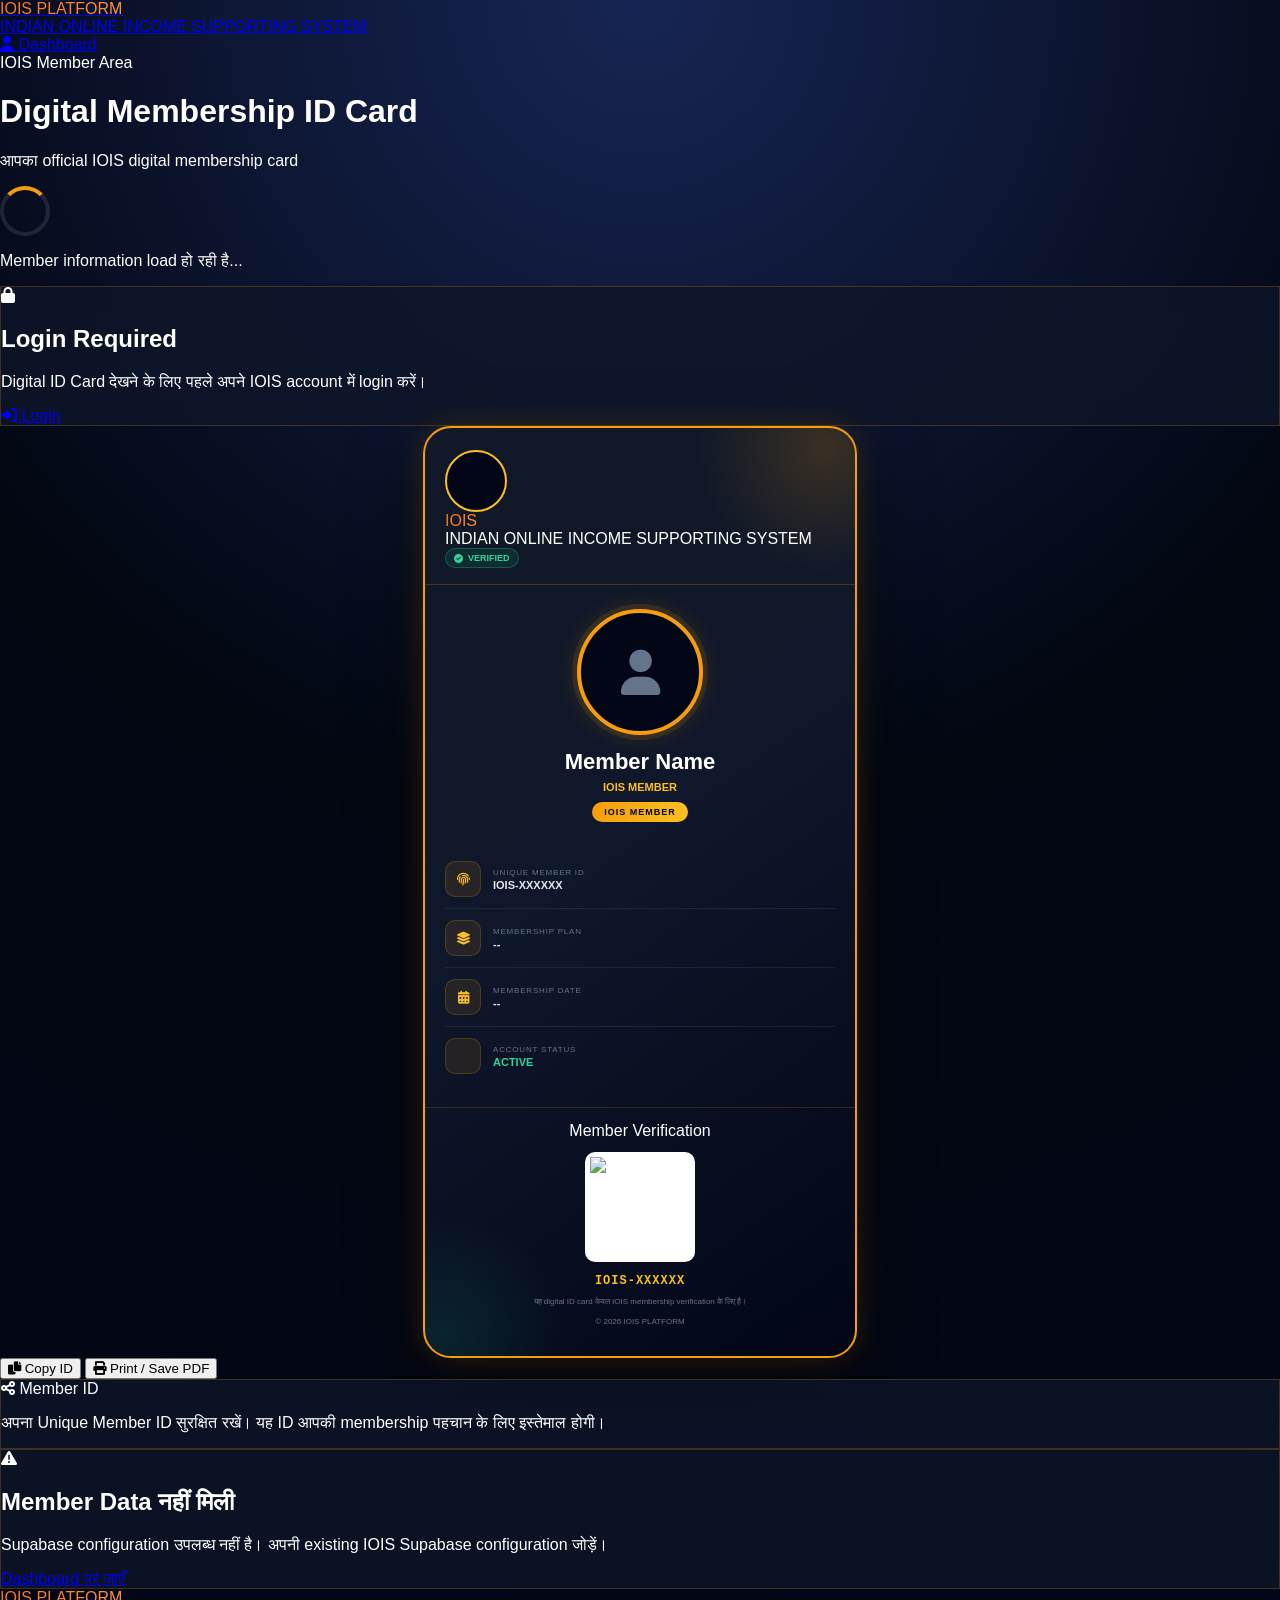
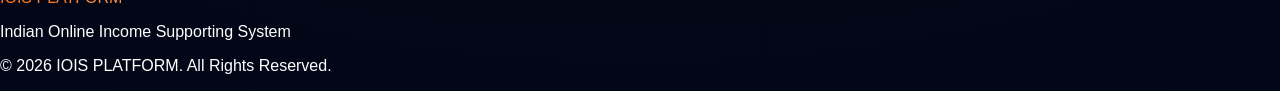
==== idcard.html @ e5605619 "Add files via upload" ====
<!DOCTYPE html>
<html lang="hi">
<head>
    <meta charset="UTF-8">
    <meta name="viewport"
          content="width=device-width, initial-scale=1.0">

    <title>IOIS Digital ID Card</title>

    <meta name="description"
          content="IOIS Platform Digital Membership ID Card">

    <meta name="theme-color"
          content="#030712">

    <!-- Tailwind -->
    <script src="https://cdn.tailwindcss.com"></script>

    <!-- Font Awesome -->
    <link
        rel="stylesheet"
        href="https://cdnjs.cloudflare.com/ajax/libs/font-awesome/6.0.0/css/all.min.css"
    >

    <!-- Supabase -->
    <script src="https://cdn.jsdelivr.net/npm/@supabase/supabase-js@2"></script>
<script src="supabase-config.js"></script>
<script src="iois-profile-fallback.js"></script>

    <style>

        html {
            scroll-behavior: smooth;
        }

        body {
            margin: 0;
            background:
                radial-gradient(
                    circle at top,
                    #172554 0%,
                    #030712 45%,
                    #020617 100%
                );
            color: white;
            min-height: 100vh;
            font-family:
                Arial,
                Helvetica,
                sans-serif;
        }

        .tiranga-text {
            background:
                linear-gradient(
                    90deg,
                    #f97316 0%,
                    #ffffff 48%,
                    #10b981 100%
                );

            -webkit-background-clip: text;
            -webkit-text-fill-color: transparent;
        }

        .glass {
            background: rgba(15, 23, 42, .78);
            border: 1px solid rgba(245, 158, 11, .22);
            backdrop-filter: blur(15px);
        }

        /* =========================================
           ID CARD
        ========================================= */

        .id-card-wrapper {
            width: 100%;
            display: flex;
            justify-content: center;
        }

        .iois-id-card {

            width: min(92vw, 430px);
            min-height: 650px;

            position: relative;
            overflow: hidden;

            border-radius: 28px;

            background:
                linear-gradient(
                    145deg,
                    #111827 0%,
                    #0f172a 45%,
                    #020617 100%
                );

            border: 2px solid #f59e0b;

            box-shadow:
                0 0 30px rgba(245,158,11,.18),
                0 25px 70px rgba(0,0,0,.65);
        }

        .id-card-wrapper.print-mode
        .iois-id-card {

            width: 430px;
            min-height: 650px;

            box-shadow: none;
        }

        .id-card-glow {

            position: absolute;

            width: 260px;
            height: 260px;

            border-radius: 50%;

            background:
                radial-gradient(
                    circle,
                    rgba(245,158,11,.18),
                    transparent 70%
                );

            top: -110px;
            right: -100px;

            pointer-events: none;
        }

        .id-card-glow-2 {

            position: absolute;

            width: 240px;
            height: 240px;

            border-radius: 50%;

            background:
                radial-gradient(
                    circle,
                    rgba(16,185,129,.13),
                    transparent 70%
                );

            bottom: -100px;
            left: -100px;

            pointer-events: none;
        }

        .id-header {

            position: relative;
            z-index: 2;

            padding: 22px 20px 16px;

            border-bottom:
                1px solid
                rgba(245,158,11,.22);
        }

        .logo-box {

            width: 58px;
            height: 58px;

            border-radius: 50%;

            border: 2px solid #fbbf24;

            overflow: hidden;

            background: #020617;

            display: flex;
            align-items: center;
            justify-content: center;
        }

        .logo-box img {

            width: 100%;
            height: 100%;

            object-fit: cover;
        }

        .verified {

            display: inline-flex;

            align-items: center;
            gap: 5px;

            padding: 4px 8px;

            border-radius: 999px;

            background:
                rgba(16,185,129,.12);

            border:
                1px solid
                rgba(16,185,129,.35);

            color: #34d399;

            font-size: 9px;
            font-weight: 900;

            text-transform: uppercase;
        }

        .profile-section {

            position: relative;
            z-index: 2;

            padding: 24px 20px 10px;

            text-align: center;
        }

        .profile-photo {

            width: 118px;
            height: 118px;

            margin: 0 auto;

            border-radius: 50%;

            overflow: hidden;

            border:
                4px solid
                #f59e0b;

            background: #020617;

            box-shadow:
                0 0 0 5px
                rgba(245,158,11,.10),
                0 0 25px
                rgba(245,158,11,.20);
        }

        .profile-photo img {

            width: 100%;
            height: 100%;

            object-fit: cover;
        }

        .profile-placeholder {

            width: 100%;
            height: 100%;

            display: flex;
            align-items: center;
            justify-content: center;

            font-size: 45px;

            color: #64748b;
        }

        .member-name {

            margin-top: 14px;

            font-size: 22px;

            font-weight: 900;

            color: #fff;

            word-break: break-word;
        }

        .member-plan {

            margin-top: 6px;

            color: #fbbf24;

            font-size: 11px;

            font-weight: 900;

            text-transform: uppercase;
        }

        .member-badge {

            display: inline-block;

            margin-top: 9px;

            padding: 5px 12px;

            border-radius: 999px;

            background:
                linear-gradient(
                    90deg,
                    #f59e0b,
                    #fbbf24
                );

            color: #020617;

            font-size: 9px;

            font-weight: 900;

            letter-spacing: 1px;
        }

        .details {

            position: relative;
            z-index: 2;

            padding: 18px 20px;
        }

        .detail-row {

            display: flex;

            align-items: center;

            gap: 12px;

            padding: 11px 0;

            border-bottom:
                1px solid
                rgba(148,163,184,.12);
        }

        .detail-row:last-child {
            border-bottom: none;
        }

        .detail-icon {

            width: 34px;
            height: 34px;

            flex-shrink: 0;

            border-radius: 10px;

            background:
                rgba(245,158,11,.10);

            border:
                1px solid
                rgba(245,158,11,.20);

            color: #fbbf24;

            display: flex;
            align-items: center;
            justify-content: center;

            font-size: 13px;
        }

        .detail-label {

            font-size: 8px;

            color: #64748b;

            text-transform: uppercase;

            letter-spacing: .8px;
        }

        .detail-value {

            margin-top: 2px;

            font-size: 11px;

            color: #e2e8f0;

            font-weight: 700;

            word-break: break-word;
        }

        .id-footer {

            position: relative;
            z-index: 2;

            margin-top: 4px;

            padding: 14px 20px 20px;

            border-top:
                1px solid
                rgba(245,158,11,.18);

            text-align: center;
        }

        .unique-id {

            font-family:
                monospace;

            color: #fbbf24;

            font-size: 12px;

            font-weight: 900;

            letter-spacing: 1px;

            word-break: break-all;
        }

        .qr-box {

            width: 100px;
            height: 100px;

            margin: 12px auto;

            padding: 5px;

            background: white;

            border-radius: 10px;
        }

        .qr-box img {

            width: 100%;
            height: 100%;

            object-fit: contain;
        }

        .card-note {

            font-size: 8px;

            color: #64748b;

            line-height: 1.5;
        }

        .status-active {

            color: #34d399;

            font-weight: 900;
        }

        .status-pending {

            color: #fbbf24;

            font-weight: 900;
        }

        .status-rejected {

            color: #f87171;

            font-weight: 900;
        }

        /* =========================================
           LOADER
        ========================================= */

        .loader {

            width: 42px;
            height: 42px;

            border-radius: 50%;

            border:
                4px solid
                rgba(255,255,255,.10);

            border-top-color:
                #f59e0b;

            animation:
                spin .8s linear infinite;
        }

        @keyframes spin {

            to {
                transform: rotate(360deg);
            }

        }

        /* =========================================
           MOBILE
        ========================================= */

        @media(max-width:480px) {

            .iois-id-card {
                min-height: 620px;
            }

            .member-name {
                font-size: 20px;
            }

            .profile-photo {
                width: 105px;
                height: 105px;
            }

        }

        /* =========================================
           PRINT
        ========================================= */

        @media print {

            body {
                background: white !important;
            }

            body * {
                visibility: hidden;
            }

            #id-card-print-area,
            #id-card-print-area * {
                visibility: visible;
            }

            #id-card-print-area {

                position: absolute;

                left: 0;
                top: 0;

                width: 100%;

                display: flex;

                justify-content: center;

                background: white;
            }

            .iois-id-card {

                box-shadow: none !important;

                width: 430px !important;
                min-height: 650px !important;
            }

            .no-print {
                display: none !important;
            }

        }

    </style>
</head>

<body>

<!-- =====================================================
     HEADER
===================================================== -->

<header class="sticky top-0 z-50
               bg-[#030712]/95
               backdrop-blur-xl
               border-b border-amber-500/20">

    <div class="max-w-7xl mx-auto
                px-4 py-3
                flex items-center
                justify-between">

        <a href="index.html"
           class="flex items-center gap-3">

            <div class="w-10 h-10
                        rounded-full overflow-hidden
                        border-2 border-amber-400">

                <img
                    src="assets/logo.png"
                    alt="IOIS Logo"
                    class="w-full h-full object-cover"
                    onerror="this.style.display='none'"
                >

            </div>

            <div>

                <div class="text-lg font-black
                            tiranga-text">

                    IOIS PLATFORM

                </div>

                <div class="text-[8px]
                            text-teal-400
                            font-bold
                            tracking-widest">

                    INDIAN ONLINE INCOME
                    SUPPORTING SYSTEM

                </div>

            </div>

        </a>


        <a href="dashboard.html"
           class="px-4 py-2
                  border border-amber-400
                  text-amber-400
                  rounded-xl
                  text-xs font-bold
                  hover:bg-amber-400
                  hover:text-gray-950
                  transition">

            <i class="fa-solid fa-user mr-1"></i>

            Dashboard

        </a>

    </div>

</header>


<!-- =====================================================
     MAIN
===================================================== -->

<main class="max-w-7xl mx-auto
             px-4 py-8">

    <div class="text-center mb-8">

        <span class="text-amber-400
                     text-xs font-black
                     uppercase tracking-widest">

            IOIS Member Area

        </span>

        <h1 class="text-3xl md:text-4xl
                   font-black mt-2">

            Digital Membership ID Card

        </h1>

        <p class="text-gray-400
                  text-xs mt-3">

            आपका official IOIS digital membership card

        </p>

    </div>


    <!-- =================================================
         LOADING
    ================================================== -->

    <div id="loading-state"
         class="flex flex-col
                items-center
                justify-center
                py-16">

        <div class="loader"></div>

        <p class="text-gray-400
                  text-xs mt-4">

            Member information
            load हो रही है...

        </p>

    </div>


    <!-- =================================================
         LOGIN REQUIRED
    ================================================== -->

    <div id="login-state"
         class="hidden
                max-w-md
                mx-auto
                glass
                rounded-3xl
                p-8
                text-center">

        <div class="w-16 h-16
                    mx-auto
                    rounded-2xl
                    bg-amber-400
                    text-gray-950
                    flex items-center
                    justify-center
                    text-2xl">

            <i class="fa-solid fa-lock"></i>

        </div>

        <h2 class="text-xl
                   font-black
                   mt-5">

            Login Required

        </h2>

        <p class="text-gray-400
                  text-xs leading-6
                  mt-3">

            Digital ID Card देखने के लिए
            पहले अपने IOIS account में login करें।

        </p>

        <a href="login.html"
           class="inline-block
                  mt-6
                  px-7 py-3
                  bg-amber-400
                  text-gray-950
                  rounded-xl
                  font-black
                  text-xs">

            <i class="fa-solid fa-right-to-bracket mr-2"></i>

            Login

        </a>

    </div>


    <!-- =================================================
         CARD AREA
    ================================================== -->

    <div id="card-section"
         class="hidden">

        <div id="id-card-print-area"
             class="id-card-wrapper">

            <div class="iois-id-card">

                <div class="id-card-glow"></div>

                <div class="id-card-glow-2"></div>


                <!-- HEADER -->

                <div class="id-header">

                    <div class="flex
                                items-center
                                justify-between">

                        <div class="flex
                                    items-center
                                    gap-3">

                            <div class="logo-box">

                                <img
                                    src="assets/logo.png"
                                    alt="IOIS"
                                    onerror="this.style.display='none'"
                                >

                            </div>

                            <div>

                                <div class="text-xl
                                            font-black
                                            tiranga-text">

                                    IOIS

                                </div>

                                <div class="text-[8px]
                                            text-gray-400
                                            font-bold">

                                    INDIAN ONLINE INCOME
                                    SUPPORTING SYSTEM

                                </div>

                            </div>

                        </div>


                        <span class="verified">

                            <i class="fa-solid
                                      fa-circle-check"></i>

                            Verified

                        </span>

                    </div>

                </div>


                <!-- PROFILE -->

                <div class="profile-section">

                    <div class="profile-photo">

                        <img
                            id="member-photo"
                            src=""
                            alt="Member Photo"
                            style="display:none"
                        >

                        <div id="photo-placeholder"
                             class="profile-placeholder">

                            <i class="fa-solid fa-user"></i>

                        </div>

                    </div>


                    <div id="member-name"
                         class="member-name">

                        Member Name

                    </div>


                    <div id="member-plan"
                         class="member-plan">

                        IOIS MEMBER

                    </div>


                    <div id="member-badge"
                         class="member-badge">

                        IOIS MEMBER

                    </div>

                </div>


                <!-- DETAILS -->

                <div class="details">


                    <!-- USER ID -->

                    <div class="detail-row">

                        <div class="detail-icon">

                            <i class="fa-solid
                                      fa-fingerprint"></i>

                        </div>

                        <div>

                            <div class="detail-label">
                                Unique Member ID
                            </div>

                            <div id="member-user-id"
                                 class="detail-value">

                                IOIS-XXXXXX

                            </div>

                        </div>

                    </div>


                    <!-- PLAN -->

                    <div class="detail-row">

                        <div class="detail-icon">

                            <i class="fa-solid
                                      fa-layer-group"></i>

                        </div>

                        <div>

                            <div class="detail-label">
                                Membership Plan
                            </div>

                            <div id="member-plan-detail"
                                 class="detail-value">

                                --

                            </div>

                        </div>

                    </div>


                    <!-- JOIN DATE -->

                    <div class="detail-row">

                        <div class="detail-icon">

                            <i class="fa-solid
                                      fa-calendar-days"></i>

                        </div>

                        <div>

                            <div class="detail-label">
                                Membership Date
                            </div>

                            <div id="member-join-date"
                                 class="detail-value">

                                --

                            </div>

                        </div>

                    </div>


                    <!-- STATUS -->

                    <div class="detail-row">

                        <div class="detail-icon">

                            <i class="fa-solid
                                      fa-shield-halved"></i>

                        </div>

                        <div>

                            <div class="detail-label">
                                Account Status
                            </div>

                            <div id="member-status"
                                 class="detail-value status-active">

                                ACTIVE

                            </div>

                        </div>

                    </div>


                </div>


                <!-- QR -->

                <div class="id-footer">

                    <div class="text-[9px]
                                text-gray-500
                                font-bold
                                uppercase">

                        Member Verification

                    </div>


                    <div class="qr-box">

                        <img
                            id="member-qr"
                            src=""
                            alt="Member QR Code"
                        >

                    </div>


                    <div id="member-unique-id"
                         class="unique-id">

                        IOIS-XXXXXX

                    </div>


                    <p class="card-note mt-3">

                        यह digital ID card केवल
                        IOIS membership verification
                        के लिए है।

                    </p>

                    <p class="card-note">

                        © 2026 IOIS PLATFORM

                    </p>

                </div>

            </div>

        </div>


        <!-- ACTION BUTTONS -->

        <div class="no-print
                    max-w-md
                    mx-auto
                    mt-7
                    grid grid-cols-2
                    gap-3">

            <button
                onclick="copyMemberID()"
                class="py-3
                       bg-amber-400
                       text-gray-950
                       rounded-xl
                       font-black
                       text-xs">

                <i class="fa-solid
                          fa-copy mr-1"></i>

                Copy ID

            </button>


            <button
                onclick="printIDCard()"
                class="py-3
                       border border-amber-400
                       text-amber-400
                       rounded-xl
                       font-black
                       text-xs">

                <i class="fa-solid
                          fa-print mr-1"></i>

                Print / Save PDF

            </button>

        </div>


        <!-- SHARE / VERIFICATION -->

        <div class="no-print
                    max-w-md
                    mx-auto
                    mt-4
                    glass
                    rounded-2xl
                    p-5
                    text-center">

            <div class="text-amber-400
                        text-xs
                        font-black">

                <i class="fa-solid
                          fa-share-nodes mr-1"></i>

                Member ID

            </div>

            <p class="text-gray-400
                      text-[10px]
                      mt-2">

                अपना Unique Member ID
                सुरक्षित रखें। यह ID
                आपकी membership पहचान के लिए
                इस्तेमाल होगी।

            </p>

        </div>

    </div>


    <!-- ERROR -->

    <div id="error-state"
         class="hidden
                max-w-md
                mx-auto
                glass
                rounded-3xl
                p-8
                text-center">

        <div class="w-16 h-16
                    mx-auto
                    rounded-2xl
                    bg-red-500/10
                    text-red-400
                    border border-red-500/20
                    flex items-center
                    justify-center
                    text-2xl">

            <i class="fa-solid fa-triangle-exclamation"></i>

        </div>

        <h2 class="text-xl
                   font-black
                   mt-5">

            Member Data नहीं मिली

        </h2>

        <p id="error-message"
           class="text-gray-400
                  text-xs leading-6
                  mt-3">

            कृपया दोबारा login करें।

        </p>

        <a href="dashboard.html"
           class="inline-block
                  mt-6
                  px-7 py-3
                  bg-amber-400
                  text-gray-950
                  rounded-xl
                  font-black
                  text-xs">

            Dashboard पर जाएँ

        </a>

    </div>

</main>


<!-- =====================================================
     FOOTER
===================================================== -->

<footer class="border-t
               border-gray-800
               mt-10
               py-6
               text-center">

    <div class="text-sm
                font-black
                tiranga-text">

        IOIS PLATFORM

    </div>

    <p class="text-[10px]
              text-gray-500
              mt-2">

        Indian Online Income Supporting System

    </p>

    <p class="text-[9px]
              text-gray-600
              mt-2">

        © 2026 IOIS PLATFORM.
        All Rights Reserved.

    </p>

</footer>


<script>

/* =====================================================
   IOIS ID CARD
   Supabase Integration
===================================================== */


/*
   IMPORTANT:

   यहाँ वही PUBLIC Supabase URL और
   ANON/PUBLISHABLE KEY रखें जो आपने
   अपनी existing IOIS frontend configuration
   में इस्तेमाल किया है।

   SERVICE ROLE KEY कभी यहाँ नहीं डालना है।
*/

const IOIS_SUPABASE_URL =
    window.IOIS_SUPABASE_URL ||
    "https://hrvwzviprlnpkhrgzdrc.supabase.co";

const IOIS_SUPABASE_ANON_KEY =
    window.IOIS_SUPABASE_ANON_KEY ||
    "sb_publishable_tXoFuC0rz0JeDOQvmpjz7w_ZAJhKOVF";


let supabaseClient = null;


/* =====================================================
   INITIALIZE
===================================================== */

function initializeSupabase() {

    if (!IOIS_SUPABASE_URL || !IOIS_SUPABASE_ANON_KEY ||
        typeof window.supabase === "undefined" ||
        typeof window.supabase.createClient !== "function") {
        console.warn("IOIS Supabase configuration not found.");
        return false;
    }


    supabaseClient =
        window.supabase.createClient(
            IOIS_SUPABASE_URL,
            IOIS_SUPABASE_ANON_KEY
        );

    return true;
}


/* =====================================================
   HELPERS
===================================================== */

function showOnly(id) {

    const ids = [
        "loading-state",
        "login-state",
        "card-section",
        "error-state"
    ];

    ids.forEach(item => {

        const element =
            document.getElementById(item);

        if (element) {

            element.classList.toggle(
                "hidden",
                item !== id
            );

        }

    });

}


function escapeHTML(value) {

    if (value === null ||
        value === undefined) {

        return "";
    }

    return String(value)
        .replaceAll("&", "&amp;")
        .replaceAll("<", "&lt;")
        .replaceAll(">", "&gt;")
        .replaceAll('"', "&quot;")
        .replaceAll("'", "&#039;");
}


/* =====================================================
   DATE FORMAT
===================================================== */

function formatDate(dateValue) {

    if (!dateValue) {
        return "--";
    }

    const date =
        new Date(dateValue);

    if (Number.isNaN(date.getTime())) {
        return "--";
    }

    return date.toLocaleDateString(
        "hi-IN",
        {
            day: "2-digit",
            month: "long",
            year: "numeric"
        }
    );
}


/* =====================================================
   STATUS
===================================================== */

function setStatus(status) {

    const element =
        document.getElementById(
            "member-status"
        );

    if (!element) {
        return;
    }

    const normalized =
        String(status || "active")
        .toLowerCase();

    element.className =
        "detail-value";


    if (
        normalized === "approved" ||
        normalized === "active" ||
        normalized === "verified"
    ) {

        element.textContent =
            "ACTIVE / VERIFIED";

        element.classList.add(
            "status-active"
        );

        return;
    }


    if (
        normalized === "pending" ||
        normalized === "review"
    ) {

        element.textContent =
            "PENDING VERIFICATION";

        element.classList.add(
            "status-pending"
        );

        return;
    }


    if (
        normalized === "rejected" ||
        normalized === "blocked"
    ) {

        element.textContent =
            "REJECTED / BLOCKED";

        element.classList.add(
            "status-rejected"
        );

        return;
    }


    element.textContent =
        String(status).toUpperCase();

}


/* =====================================================
   QR CODE
===================================================== */

function createMemberQR(userId) {

    const qr =
        document.getElementById(
            "member-qr"
        );

    if (!qr || !userId) {
        return;
    }


    const verificationURL =
        window.location.origin +
        "/verify.html?id=" +
        encodeURIComponent(userId);


    qr.src =
        "https://api.qrserver.com/v1/create-qr-code/?" +
        "size=200x200&data=" +
        encodeURIComponent(
            verificationURL
        );
}


/* =====================================================
   FIND PROFILE
===================================================== */

async function loadMemberProfile(user) {

    if (!supabaseClient) {

        throw new Error(
            "Supabase configuration missing."
        );

    }


    /*
       Existing IOIS project में profile table
       का नाम profiles माना गया है।

       User ID को frontend से edit नहीं किया जाता।
       Profile photo/name/email आदि database
       से पढ़े जाते हैं।
    */

    window.__ioisCurrentAuthUser = user;
    const data = await window.IOISProfile?.load(user.id, supabaseClient);
    if (!data) throw new Error("आपकी IOIS profile अभी उपलब्ध नहीं है।");
    return data;
}


/* =====================================================
   LOAD MEMBERSHIP
===================================================== */

async function loadMembership(userId) {

    /*
       Membership table अलग हो सकती है।
       इसलिए पहले common IOIS structure
       के अनुसार membership records पढ़े जाते हैं।
    */

    const { data, error } =
        await supabaseClient
        .from("memberships")
        .select("*")
        .eq("user_id", userId)
        .order("created_at", {
            ascending: false
        })
        .limit(1)
        .maybeSingle();


    if (error) {

        /*
           अगर membership table में record
           नहीं है तो ID card पूरी तरह fail
           नहीं किया जाएगा।
        */

        console.warn(
            "Membership lookup:",
            error.message
        );

        return null;
    }


    return data;
}


/* =====================================================
   RENDER CARD
===================================================== */

function renderIDCard(
    user,
    profile,
    membership
) {

    const name =
        profile.full_name ||
        profile.name ||
        user.user_metadata?.full_name ||
        user.email?.split("@")[0] ||
        "IOIS Member";


    const userId =
        profile.user_id ||
        profile.unique_user_id ||
        profile.member_id ||
        profile.iois_id ||
        membership?.user_id ||
        "IOIS-" +
        String(user.id)
        .substring(0, 8)
        .toUpperCase();


    const plan =
        membership?.plan_name ||
        membership?.membership_plan ||
        profile.plan_name ||
        profile.membership_plan ||
        "IOIS Member";


    const joinDate =
        membership?.created_at ||
        profile.created_at ||
        user.created_at;


    const status =
        membership?.status ||
        profile.status ||
        "active";


    const photo =
        profile.profile_photo_url ||
        profile.avatar_url ||
        profile.photo_url ||
        user.user_metadata?.avatar_url ||
        "";


    /* NAME */

    document.getElementById(
        "member-name"
    ).textContent = name;


    /* PLAN */

    document.getElementById(
        "member-plan"
    ).textContent = plan;


    document.getElementById(
        "member-plan-detail"
    ).textContent = plan;


    /* USER ID */

    document.getElementById(
        "member-user-id"
    ).textContent = userId;


    document.getElementById(
        "member-unique-id"
    ).textContent = userId;


    /* DATE */

    document.getElementById(
        "member-join-date"
    ).textContent =
        formatDate(joinDate);


    /* STATUS */

    setStatus(status);


    /* BADGE */

    document.getElementById(
        "member-badge"
    ).textContent =
        "IOIS " +
        String(plan)
        .substring(0, 25)
        .toUpperCase();


    /* PHOTO */

    if (photo) {

        const image =
            document.getElementById(
                "member-photo"
            );

        const placeholder =
            document.getElementById(
                "photo-placeholder"
            );

        image.src = photo;

        image.style.display =
            "block";

        placeholder.style.display =
            "none";

        image.onerror = function () {

            image.style.display =
                "none";

            placeholder.style.display =
                "flex";

        };

    }


    /* QR */

    createMemberQR(userId);


    /* SHOW CARD */

    showOnly("card-section");
}


/* =====================================================
   LOAD CURRENT USER
===================================================== */

async function loadCurrentMember() {

    showOnly("loading-state");


    if (!initializeSupabase()) {

        /*
           यदि configuration अभी existing
           global config file से आती है,
           तो उससे client initialize किया जा सकता है।
        */

        showOnly("error-state");

        document.getElementById(
            "error-message"
        ).textContent =
            "Supabase configuration उपलब्ध नहीं है। अपनी existing IOIS Supabase configuration जोड़ें।";

        return;
    }


    try {

        const {
            data: {
                session
            },
            error
        } =
            await supabaseClient
            .auth
            .getSession();


        if (error) {
            throw error;
        }


        if (
            !session ||
            !session.user
        ) {

            showOnly("login-state");

            return;
        }


        const user =
            session.user;


        const profile =
            await loadMemberProfile(
                user
            );


        const membership =
            await loadMembership(
                user.id
            );


        renderIDCard(
            user,
            profile,
            membership
        );

    }

    catch (error) {

        console.error(
            "IOIS ID Card Error:",
            error
        );


        showOnly("error-state");


        document.getElementById(
            "error-message"
        ).textContent =
            error.message ||
            "Member information load नहीं हो सकी।";
    }

}


/* =====================================================
   COPY MEMBER ID
===================================================== */

async function copyMemberID() {

    const element =
        document.getElementById(
            "member-unique-id"
        );


    if (!element) {
        return;
    }


    const userId =
        element.textContent.trim();


    try {

        await navigator.clipboard.writeText(
            userId
        );


        alert(
            "✅ IOIS Member ID copied:\n\n" +
            userId
        );

    }

    catch (error) {

        const textarea =
            document.createElement(
                "textarea"
            );

        textarea.value =
            userId;

        document.body.appendChild(
            textarea
        );

        textarea.select();

        document.execCommand(
            "copy"
        );

        textarea.remove();


        alert(
            "✅ IOIS Member ID copied:\n\n" +
            userId
        );

    }

}


/* =====================================================
   PRINT / SAVE PDF
===================================================== */

function printIDCard() {

    window.print();

}


/* =====================================================
   AUTH STATE
===================================================== */

function listenForAuthChanges() {

    if (!supabaseClient) {
        return;
    }


    supabaseClient
    .auth
    .onAuthStateChange(
        function (
            event,
            session
        ) {

            if (
                event === "SIGNED_OUT" ||
                !session
            ) {

                showOnly(
                    "login-state"
                );

                return;
            }


            if (
                event === "SIGNED_IN" ||
                event === "TOKEN_REFRESHED"
            ) {

                loadCurrentMember();

            }

        }
    );

}


/* =====================================================
   START
===================================================== */

document.addEventListener(
    "DOMContentLoaded",
    function () {

        loadCurrentMember();

    }
);

</script>

</body>
</html>
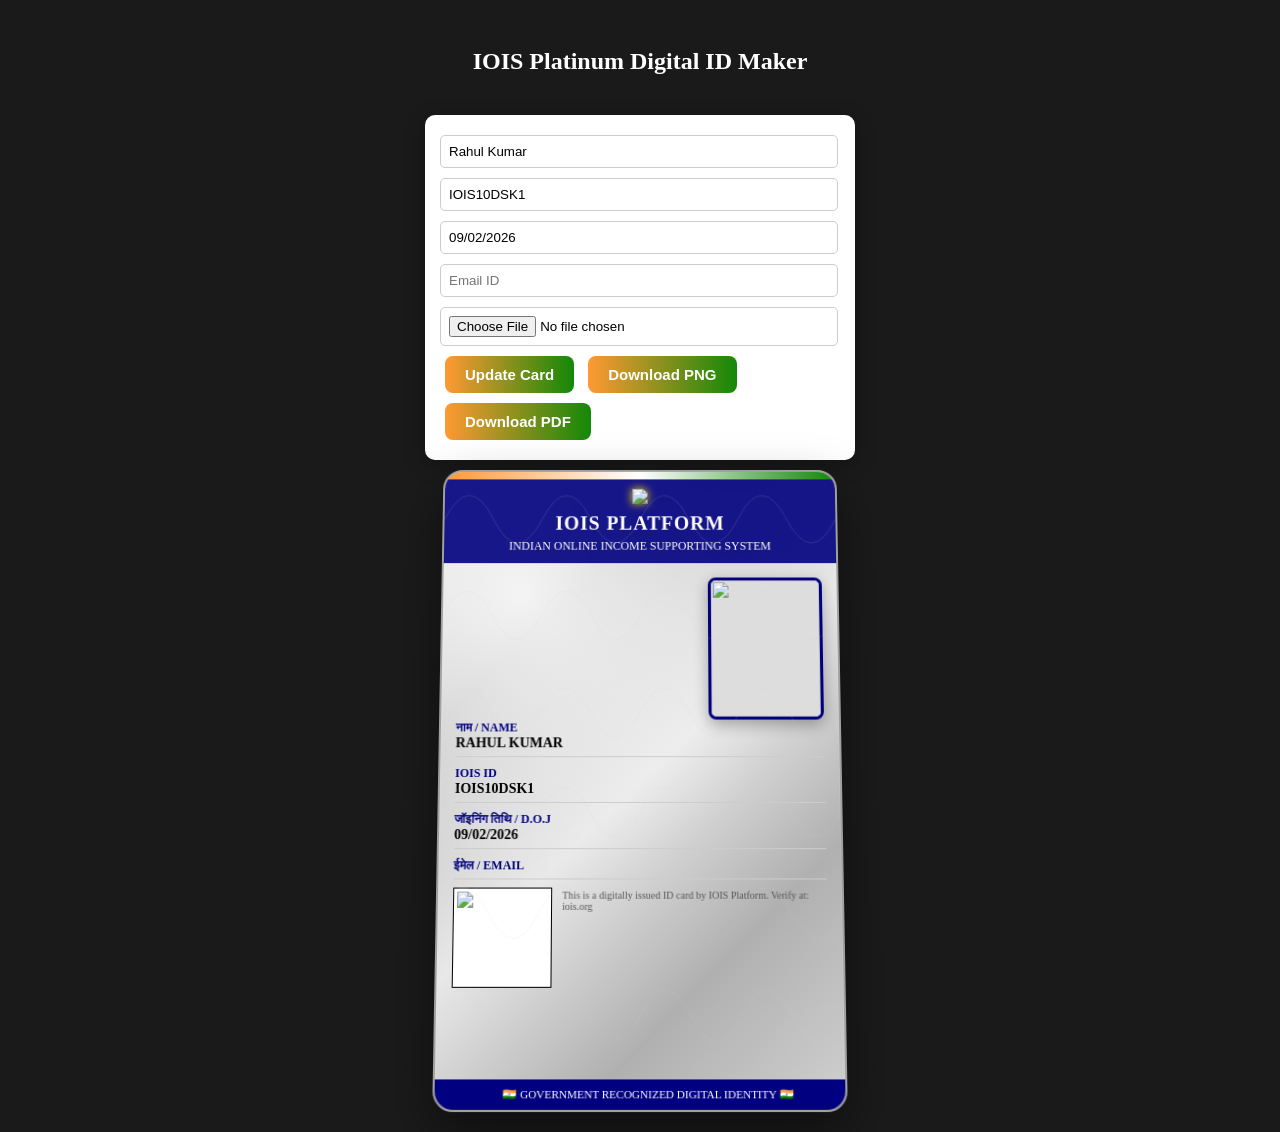
==== commit 666e10c6: "Update idcard.html" ====
--- a/idcard.html
+++ b/idcard.html
@@ -1,1996 +1,159 @@
 <!DOCTYPE html>
 <html lang="hi">
 <head>
-    <meta charset="UTF-8">
-    <meta name="viewport"
-          content="width=device-width, initial-scale=1.0">
+<meta charset="UTF-8">
+<title>IOIS Platinum Digital ID</title>
+<script src="https://cdnjs.cloudflare.com/ajax/libs/html2canvas/1.4.1/html2canvas.min.js"></script>
+<script src="https://cdnjs.cloudflare.com/ajax/libs/jspdf/2.5.1/jspdf.umd.min.js"></script>
+<style>
+  body { background:#1a1a1a; display:flex; flex-direction:column; align-items:center; padding:20px; font-family:'Segoe UI'; }
 
-    <title>IOIS Digital ID Card</title>
+  /* PLATINUM 3D CARD */
+ .card {
+    width: 400px; height: 640px; /* PVC Size */
+    background:
+      radial-gradient(circle at 20% 20%, rgba(255,255,255,0.8) 0%, transparent 50%),
+      linear-gradient(135deg, #E0E0E0 0%, #C0C0C0 25%, #E8E8E8 50%, #B0B0B0 75%, #D0D0D0 100%);
+    border-radius: 20px;
+    box-shadow:
+      0 20px 50px rgba(0,0,0,0.5),
+      inset 0 1px 1px rgba(255,255,255,0.8);
+    border: 2px solid #A0A0A0;
+    padding: 0;
+    position: relative;
+    overflow: hidden;
+    transform: perspective(1000px) rotateX(5deg);
+  }
 
-    <meta name="description"
-          content="IOIS Platform Digital Membership ID Card">
+  /* GOVERNMENT PATTERN */
+ .card::before {
+    content: "";
+    position: absolute;
+    top:0; left:0; right:0; bottom:0;
+    background-image: url("data:image/svg+xml,%3Csvg width='100' height='100' xmlns='http://www.w3.org/2000/svg'%3E%3Cpath d='M0 50 Q 25 0, 50 50 T 100 50' stroke='%23ccc' fill='none' stroke-width='0.5'/%3E%3C/svg%3E");
+    opacity: 0.3;
+  }
 
-    <meta name="theme-color"
-          content="#030712">
+ .top-bar { background: linear-gradient(90deg, #FF9933, #FFFFFF, #138808); height: 8px; }
+ .header { text-align:center; padding:10px; background: rgba(0,0,128,0.9); color:white; }
+ .logo { width:60px; filter: drop-shadow(0 0 5px gold); }
+  h1 { margin:5px 0; font-size:20px; letter-spacing:1px; }
 
-    <!-- Tailwind -->
-    <script src="https://cdn.tailwindcss.com"></script>
+ .content { padding:15px; color:#000; }
+ .photo-box {
+    width:110px; height:140px;
+    border:3px solid #000080; border-radius:8px;
+    float:right; margin-left:10px; background:#ddd; overflow:hidden;
+    box-shadow: 0 5px 15px rgba(0,0,0,0.3);
+  }
+ .photo-box img { width:100%; height:100%; object-fit:cover; }
 
-    <!-- Font Awesome -->
-    <link
-        rel="stylesheet"
-        href="https://cdnjs.cloudflare.com/ajax/libs/font-awesome/6.0.0/css/all.min.css"
-    >
+ .details { clear:both; margin-top:10px; }
+ .details p {
+    margin:8px 0; font-size:14px;
+    border-bottom:1px solid #ccc; padding-bottom:5px;
+    font-weight:600;
+  }
+ .label { color:#000080; font-size:12px; }
 
-    <!-- Supabase -->
-    <script src="https://cdn.jsdelivr.net/npm/@supabase/supabase-js@2"></script>
-<script src="supabase-config.js"></script>
-<script src="iois-profile-fallback.js"></script>
+ .qr { width:90px; height:90px; background:white; padding:3px; border:1px solid #000; float:left; margin-right:10px; }
 
-    <style>
+ .footer { text-align:center; padding:8px; background:#000080; color:white; font-size:11px; position:absolute; bottom:0; width:100%; }
 
-        html {
-            scroll-behavior: smooth;
-        }
-
-        body {
-            margin: 0;
-            background:
-                radial-gradient(
-                    circle at top,
-                    #172554 0%,
-                    #030712 45%,
-                    #020617 100%
-                );
-            color: white;
-            min-height: 100vh;
-            font-family:
-                Arial,
-                Helvetica,
-                sans-serif;
-        }
-
-        .tiranga-text {
-            background:
-                linear-gradient(
-                    90deg,
-                    #f97316 0%,
-                    #ffffff 48%,
-                    #10b981 100%
-                );
-
-            -webkit-background-clip: text;
-            -webkit-text-fill-color: transparent;
-        }
-
-        .glass {
-            background: rgba(15, 23, 42, .78);
-            border: 1px solid rgba(245, 158, 11, .22);
-            backdrop-filter: blur(15px);
-        }
-
-        /* =========================================
-           ID CARD
-        ========================================= */
-
-        .id-card-wrapper {
-            width: 100%;
-            display: flex;
-            justify-content: center;
-        }
-
-        .iois-id-card {
-
-            width: min(92vw, 430px);
-            min-height: 650px;
-
-            position: relative;
-            overflow: hidden;
-
-            border-radius: 28px;
-
-            background:
-                linear-gradient(
-                    145deg,
-                    #111827 0%,
-                    #0f172a 45%,
-                    #020617 100%
-                );
-
-            border: 2px solid #f59e0b;
-
-            box-shadow:
-                0 0 30px rgba(245,158,11,.18),
-                0 25px 70px rgba(0,0,0,.65);
-        }
-
-        .id-card-wrapper.print-mode
-        .iois-id-card {
-
-            width: 430px;
-            min-height: 650px;
-
-            box-shadow: none;
-        }
-
-        .id-card-glow {
-
-            position: absolute;
-
-            width: 260px;
-            height: 260px;
-
-            border-radius: 50%;
-
-            background:
-                radial-gradient(
-                    circle,
-                    rgba(245,158,11,.18),
-                    transparent 70%
-                );
-
-            top: -110px;
-            right: -100px;
-
-            pointer-events: none;
-        }
-
-        .id-card-glow-2 {
-
-            position: absolute;
-
-            width: 240px;
-            height: 240px;
-
-            border-radius: 50%;
-
-            background:
-                radial-gradient(
-                    circle,
-                    rgba(16,185,129,.13),
-                    transparent 70%
-                );
-
-            bottom: -100px;
-            left: -100px;
-
-            pointer-events: none;
-        }
-
-        .id-header {
-
-            position: relative;
-            z-index: 2;
-
-            padding: 22px 20px 16px;
-
-            border-bottom:
-                1px solid
-                rgba(245,158,11,.22);
-        }
-
-        .logo-box {
-
-            width: 58px;
-            height: 58px;
-
-            border-radius: 50%;
-
-            border: 2px solid #fbbf24;
-
-            overflow: hidden;
-
-            background: #020617;
-
-            display: flex;
-            align-items: center;
-            justify-content: center;
-        }
-
-        .logo-box img {
-
-            width: 100%;
-            height: 100%;
-
-            object-fit: cover;
-        }
-
-        .verified {
-
-            display: inline-flex;
-
-            align-items: center;
-            gap: 5px;
-
-            padding: 4px 8px;
-
-            border-radius: 999px;
-
-            background:
-                rgba(16,185,129,.12);
-
-            border:
-                1px solid
-                rgba(16,185,129,.35);
-
-            color: #34d399;
-
-            font-size: 9px;
-            font-weight: 900;
-
-            text-transform: uppercase;
-        }
-
-        .profile-section {
-
-            position: relative;
-            z-index: 2;
-
-            padding: 24px 20px 10px;
-
-            text-align: center;
-        }
-
-        .profile-photo {
-
-            width: 118px;
-            height: 118px;
-
-            margin: 0 auto;
-
-            border-radius: 50%;
-
-            overflow: hidden;
-
-            border:
-                4px solid
-                #f59e0b;
-
-            background: #020617;
-
-            box-shadow:
-                0 0 0 5px
-                rgba(245,158,11,.10),
-                0 0 25px
-                rgba(245,158,11,.20);
-        }
-
-        .profile-photo img {
-
-            width: 100%;
-            height: 100%;
-
-            object-fit: cover;
-        }
-
-        .profile-placeholder {
-
-            width: 100%;
-            height: 100%;
-
-            display: flex;
-            align-items: center;
-            justify-content: center;
-
-            font-size: 45px;
-
-            color: #64748b;
-        }
-
-        .member-name {
-
-            margin-top: 14px;
-
-            font-size: 22px;
-
-            font-weight: 900;
-
-            color: #fff;
-
-            word-break: break-word;
-        }
-
-        .member-plan {
-
-            margin-top: 6px;
-
-            color: #fbbf24;
-
-            font-size: 11px;
-
-            font-weight: 900;
-
-            text-transform: uppercase;
-        }
-
-        .member-badge {
-
-            display: inline-block;
-
-            margin-top: 9px;
-
-            padding: 5px 12px;
-
-            border-radius: 999px;
-
-            background:
-                linear-gradient(
-                    90deg,
-                    #f59e0b,
-                    #fbbf24
-                );
-
-            color: #020617;
-
-            font-size: 9px;
-
-            font-weight: 900;
-
-            letter-spacing: 1px;
-        }
-
-        .details {
-
-            position: relative;
-            z-index: 2;
-
-            padding: 18px 20px;
-        }
-
-        .detail-row {
-
-            display: flex;
-
-            align-items: center;
-
-            gap: 12px;
-
-            padding: 11px 0;
-
-            border-bottom:
-                1px solid
-                rgba(148,163,184,.12);
-        }
-
-        .detail-row:last-child {
-            border-bottom: none;
-        }
-
-        .detail-icon {
-
-            width: 34px;
-            height: 34px;
-
-            flex-shrink: 0;
-
-            border-radius: 10px;
-
-            background:
-                rgba(245,158,11,.10);
-
-            border:
-                1px solid
-                rgba(245,158,11,.20);
-
-            color: #fbbf24;
-
-            display: flex;
-            align-items: center;
-            justify-content: center;
-
-            font-size: 13px;
-        }
-
-        .detail-label {
-
-            font-size: 8px;
-
-            color: #64748b;
-
-            text-transform: uppercase;
-
-            letter-spacing: .8px;
-        }
-
-        .detail-value {
-
-            margin-top: 2px;
-
-            font-size: 11px;
-
-            color: #e2e8f0;
-
-            font-weight: 700;
-
-            word-break: break-word;
-        }
-
-        .id-footer {
-
-            position: relative;
-            z-index: 2;
-
-            margin-top: 4px;
-
-            padding: 14px 20px 20px;
-
-            border-top:
-                1px solid
-                rgba(245,158,11,.18);
-
-            text-align: center;
-        }
-
-        .unique-id {
-
-            font-family:
-                monospace;
-
-            color: #fbbf24;
-
-            font-size: 12px;
-
-            font-weight: 900;
-
-            letter-spacing: 1px;
-
-            word-break: break-all;
-        }
-
-        .qr-box {
-
-            width: 100px;
-            height: 100px;
-
-            margin: 12px auto;
-
-            padding: 5px;
-
-            background: white;
-
-            border-radius: 10px;
-        }
-
-        .qr-box img {
-
-            width: 100%;
-            height: 100%;
-
-            object-fit: contain;
-        }
-
-        .card-note {
-
-            font-size: 8px;
-
-            color: #64748b;
-
-            line-height: 1.5;
-        }
-
-        .status-active {
-
-            color: #34d399;
-
-            font-weight: 900;
-        }
-
-        .status-pending {
-
-            color: #fbbf24;
-
-            font-weight: 900;
-        }
-
-        .status-rejected {
-
-            color: #f87171;
-
-            font-weight: 900;
-        }
-
-        /* =========================================
-           LOADER
-        ========================================= */
-
-        .loader {
-
-            width: 42px;
-            height: 42px;
-
-            border-radius: 50%;
-
-            border:
-                4px solid
-                rgba(255,255,255,.10);
-
-            border-top-color:
-                #f59e0b;
-
-            animation:
-                spin .8s linear infinite;
-        }
-
-        @keyframes spin {
-
-            to {
-                transform: rotate(360deg);
-            }
-
-        }
-
-        /* =========================================
-           MOBILE
-        ========================================= */
-
-        @media(max-width:480px) {
-
-            .iois-id-card {
-                min-height: 620px;
-            }
-
-            .member-name {
-                font-size: 20px;
-            }
-
-            .profile-photo {
-                width: 105px;
-                height: 105px;
-            }
-
-        }
-
-        /* =========================================
-           PRINT
-        ========================================= */
-
-        @media print {
-
-            body {
-                background: white !important;
-            }
-
-            body * {
-                visibility: hidden;
-            }
-
-            #id-card-print-area,
-            #id-card-print-area * {
-                visibility: visible;
-            }
-
-            #id-card-print-area {
-
-                position: absolute;
-
-                left: 0;
-                top: 0;
-
-                width: 100%;
-
-                display: flex;
-
-                justify-content: center;
-
-                background: white;
-            }
-
-            .iois-id-card {
-
-                box-shadow: none !important;
-
-                width: 430px !important;
-                min-height: 650px !important;
-            }
-
-            .no-print {
-                display: none !important;
-            }
-
-        }
-
-    </style>
+  /* FORM */
+ .form { margin-top:20px; background:#fff; padding:15px; border-radius:10px; color:#000; width:400px; box-shadow:0 5px 20px rgba(0,0,0,0.3); }
+ .form input { width:95%; padding:8px; margin:5px 0; border-radius:5px; border:1px solid #ccc; }
+ .btn { margin:5px; padding:10px 20px; background: linear-gradient(90deg, #FF9933, #138808); color:white; border:none; border-radius:8px; font-size:15px; cursor:pointer; font-weight:bold; }
+</style>
 </head>
-
 <body>
 
-<!-- =====================================================
-     HEADER
-===================================================== -->
+<h2 style="color:white;">IOIS Platinum Digital ID Maker</h2>
 
-<header class="sticky top-0 z-50
-               bg-[#030712]/95
-               backdrop-blur-xl
-               border-b border-amber-500/20">
+<!-- FORM -->
+<div class="form">
+  <input type="text" id="name" placeholder="नाम / Full Name" value="Rahul Kumar">
+  <input type="text" id="ioisid" placeholder="IOIS ID" value="IOIS10DSK1">
+  <input type="text" id="jdate" placeholder="Date of Joining" value="09/02/2026">
+  <input type="email" id="email" placeholder="Email ID">
+  <input type="file" id="photoUpload" accept="image/*">
+  <br>
+  <button class="btn" onclick="updateCard()">Update Card</button>
+  <button class="btn" onclick="downloadPNG()">Download PNG</button>
+  <button class="btn" onclick="downloadPDF()">Download PDF</button>
+</div>
 
-    <div class="max-w-7xl mx-auto
-                px-4 py-3
-                flex items-center
-                justify-between">
+<!-- CARD -->
+<div class="card" id="idcard">
+  <div class="top-bar"></div>
+  <div class="header">
+    <img src="IOIS_LOGO.png" class="logo">
+    <h1>IOIS PLATFORM</h1>
+    <p style="margin:0; font-size:12px;">INDIAN ONLINE INCOME SUPPORTING SYSTEM</p>
+  </div>
 
-        <a href="index.html"
-           class="flex items-center gap-3">
-
-            <div class="w-10 h-10
-                        rounded-full overflow-hidden
-                        border-2 border-amber-400">
-
-                <img
-                    src="assets/logo.png"
-                    alt="IOIS Logo"
-                    class="w-full h-full object-cover"
-                    onerror="this.style.display='none'"
-                >
-
-            </div>
-
-            <div>
-
-                <div class="text-lg font-black
-                            tiranga-text">
-
-                    IOIS PLATFORM
-
-                </div>
-
-                <div class="text-[8px]
-                            text-teal-400
-                            font-bold
-                            tracking-widest">
-
-                    INDIAN ONLINE INCOME
-                    SUPPORTING SYSTEM
-
-                </div>
-
-            </div>
-
-        </a>
-
-
-        <a href="dashboard.html"
-           class="px-4 py-2
-                  border border-amber-400
-                  text-amber-400
-                  rounded-xl
-                  text-xs font-bold
-                  hover:bg-amber-400
-                  hover:text-gray-950
-                  transition">
-
-            <i class="fa-solid fa-user mr-1"></i>
-
-            Dashboard
-
-        </a>
-
+  <div class="content">
+    <div class="photo-box">
+      <img id="userPhoto" src="https://via.placeholder.com/110x140.png?text=PHOTO">
     </div>
 
-</header>
-
-
-<!-- =====================================================
-     MAIN
-===================================================== -->
-
-<main class="max-w-7xl mx-auto
-             px-4 py-8">
-
-    <div class="text-center mb-8">
-
-        <span class="text-amber-400
-                     text-xs font-black
-                     uppercase tracking-widest">
-
-            IOIS Member Area
-
-        </span>
-
-        <h1 class="text-3xl md:text-4xl
-                   font-black mt-2">
-
-            Digital Membership ID Card
-
-        </h1>
-
-        <p class="text-gray-400
-                  text-xs mt-3">
-
-            आपका official IOIS digital membership card
-
-        </p>
-
+    <div class="details">
+      <p><span class="label">नाम / NAME</span><br><span id="cname">RAHUL KUMAR</span></p>
+      <p><span class="label">IOIS ID</span><br><span id="cid">IOIS10DSK1</span></p>
+      <p><span class="label">जॉइनिंग तिथि / D.O.J</span><br><span id="cdate">09/02/2026</span></p>
+      <p><span class="label">ईमेल / EMAIL</span><br><span id="cemail">-</span></p>
     </div>
 
+    <div class="qr">
+      <img id="qrCode" src="" width="90">
+    </div>
+    <p style="font-size:10px; color:#555;">This is a digitally issued ID card by IOIS Platform. Verify at: iois.org</p>
+  </div>
 
-    <!-- =================================================
-         LOADING
-    ================================================== -->
-
-    <div id="loading-state"
-         class="flex flex-col
-                items-center
-                justify-center
-                py-16">
-
-        <div class="loader"></div>
-
-        <p class="text-gray-400
-                  text-xs mt-4">
-
-            Member information
-            load हो रही है...
-
-        </p>
-
-    </div>
-
-
-    <!-- =================================================
-         LOGIN REQUIRED
-    ================================================== -->
-
-    <div id="login-state"
-         class="hidden
-                max-w-md
-                mx-auto
-                glass
-                rounded-3xl
-                p-8
-                text-center">
-
-        <div class="w-16 h-16
-                    mx-auto
-                    rounded-2xl
-                    bg-amber-400
-                    text-gray-950
-                    flex items-center
-                    justify-center
-                    text-2xl">
-
-            <i class="fa-solid fa-lock"></i>
-
-        </div>
-
-        <h2 class="text-xl
-                   font-black
-                   mt-5">
-
-            Login Required
-
-        </h2>
-
-        <p class="text-gray-400
-                  text-xs leading-6
-                  mt-3">
-
-            Digital ID Card देखने के लिए
-            पहले अपने IOIS account में login करें।
-
-        </p>
-
-        <a href="login.html"
-           class="inline-block
-                  mt-6
-                  px-7 py-3
-                  bg-amber-400
-                  text-gray-950
-                  rounded-xl
-                  font-black
-                  text-xs">
-
-            <i class="fa-solid fa-right-to-bracket mr-2"></i>
-
-            Login
-
-        </a>
-
-    </div>
-
-
-    <!-- =================================================
-         CARD AREA
-    ================================================== -->
-
-    <div id="card-section"
-         class="hidden">
-
-        <div id="id-card-print-area"
-             class="id-card-wrapper">
-
-            <div class="iois-id-card">
-
-                <div class="id-card-glow"></div>
-
-                <div class="id-card-glow-2"></div>
-
-
-                <!-- HEADER -->
-
-                <div class="id-header">
-
-                    <div class="flex
-                                items-center
-                                justify-between">
-
-                        <div class="flex
-                                    items-center
-                                    gap-3">
-
-                            <div class="logo-box">
-
-                                <img
-                                    src="assets/logo.png"
-                                    alt="IOIS"
-                                    onerror="this.style.display='none'"
-                                >
-
-                            </div>
-
-                            <div>
-
-                                <div class="text-xl
-                                            font-black
-                                            tiranga-text">
-
-                                    IOIS
-
-                                </div>
-
-                                <div class="text-[8px]
-                                            text-gray-400
-                                            font-bold">
-
-                                    INDIAN ONLINE INCOME
-                                    SUPPORTING SYSTEM
-
-                                </div>
-
-                            </div>
-
-                        </div>
-
-
-                        <span class="verified">
-
-                            <i class="fa-solid
-                                      fa-circle-check"></i>
-
-                            Verified
-
-                        </span>
-
-                    </div>
-
-                </div>
-
-
-                <!-- PROFILE -->
-
-                <div class="profile-section">
-
-                    <div class="profile-photo">
-
-                        <img
-                            id="member-photo"
-                            src=""
-                            alt="Member Photo"
-                            style="display:none"
-                        >
-
-                        <div id="photo-placeholder"
-                             class="profile-placeholder">
-
-                            <i class="fa-solid fa-user"></i>
-
-                        </div>
-
-                    </div>
-
-
-                    <div id="member-name"
-                         class="member-name">
-
-                        Member Name
-
-                    </div>
-
-
-                    <div id="member-plan"
-                         class="member-plan">
-
-                        IOIS MEMBER
-
-                    </div>
-
-
-                    <div id="member-badge"
-                         class="member-badge">
-
-                        IOIS MEMBER
-
-                    </div>
-
-                </div>
-
-
-                <!-- DETAILS -->
-
-                <div class="details">
-
-
-                    <!-- USER ID -->
-
-                    <div class="detail-row">
-
-                        <div class="detail-icon">
-
-                            <i class="fa-solid
-                                      fa-fingerprint"></i>
-
-                        </div>
-
-                        <div>
-
-                            <div class="detail-label">
-                                Unique Member ID
-                            </div>
-
-                            <div id="member-user-id"
-                                 class="detail-value">
-
-                                IOIS-XXXXXX
-
-                            </div>
-
-                        </div>
-
-                    </div>
-
-
-                    <!-- PLAN -->
-
-                    <div class="detail-row">
-
-                        <div class="detail-icon">
-
-                            <i class="fa-solid
-                                      fa-layer-group"></i>
-
-                        </div>
-
-                        <div>
-
-                            <div class="detail-label">
-                                Membership Plan
-                            </div>
-
-                            <div id="member-plan-detail"
-                                 class="detail-value">
-
-                                --
-
-                            </div>
-
-                        </div>
-
-                    </div>
-
-
-                    <!-- JOIN DATE -->
-
-                    <div class="detail-row">
-
-                        <div class="detail-icon">
-
-                            <i class="fa-solid
-                                      fa-calendar-days"></i>
-
-                        </div>
-
-                        <div>
-
-                            <div class="detail-label">
-                                Membership Date
-                            </div>
-
-                            <div id="member-join-date"
-                                 class="detail-value">
-
-                                --
-
-                            </div>
-
-                        </div>
-
-                    </div>
-
-
-                    <!-- STATUS -->
-
-                    <div class="detail-row">
-
-                        <div class="detail-icon">
-
-                            <i class="fa-solid
-                                      fa-shield-halved"></i>
-
-                        </div>
-
-                        <div>
-
-                            <div class="detail-label">
-                                Account Status
-                            </div>
-
-                            <div id="member-status"
-                                 class="detail-value status-active">
-
-                                ACTIVE
-
-                            </div>
-
-                        </div>
-
-                    </div>
-
-
-                </div>
-
-
-                <!-- QR -->
-
-                <div class="id-footer">
-
-                    <div class="text-[9px]
-                                text-gray-500
-                                font-bold
-                                uppercase">
-
-                        Member Verification
-
-                    </div>
-
-
-                    <div class="qr-box">
-
-                        <img
-                            id="member-qr"
-                            src=""
-                            alt="Member QR Code"
-                        >
-
-                    </div>
-
-
-                    <div id="member-unique-id"
-                         class="unique-id">
-
-                        IOIS-XXXXXX
-
-                    </div>
-
-
-                    <p class="card-note mt-3">
-
-                        यह digital ID card केवल
-                        IOIS membership verification
-                        के लिए है।
-
-                    </p>
-
-                    <p class="card-note">
-
-                        © 2026 IOIS PLATFORM
-
-                    </p>
-
-                </div>
-
-            </div>
-
-        </div>
-
-
-        <!-- ACTION BUTTONS -->
-
-        <div class="no-print
-                    max-w-md
-                    mx-auto
-                    mt-7
-                    grid grid-cols-2
-                    gap-3">
-
-            <button
-                onclick="copyMemberID()"
-                class="py-3
-                       bg-amber-400
-                       text-gray-950
-                       rounded-xl
-                       font-black
-                       text-xs">
-
-                <i class="fa-solid
-                          fa-copy mr-1"></i>
-
-                Copy ID
-
-            </button>
-
-
-            <button
-                onclick="printIDCard()"
-                class="py-3
-                       border border-amber-400
-                       text-amber-400
-                       rounded-xl
-                       font-black
-                       text-xs">
-
-                <i class="fa-solid
-                          fa-print mr-1"></i>
-
-                Print / Save PDF
-
-            </button>
-
-        </div>
-
-
-        <!-- SHARE / VERIFICATION -->
-
-        <div class="no-print
-                    max-w-md
-                    mx-auto
-                    mt-4
-                    glass
-                    rounded-2xl
-                    p-5
-                    text-center">
-
-            <div class="text-amber-400
-                        text-xs
-                        font-black">
-
-                <i class="fa-solid
-                          fa-share-nodes mr-1"></i>
-
-                Member ID
-
-            </div>
-
-            <p class="text-gray-400
-                      text-[10px]
-                      mt-2">
-
-                अपना Unique Member ID
-                सुरक्षित रखें। यह ID
-                आपकी membership पहचान के लिए
-                इस्तेमाल होगी।
-
-            </p>
-
-        </div>
-
-    </div>
-
-
-    <!-- ERROR -->
-
-    <div id="error-state"
-         class="hidden
-                max-w-md
-                mx-auto
-                glass
-                rounded-3xl
-                p-8
-                text-center">
-
-        <div class="w-16 h-16
-                    mx-auto
-                    rounded-2xl
-                    bg-red-500/10
-                    text-red-400
-                    border border-red-500/20
-                    flex items-center
-                    justify-center
-                    text-2xl">
-
-            <i class="fa-solid fa-triangle-exclamation"></i>
-
-        </div>
-
-        <h2 class="text-xl
-                   font-black
-                   mt-5">
-
-            Member Data नहीं मिली
-
-        </h2>
-
-        <p id="error-message"
-           class="text-gray-400
-                  text-xs leading-6
-                  mt-3">
-
-            कृपया दोबारा login करें।
-
-        </p>
-
-        <a href="dashboard.html"
-           class="inline-block
-                  mt-6
-                  px-7 py-3
-                  bg-amber-400
-                  text-gray-950
-                  rounded-xl
-                  font-black
-                  text-xs">
-
-            Dashboard पर जाएँ
-
-        </a>
-
-    </div>
-
-</main>
-
-
-<!-- =====================================================
-     FOOTER
-===================================================== -->
-
-<footer class="border-t
-               border-gray-800
-               mt-10
-               py-6
-               text-center">
-
-    <div class="text-sm
-                font-black
-                tiranga-text">
-
-        IOIS PLATFORM
-
-    </div>
-
-    <p class="text-[10px]
-              text-gray-500
-              mt-2">
-
-        Indian Online Income Supporting System
-
-    </p>
-
-    <p class="text-[9px]
-              text-gray-600
-              mt-2">
-
-        © 2026 IOIS PLATFORM.
-        All Rights Reserved.
-
-    </p>
-
-</footer>
-
+  <div class="footer">
+    🇮🇳 GOVERNMENT RECOGNIZED DIGITAL IDENTITY 🇮🇳
+  </div>
+</div>
 
 <script>
+function updateCard(){
+  document.getElementById('cname').innerText = document.getElementById('name').value.toUpperCase();
+  document.getElementById('cid').innerText = document.getElementById('ioisid').value;
+  document.getElementById('cdate').innerText = document.getElementById('jdate').value;
+  document.getElementById('cemail').innerText = document.getElementById('email').value;
 
-/* =====================================================
-   IOIS ID CARD
-   Supabase Integration
-===================================================== */
-
-
-/*
-   IMPORTANT:
-
-   यहाँ वही PUBLIC Supabase URL और
-   ANON/PUBLISHABLE KEY रखें जो आपने
-   अपनी existing IOIS frontend configuration
-   में इस्तेमाल किया है।
-
-   SERVICE ROLE KEY कभी यहाँ नहीं डालना है।
-*/
-
-const IOIS_SUPABASE_URL =
-    window.IOIS_SUPABASE_URL ||
-    "https://hrvwzviprlnpkhrgzdrc.supabase.co";
-
-const IOIS_SUPABASE_ANON_KEY =
-    window.IOIS_SUPABASE_ANON_KEY ||
-    "sb_publishable_tXoFuC0rz0JeDOQvmpjz7w_ZAJhKOVF";
-
-
-let supabaseClient = null;
-
-
-/* =====================================================
-   INITIALIZE
-===================================================== */
-
-function initializeSupabase() {
-
-    if (!IOIS_SUPABASE_URL || !IOIS_SUPABASE_ANON_KEY ||
-        typeof window.supabase === "undefined" ||
-        typeof window.supabase.createClient !== "function") {
-        console.warn("IOIS Supabase configuration not found.");
-        return false;
-    }
-
-
-    supabaseClient =
-        window.supabase.createClient(
-            IOIS_SUPABASE_URL,
-            IOIS_SUPABASE_ANON_KEY
-        );
-
-    return true;
+  let qrData = document.getElementById('ioisid').value;
+  document.getElementById('qrCode').src = `https://api.qrserver.com/v1/create-qr-code/?size=90x90&data=${qrData}`;
 }
 
-
-/* =====================================================
-   HELPERS
-===================================================== */
-
-function showOnly(id) {
-
-    const ids = [
-        "loading-state",
-        "login-state",
-        "card-section",
-        "error-state"
-    ];
-
-    ids.forEach(item => {
-
-        const element =
-            document.getElementById(item);
-
-        if (element) {
-
-            element.classList.toggle(
-                "hidden",
-                item !== id
-            );
-
-        }
-
-    });
-
+document.getElementById('photoUpload').onchange = function(e){
+  let reader = new FileReader();
+  reader.onload = function(event){
+    document.getElementById('userPhoto').src = event.target.result;
+  }
+  reader.readAsDataURL(e.target.files[0]);
 }
 
-
-function escapeHTML(value) {
-
-    if (value === null ||
-        value === undefined) {
-
-        return "";
-    }
-
-    return String(value)
-        .replaceAll("&", "&amp;")
-        .replaceAll("<", "&lt;")
-        .replaceAll(">", "&gt;")
-        .replaceAll('"', "&quot;")
-        .replaceAll("'", "&#039;");
+async function downloadPNG(){
+  const card = document.getElementById('idcard');
+  const canvas = await html2canvas(card, {scale: 3});
+  let link = document.createElement('a');
+  link.download = 'IOIS_Platinum_ID.png';
+  link.href = canvas.toDataURL();
+  link.click();
 }
 
-
-/* =====================================================
-   DATE FORMAT
-===================================================== */
-
-function formatDate(dateValue) {
-
-    if (!dateValue) {
-        return "--";
-    }
-
-    const date =
-        new Date(dateValue);
-
-    if (Number.isNaN(date.getTime())) {
-        return "--";
-    }
-
-    return date.toLocaleDateString(
-        "hi-IN",
-        {
-            day: "2-digit",
-            month: "long",
-            year: "numeric"
-        }
-    );
+async function downloadPDF(){
+  const card = document.getElementById('idcard');
+  const canvas = await html2canvas(card, {scale: 3});
+  const imgData = canvas.toDataURL('image/png');
+  const { jsPDF } = window.jspdf;
+  const pdf = new jsPDF('p', 'mm', [85.6, 54]); // Credit Card Size
+  pdf.addImage(imgData, 'PNG', 0, 0, 85.6, 54);
+  pdf.save('IOIS_Platinum_ID.pdf');
 }
 
-
-/* =====================================================
-   STATUS
-===================================================== */
-
-function setStatus(status) {
-
-    const element =
-        document.getElementById(
-            "member-status"
-        );
-
-    if (!element) {
-        return;
-    }
-
-    const normalized =
-        String(status || "active")
-        .toLowerCase();
-
-    element.className =
-        "detail-value";
-
-
-    if (
-        normalized === "approved" ||
-        normalized === "active" ||
-        normalized === "verified"
-    ) {
-
-        element.textContent =
-            "ACTIVE / VERIFIED";
-
-        element.classList.add(
-            "status-active"
-        );
-
-        return;
-    }
-
-
-    if (
-        normalized === "pending" ||
-        normalized === "review"
-    ) {
-
-        element.textContent =
-            "PENDING VERIFICATION";
-
-        element.classList.add(
-            "status-pending"
-        );
-
-        return;
-    }
-
-
-    if (
-        normalized === "rejected" ||
-        normalized === "blocked"
-    ) {
-
-        element.textContent =
-            "REJECTED / BLOCKED";
-
-        element.classList.add(
-            "status-rejected"
-        );
-
-        return;
-    }
-
-
-    element.textContent =
-        String(status).toUpperCase();
-
-}
-
-
-/* =====================================================
-   QR CODE
-===================================================== */
-
-function createMemberQR(userId) {
-
-    const qr =
-        document.getElementById(
-            "member-qr"
-        );
-
-    if (!qr || !userId) {
-        return;
-    }
-
-
-    const verificationURL =
-        window.location.origin +
-        "/verify.html?id=" +
-        encodeURIComponent(userId);
-
-
-    qr.src =
-        "https://api.qrserver.com/v1/create-qr-code/?" +
-        "size=200x200&data=" +
-        encodeURIComponent(
-            verificationURL
-        );
-}
-
-
-/* =====================================================
-   FIND PROFILE
-===================================================== */
-
-async function loadMemberProfile(user) {
-
-    if (!supabaseClient) {
-
-        throw new Error(
-            "Supabase configuration missing."
-        );
-
-    }
-
-
-    /*
-       Existing IOIS project में profile table
-       का नाम profiles माना गया है।
-
-       User ID को frontend से edit नहीं किया जाता।
-       Profile photo/name/email आदि database
-       से पढ़े जाते हैं।
-    */
-
-    window.__ioisCurrentAuthUser = user;
-    const data = await window.IOISProfile?.load(user.id, supabaseClient);
-    if (!data) throw new Error("आपकी IOIS profile अभी उपलब्ध नहीं है।");
-    return data;
-}
-
-
-/* =====================================================
-   LOAD MEMBERSHIP
-===================================================== */
-
-async function loadMembership(userId) {
-
-    /*
-       Membership table अलग हो सकती है।
-       इसलिए पहले common IOIS structure
-       के अनुसार membership records पढ़े जाते हैं।
-    */
-
-    const { data, error } =
-        await supabaseClient
-        .from("memberships")
-        .select("*")
-        .eq("user_id", userId)
-        .order("created_at", {
-            ascending: false
-        })
-        .limit(1)
-        .maybeSingle();
-
-
-    if (error) {
-
-        /*
-           अगर membership table में record
-           नहीं है तो ID card पूरी तरह fail
-           नहीं किया जाएगा।
-        */
-
-        console.warn(
-            "Membership lookup:",
-            error.message
-        );
-
-        return null;
-    }
-
-
-    return data;
-}
-
-
-/* =====================================================
-   RENDER CARD
-===================================================== */
-
-function renderIDCard(
-    user,
-    profile,
-    membership
-) {
-
-    const name =
-        profile.full_name ||
-        profile.name ||
-        user.user_metadata?.full_name ||
-        user.email?.split("@")[0] ||
-        "IOIS Member";
-
-
-    const userId =
-        profile.user_id ||
-        profile.unique_user_id ||
-        profile.member_id ||
-        profile.iois_id ||
-        membership?.user_id ||
-        "IOIS-" +
-        String(user.id)
-        .substring(0, 8)
-        .toUpperCase();
-
-
-    const plan =
-        membership?.plan_name ||
-        membership?.membership_plan ||
-        profile.plan_name ||
-        profile.membership_plan ||
-        "IOIS Member";
-
-
-    const joinDate =
-        membership?.created_at ||
-        profile.created_at ||
-        user.created_at;
-
-
-    const status =
-        membership?.status ||
-        profile.status ||
-        "active";
-
-
-    const photo =
-        profile.profile_photo_url ||
-        profile.avatar_url ||
-        profile.photo_url ||
-        user.user_metadata?.avatar_url ||
-        "";
-
-
-    /* NAME */
-
-    document.getElementById(
-        "member-name"
-    ).textContent = name;
-
-
-    /* PLAN */
-
-    document.getElementById(
-        "member-plan"
-    ).textContent = plan;
-
-
-    document.getElementById(
-        "member-plan-detail"
-    ).textContent = plan;
-
-
-    /* USER ID */
-
-    document.getElementById(
-        "member-user-id"
-    ).textContent = userId;
-
-
-    document.getElementById(
-        "member-unique-id"
-    ).textContent = userId;
-
-
-    /* DATE */
-
-    document.getElementById(
-        "member-join-date"
-    ).textContent =
-        formatDate(joinDate);
-
-
-    /* STATUS */
-
-    setStatus(status);
-
-
-    /* BADGE */
-
-    document.getElementById(
-        "member-badge"
-    ).textContent =
-        "IOIS " +
-        String(plan)
-        .substring(0, 25)
-        .toUpperCase();
-
-
-    /* PHOTO */
-
-    if (photo) {
-
-        const image =
-            document.getElementById(
-                "member-photo"
-            );
-
-        const placeholder =
-            document.getElementById(
-                "photo-placeholder"
-            );
-
-        image.src = photo;
-
-        image.style.display =
-            "block";
-
-        placeholder.style.display =
-            "none";
-
-        image.onerror = function () {
-
-            image.style.display =
-                "none";
-
-            placeholder.style.display =
-                "flex";
-
-        };
-
-    }
-
-
-    /* QR */
-
-    createMemberQR(userId);
-
-
-    /* SHOW CARD */
-
-    showOnly("card-section");
-}
-
-
-/* =====================================================
-   LOAD CURRENT USER
-===================================================== */
-
-async function loadCurrentMember() {
-
-    showOnly("loading-state");
-
-
-    if (!initializeSupabase()) {
-
-        /*
-           यदि configuration अभी existing
-           global config file से आती है,
-           तो उससे client initialize किया जा सकता है।
-        */
-
-        showOnly("error-state");
-
-        document.getElementById(
-            "error-message"
-        ).textContent =
-            "Supabase configuration उपलब्ध नहीं है। अपनी existing IOIS Supabase configuration जोड़ें।";
-
-        return;
-    }
-
-
-    try {
-
-        const {
-            data: {
-                session
-            },
-            error
-        } =
-            await supabaseClient
-            .auth
-            .getSession();
-
-
-        if (error) {
-            throw error;
-        }
-
-
-        if (
-            !session ||
-            !session.user
-        ) {
-
-            showOnly("login-state");
-
-            return;
-        }
-
-
-        const user =
-            session.user;
-
-
-        const profile =
-            await loadMemberProfile(
-                user
-            );
-
-
-        const membership =
-            await loadMembership(
-                user.id
-            );
-
-
-        renderIDCard(
-            user,
-            profile,
-            membership
-        );
-
-    }
-
-    catch (error) {
-
-        console.error(
-            "IOIS ID Card Error:",
-            error
-        );
-
-
-        showOnly("error-state");
-
-
-        document.getElementById(
-            "error-message"
-        ).textContent =
-            error.message ||
-            "Member information load नहीं हो सकी।";
-    }
-
-}
-
-
-/* =====================================================
-   COPY MEMBER ID
-===================================================== */
-
-async function copyMemberID() {
-
-    const element =
-        document.getElementById(
-            "member-unique-id"
-        );
-
-
-    if (!element) {
-        return;
-    }
-
-
-    const userId =
-        element.textContent.trim();
-
-
-    try {
-
-        await navigator.clipboard.writeText(
-            userId
-        );
-
-
-        alert(
-            "✅ IOIS Member ID copied:\n\n" +
-            userId
-        );
-
-    }
-
-    catch (error) {
-
-        const textarea =
-            document.createElement(
-                "textarea"
-            );
-
-        textarea.value =
-            userId;
-
-        document.body.appendChild(
-            textarea
-        );
-
-        textarea.select();
-
-        document.execCommand(
-            "copy"
-        );
-
-        textarea.remove();
-
-
-        alert(
-            "✅ IOIS Member ID copied:\n\n" +
-            userId
-        );
-
-    }
-
-}
-
-
-/* =====================================================
-   PRINT / SAVE PDF
-===================================================== */
-
-function printIDCard() {
-
-    window.print();
-
-}
-
-
-/* =====================================================
-   AUTH STATE
-===================================================== */
-
-function listenForAuthChanges() {
-
-    if (!supabaseClient) {
-        return;
-    }
-
-
-    supabaseClient
-    .auth
-    .onAuthStateChange(
-        function (
-            event,
-            session
-        ) {
-
-            if (
-                event === "SIGNED_OUT" ||
-                !session
-            ) {
-
-                showOnly(
-                    "login-state"
-                );
-
-                return;
-            }
-
-
-            if (
-                event === "SIGNED_IN" ||
-                event === "TOKEN_REFRESHED"
-            ) {
-
-                loadCurrentMember();
-
-            }
-
-        }
-    );
-
-}
-
-
-/* =====================================================
-   START
-===================================================== */
-
-document.addEventListener(
-    "DOMContentLoaded",
-    function () {
-
-        loadCurrentMember();
-
-    }
-);
-
+updateCard();
 </script>
 
 </body>
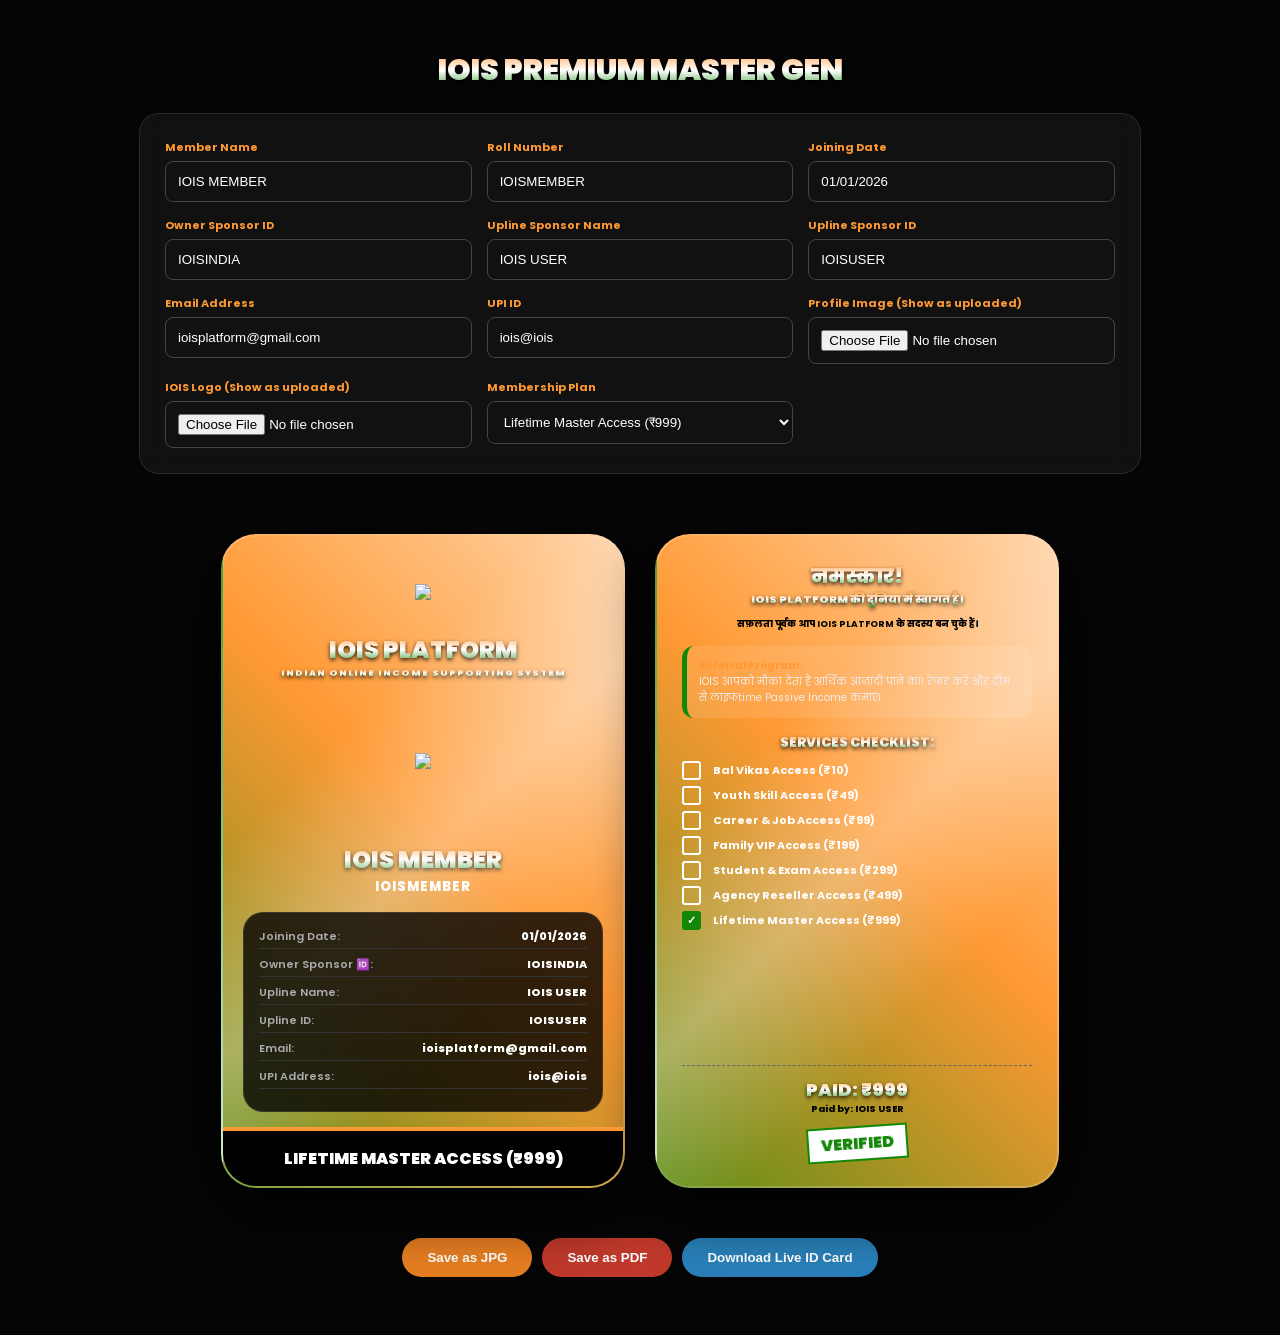
==== commit eda2d3a5: "Update idcard.html" ====
--- a/idcard.html
+++ b/idcard.html
@@ -1,160 +1,266 @@
 <!DOCTYPE html>
 <html lang="hi">
 <head>
-<meta charset="UTF-8">
-<title>IOIS Platinum Digital ID</title>
-<script src="https://cdnjs.cloudflare.com/ajax/libs/html2canvas/1.4.1/html2canvas.min.js"></script>
-<script src="https://cdnjs.cloudflare.com/ajax/libs/jspdf/2.5.1/jspdf.umd.min.js"></script>
-<style>
-  body { background:#1a1a1a; display:flex; flex-direction:column; align-items:center; padding:20px; font-family:'Segoe UI'; }
-
-  /* PLATINUM 3D CARD */
- .card {
-    width: 400px; height: 640px; /* PVC Size */
-    background:
-      radial-gradient(circle at 20% 20%, rgba(255,255,255,0.8) 0%, transparent 50%),
-      linear-gradient(135deg, #E0E0E0 0%, #C0C0C0 25%, #E8E8E8 50%, #B0B0B0 75%, #D0D0D0 100%);
-    border-radius: 20px;
-    box-shadow:
-      0 20px 50px rgba(0,0,0,0.5),
-      inset 0 1px 1px rgba(255,255,255,0.8);
-    border: 2px solid #A0A0A0;
-    padding: 0;
-    position: relative;
-    overflow: hidden;
-    transform: perspective(1000px) rotateX(5deg);
-  }
-
-  /* GOVERNMENT PATTERN */
- .card::before {
-    content: "";
-    position: absolute;
-    top:0; left:0; right:0; bottom:0;
-    background-image: url("data:image/svg+xml,%3Csvg width='100' height='100' xmlns='http://www.w3.org/2000/svg'%3E%3Cpath d='M0 50 Q 25 0, 50 50 T 100 50' stroke='%23ccc' fill='none' stroke-width='0.5'/%3E%3C/svg%3E");
-    opacity: 0.3;
-  }
-
- .top-bar { background: linear-gradient(90deg, #FF9933, #FFFFFF, #138808); height: 8px; }
- .header { text-align:center; padding:10px; background: rgba(0,0,128,0.9); color:white; }
- .logo { width:60px; filter: drop-shadow(0 0 5px gold); }
-  h1 { margin:5px 0; font-size:20px; letter-spacing:1px; }
-
- .content { padding:15px; color:#000; }
- .photo-box {
-    width:110px; height:140px;
-    border:3px solid #000080; border-radius:8px;
-    float:right; margin-left:10px; background:#ddd; overflow:hidden;
-    box-shadow: 0 5px 15px rgba(0,0,0,0.3);
-  }
- .photo-box img { width:100%; height:100%; object-fit:cover; }
-
- .details { clear:both; margin-top:10px; }
- .details p {
-    margin:8px 0; font-size:14px;
-    border-bottom:1px solid #ccc; padding-bottom:5px;
-    font-weight:600;
-  }
- .label { color:#000080; font-size:12px; }
-
- .qr { width:90px; height:90px; background:white; padding:3px; border:1px solid #000; float:left; margin-right:10px; }
-
- .footer { text-align:center; padding:8px; background:#000080; color:white; font-size:11px; position:absolute; bottom:0; width:100%; }
-
-  /* FORM */
- .form { margin-top:20px; background:#fff; padding:15px; border-radius:10px; color:#000; width:400px; box-shadow:0 5px 20px rgba(0,0,0,0.3); }
- .form input { width:95%; padding:8px; margin:5px 0; border-radius:5px; border:1px solid #ccc; }
- .btn { margin:5px; padding:10px 20px; background: linear-gradient(90deg, #FF9933, #138808); color:white; border:none; border-radius:8px; font-size:15px; cursor:pointer; font-weight:bold; }
-</style>
+    <meta charset="UTF-8">
+    <meta name="viewport" content="width=device-width, initial-scale=1.0">
+    <title>IOIS Premium Card - Original Image Mode</title>
+    
+    <!-- Libraries for Download -->
+    <script src="https://cdnjs.cloudflare.com/ajax/libs/html2canvas/1.4.1/html2canvas.min.js"></script>
+    <script src="https://cdnjs.cloudflare.com/ajax/libs/jspdf/2.5.1/jspdf.umd.min.js"></script>
+    
+    <style>
+        @import url('https://fonts.googleapis.com/css2?family=Montserrat:wght@900&family=Poppins:wght@400;700;800&display=swap');
+
+        :root {
+            --tiranga: linear-gradient(to bottom, #FF9933 0%, #FFFFFF 50%, #138808 100%);
+            --rainbow: linear-gradient(45deg, #ff9933, #ffffff, #138808, #ff9933, #ffffff, #138808);
+        }
+
+        body { font-family: 'Poppins', sans-serif; background: #050505; color: #fff; display: flex; flex-direction: column; align-items: center; padding: 20px; }
+
+        /* Input Controls */
+        .admin-panel {
+            background: rgba(255, 255, 255, 0.05); backdrop-filter: blur(15px);
+            padding: 25px; border-radius: 20px; width: 100%; max-width: 950px;
+            display: grid; grid-template-columns: repeat(auto-fit, minmax(280px, 1fr));
+            gap: 15px; border: 1px solid rgba(255,255,255,0.1); margin-bottom: 40px;
+        }
+        .input-group { display: flex; flex-direction: column; }
+        .input-group label { font-size: 11px; font-weight: bold; color: #FF9933; margin-bottom: 5px; }
+        .input-group input, .input-group select { padding: 12px; border-radius: 8px; border: 1px solid #444; background: #111; color: #fff; }
+
+        /* Card CSS */
+        #captureArea { display: flex; gap: 30px; flex-wrap: wrap; justify-content: center; padding: 20px; }
+
+        .pvc-card {
+            width: 400px; height: 650px; border-radius: 35px; position: relative;
+            background: var(--rainbow); background-size: 400% 400%;
+            animation: rainbowMove 8s linear infinite; overflow: hidden;
+            border: 2px solid rgba(255,255,255,0.2); box-shadow: 0 20px 60px rgba(0,0,0,1);
+            display: flex; flex-direction: column;
+        }
+
+        @keyframes rainbowMove { 0%{background-position:0% 50%} 50%{background-position:100% 50%} 100%{background-position:0% 50%} }
+
+        /* Glossy Shine Animation */
+        .pvc-card::before {
+            content: ''; position: absolute; top: -150%; left: -150%; width: 400%; height: 400%;
+            background: linear-gradient(135deg, rgba(255,255,255,0) 45%, rgba(255,255,255,0.3) 50%, rgba(255,255,255,0) 55%);
+            animation: shine 6s infinite; pointer-events: none; z-index: 20;
+        }
+        @keyframes shine { 0%{transform:rotate(0deg)} 100%{transform:rotate(360deg)} }
+
+        /* LOGO BOX - No Circle, No Outline */
+        .logo-box {
+            width: 100%; height: 90px;
+            margin: 20px auto 5px;
+            display: flex; align-items: center; justify-content: center;
+            z-index: 25;
+        }
+        .logo-box img { max-width: 80%; max-height: 100%; object-fit: contain; }
+
+        /* PROFILE BOX - No Circle, No Outline */
+        .profile-container {
+            width: 100%; height: 180px;
+            margin: 10px auto;
+            display: flex; align-items: center; justify-content: center;
+            z-index: 25;
+        }
+        .profile-container img { max-width: 90%; max-height: 100%; object-fit: contain; }
+
+        /* Tiranga Gradient Fonts */
+        .tiranga-font {
+            background: var(--tiranga); -webkit-background-clip: text; -webkit-text-fill-color: transparent;
+            font-weight: 900; text-transform: uppercase; text-align: center; filter: drop-shadow(0 2px 2px rgba(0,0,0,0.8));
+        }
+
+        .details-box { background: rgba(0, 0, 0, 0.8); margin: 15px 20px; padding: 15px; border-radius: 20px; border: 1px solid rgba(255,255,255,0.1); z-index: 25; }
+        .row { display: flex; justify-content: space-between; margin-bottom: 7px; font-size: 11px; border-bottom: 1px solid #333; padding-bottom: 3px; }
+        .val { font-weight: 800; color: #fff; }
+        .lbl { color: #aaa; font-weight: 600; }
+
+        .plan-footer { background: #000; color: #fff; text-align: center; padding: 15px; font-weight: 900; font-size: 16px; border-top: 4px solid #FF9933; margin-top: auto; z-index: 25; }
+
+        /* Back Side Details */
+        .back-content { padding: 25px; display: flex; flex-direction: column; height: 100%; box-sizing: border-box; z-index: 25; }
+        .ref-box { background: rgba(255,255,255,0.1); padding: 12px; border-radius: 12px; border-left: 5px solid #138808; font-size: 10px; margin: 15px 0; color: #eee; }
+        .check-item { display: flex; align-items: center; font-size: 11px; margin-bottom: 6px; font-weight: 700; color: #fff; }
+        .box { width: 15px; height: 15px; border: 2px solid #fff; margin-right: 12px; border-radius: 3px; display: flex; align-items: center; justify-content: center; }
+        .box.active { background: #138808; border-color: #138808; }
+
+        /* Action Buttons */
+        .btn-group { display: flex; gap: 10px; flex-wrap: wrap; justify-content: center; margin: 30px 0; }
+        .btn { padding: 12px 25px; border-radius: 50px; border: none; font-weight: 800; cursor: pointer; color: #fff; transition: 0.2s; }
+        .btn-jpg { background: #e67e22; } .btn-pdf { background: #c0392b; } .btn-live { background: #2980b9; }
+    </style>
 </head>
 <body>
 
-<h2 style="color:white;">IOIS Platinum Digital ID Maker</h2>
-
-<!-- FORM -->
-<div class="form">
-  <input type="text" id="name" placeholder="नाम / Full Name" value="Rahul Kumar">
-  <input type="text" id="ioisid" placeholder="IOIS ID" value="IOIS10DSK1">
-  <input type="text" id="jdate" placeholder="Date of Joining" value="09/02/2026">
-  <input type="email" id="email" placeholder="Email ID">
-  <input type="file" id="photoUpload" accept="image/*">
-  <br>
-  <button class="btn" onclick="updateCard()">Update Card</button>
-  <button class="btn" onclick="downloadPNG()">Download PNG</button>
-  <button class="btn" onclick="downloadPDF()">Download PDF</button>
-</div>
-
-<!-- CARD -->
-<div class="card" id="idcard">
-  <div class="top-bar"></div>
-  <div class="header">
-    <img src="IOIS_LOGO.png" class="logo">
-    <h1>IOIS PLATFORM</h1>
-    <p style="margin:0; font-size:12px;">INDIAN ONLINE INCOME SUPPORTING SYSTEM</p>
-  </div>
-
-  <div class="content">
-    <div class="photo-box">
-      <img id="userPhoto" src="https://via.placeholder.com/110x140.png?text=PHOTO">
+    <h1 class="tiranga-font" style="font-size: 30px;">IOIS PREMIUM MASTER GEN</h1>
+
+    <!-- FORM -->
+    <div class="admin-panel">
+        <div class="input-group"><label>Member Name</label><input type="text" id="inName" value="IOIS MEMBER" oninput="update()"></div>
+        <div class="input-group"><label>Roll Number</label><input type="text" id="inCode" value="IOISMEMBER" oninput="update()"></div>
+        <div class="input-group"><label>Joining Date</label><input type="text" id="inDate" value="01/01/2026" oninput="update()"></div>
+        <div class="input-group"><label>Owner Sponsor ID</label><input type="text" id="inOwner" value="IOISINDIA" oninput="update()"></div>
+        <div class="input-group"><label>Upline Sponsor Name</label><input type="text" id="inUpName" value="IOIS USER" oninput="update()"></div>
+        <div class="input-group"><label>Upline Sponsor ID</label><input type="text" id="inUpID" value="IOISUSER" oninput="update()"></div>
+        <div class="input-group"><label>Email Address</label><input type="text" id="inEmail" value="ioisplatform@gmail.com" oninput="update()"></div>
+        <div class="input-group"><label>UPI ID</label><input type="text" id="inUPI" value="iois@iois" oninput="update()"></div>
+        <div class="input-group"><label>Profile Image (Show as uploaded)</label><input type="file" id="fProfile" accept="image/*"></div>
+        <div class="input-group"><label>IOIS Logo (Show as uploaded)</label><input type="file" id="fLogo" accept="image/*"></div>
+        <div class="input-group">
+            <label>Membership Plan</label>
+            <select id="inPlan" onchange="update()">
+                <option value="1">Bal Vikas Access (₹10)</option>
+                <option value="2">Youth Skill Access (₹49)</option>
+                <option value="3">Career & Job Access (₹99)</option>
+                <option value="4">Family VIP Access (₹199)</option>
+                <option value="5">Student & Exam Access (₹299)</option>
+                <option value="6">Agency Reseller Access (₹499)</option>
+                <option value="7" selected>Lifetime Master Access (₹999)</option>
+            </select>
+        </div>
     </div>
 
-    <div class="details">
-      <p><span class="label">नाम / NAME</span><br><span id="cname">RAHUL KUMAR</span></p>
-      <p><span class="label">IOIS ID</span><br><span id="cid">IOIS10DSK1</span></p>
-      <p><span class="label">जॉइनिंग तिथि / D.O.J</span><br><span id="cdate">09/02/2026</span></p>
-      <p><span class="label">ईमेल / EMAIL</span><br><span id="cemail">-</span></p>
+    <!-- CARDS AREA -->
+    <div id="captureArea">
+        <!-- FRONT -->
+        <div class="pvc-card" id="frontCard">
+            <div class="logo-box"><img id="viewLogo" src="https://via.placeholder.com/150x50?text=LOGO"></div>
+            <div class="tiranga-font" style="font-size: 24px;">IOIS PLATFORM</div>
+            <div class="tiranga-font" style="font-size: 9px; letter-spacing: 1px;">Indian Online Income Supporting System</div>
+            
+            <div class="profile-container"><img id="viewProfile" src="https://via.placeholder.com/150x150?text=Profile+Pic"></div>
+            
+            <div class="tiranga-font" id="viewName" style="font-size: 24px;">IOIS MEMBER</div>
+            <div id="viewCode" style="text-align:center; font-weight:800; letter-spacing:1px; font-size:13px; color: #fff;">IOISMEMBER</div>
+
+            <div class="details-box">
+                <div class="row"><span class="lbl">Joining Date:</span><span class="val" id="viewDate">01/01/2026</span></div>
+                <div class="row"><span class="lbl">Owner Sponsor 🆔:</span><span class="val" id="viewOwner">IOISINDIA</span></div>
+                <div class="row"><span class="lbl">Upline Name:</span><span class="val" id="viewUpName">IOIS USER</span></div>
+                <div class="row"><span class="lbl">Upline ID:</span><span class="val" id="viewUpID">IOISUSER</span></div>
+                <div class="row"><span class="lbl">Email:</span><span class="val" id="viewEmail">iois@gmail.com</span></div>
+                <div class="row"><span class="lbl">UPI Address:</span><span class="val" id="viewUPI">iois@iois</span></div>
+            </div>
+            <div class="plan-footer" id="viewPlan">LIFETIME MASTER ACCESS</div>
+        </div>
+
+        <!-- BACK -->
+        <div class="pvc-card" id="backCard">
+            <div class="back-content">
+                <div class="tiranga-font" style="font-size: 20px;">नमस्कार!</div>
+                <div class="tiranga-font" style="font-size: 11px;">IOIS PLATFORM की दुनिया में स्वागत है।</div>
+                
+                <div style="font-size: 9px; color:#000; text-align:center; font-weight:800; margin-top:10px;">
+                    सफ़लता पूर्वक आप <b>IOIS PLATFORM</b> के सदस्य बन चुके हैं।
+                </div>
+
+                <div class="ref-box">
+                    <b style="color: #FF9933;">Referral Program:</b><br>
+                    IOIS आपको मौका देता है आर्थिक आजादी पाने का। रेफर करें और टीम से लाइफtime Passive Income कमाएं।
+                </div>
+
+                <div class="tiranga-font" style="font-size: 13px; margin-bottom: 8px;">Services Checklist:</div>
+                <ul id="checklist" style="list-style:none; padding:0; margin:0;"></ul>
+
+                <div style="margin-top:auto; text-align:center; border-top:1px dashed #666; padding-top:10px;">
+                    <div class="tiranga-font" style="font-size: 18px;">PAID: <span id="viewPrice">₹999</span></div>
+                    <div style="font-size: 9px; color:#000; font-weight:800;">Paid by: <span id="viewPaidBy">IOIS USER</span></div>
+                    <div style="display:inline-block; border:2px solid #138808; color:#138808; padding:3px 12px; font-weight:900; text-transform:uppercase; transform:rotate(-4deg); margin-top:10px; background:#fff;">Verified</div>
+                </div>
+            </div>
+        </div>
     </div>
 
-    <div class="qr">
-      <img id="qrCode" src="" width="90">
+    <!-- ACTIONS -->
+    <div class="btn-group">
+        <button class="btn btn-jpg" onclick="downloadJPG()">Save as JPG</button>
+        <button class="btn btn-pdf" onclick="downloadPDF()">Save as PDF</button>
+        <button class="btn btn-live" onclick="downloadLive()">Download Live ID Card</button>
     </div>
-    <p style="font-size:10px; color:#555;">This is a digitally issued ID card by IOIS Platform. Verify at: iois.org</p>
-  </div>
-
-  <div class="footer">
-    🇮🇳 GOVERNMENT RECOGNIZED DIGITAL IDENTITY 🇮🇳
-  </div>
-</div>
-
-<script>
-function updateCard(){
-  document.getElementById('cname').innerText = document.getElementById('name').value.toUpperCase();
-  document.getElementById('cid').innerText = document.getElementById('ioisid').value;
-  document.getElementById('cdate').innerText = document.getElementById('jdate').value;
-  document.getElementById('cemail').innerText = document.getElementById('email').value;
-
-  let qrData = document.getElementById('ioisid').value;
-  document.getElementById('qrCode').src = `https://api.qrserver.com/v1/create-qr-code/?size=90x90&data=${qrData}`;
-}
-
-document.getElementById('photoUpload').onchange = function(e){
-  let reader = new FileReader();
-  reader.onload = function(event){
-    document.getElementById('userPhoto').src = event.target.result;
-  }
-  reader.readAsDataURL(e.target.files[0]);
-}
-
-async function downloadPNG(){
-  const card = document.getElementById('idcard');
-  const canvas = await html2canvas(card, {scale: 3});
-  let link = document.createElement('a');
-  link.download = 'IOIS_Platinum_ID.png';
-  link.href = canvas.toDataURL();
-  link.click();
-}
-
-async function downloadPDF(){
-  const card = document.getElementById('idcard');
-  const canvas = await html2canvas(card, {scale: 3});
-  const imgData = canvas.toDataURL('image/png');
-  const { jsPDF } = window.jspdf;
-  const pdf = new jsPDF('p', 'mm', [85.6, 54]); // Credit Card Size
-  pdf.addImage(imgData, 'PNG', 0, 0, 85.6, 54);
-  pdf.save('IOIS_Platinum_ID.pdf');
-}
-
-updateCard();
-</script>
-
+
+    <script>
+        const plans = [
+            {id: "1", t: "Bal Vikas Access (₹10)", p: "₹10"},
+            {id: "2", t: "Youth Skill Access (₹49)", p: "₹49"},
+            {id: "3", t: "Career & Job Access (₹99)", p: "₹99"},
+            {id: "4", t: "Family VIP Access (₹199)", p: "₹199"},
+            {id: "5", t: "Student & Exam Access (₹299)", p: "₹299"},
+            {id: "6", t: "Agency Reseller Access (₹499)", p: "₹499"},
+            {id: "7", t: "Lifetime Master Access (₹999)", p: "₹999"}
+        ];
+
+        function update() {
+            document.getElementById('viewName').innerText = document.getElementById('inName').value.toUpperCase();
+            document.getElementById('viewCode').innerText = document.getElementById('inCode').value.toUpperCase();
+            document.getElementById('viewDate').innerText = document.getElementById('inDate').value;
+            document.getElementById('viewOwner').innerText = document.getElementById('inOwner').value;
+            document.getElementById('viewUpName').innerText = document.getElementById('inUpName').value;
+            document.getElementById('viewUpID').innerText = document.getElementById('inUpID').value;
+            document.getElementById('viewEmail').innerText = document.getElementById('inEmail').value;
+            document.getElementById('viewUPI').innerText = document.getElementById('inUPI').value;
+            document.getElementById('viewPaidBy').innerText = document.getElementById('inUpName').value;
+
+            const sid = document.getElementById('inPlan').value;
+            const sel = plans.find(x => x.id === sid);
+            document.getElementById('viewPlan').innerText = sel.t.toUpperCase();
+            document.getElementById('viewPrice').innerText = sel.p;
+
+            let h = "";
+            plans.forEach(x => {
+                let active = x.id === sid ? "active" : "";
+                let tick = x.id === sid ? "✓" : "";
+                h += `<li class="check-item"><div class="box ${active}">${tick}</div> ${x.t}</li>`;
+            });
+            document.getElementById('checklist').innerHTML = h;
+        }
+
+        // Raw Image Uploading
+        document.getElementById('fProfile').onchange = e => {
+            const r = new FileReader();
+            r.onload = () => document.getElementById('viewProfile').src = r.result;
+            r.readAsDataURL(e.target.files[0]);
+        };
+        document.getElementById('fLogo').onchange = e => {
+            const r = new FileReader();
+            r.onload = () => document.getElementById('viewLogo').src = r.result;
+            r.readAsDataURL(e.target.files[0]);
+        };
+
+        // DOWNLOAD JPG
+        async function downloadJPG() {
+            const canvas = await html2canvas(document.getElementById('captureArea'), { scale: 3, useCORS: true });
+            const link = document.createElement('a');
+            link.download = 'IOIS-Identity-Card.jpg';
+            link.href = canvas.toDataURL("image/jpeg", 0.9);
+            link.click();
+        }
+
+        // DOWNLOAD PDF
+        async function downloadPDF() {
+            const { jsPDF } = window.jspdf;
+            const canvas = await html2canvas(document.getElementById('captureArea'), { scale: 2 });
+            const imgData = canvas.toDataURL('image/png');
+            const pdf = new jsPDF('l', 'mm', 'a4');
+            pdf.addImage(imgData, 'PNG', 10, 10, 280, 180);
+            pdf.save("IOIS-Identity-Card.pdf");
+        }
+
+        // DOWNLOAD LIVE ID CARD (HTML)
+        function downloadLive() {
+            const htmlContent = `<!DOCTYPE html><html><head><title>IOIS Live ID Card</title></head><body style="background:#000; display:flex; justify-content:center; align-items:center; height:100vh; margin:0;"><div style="transform: scale(0.85);">${document.getElementById('captureArea').innerHTML}</div><style>${document.querySelector('style').innerHTML}.pvc-card { margin: 10px; }</style></body></html>`;
+            const blob = new Blob([htmlContent], { type: 'text/html' });
+            const link = document.createElement('a');
+            link.href = URL.createObjectURL(blob);
+            link.download = "IOIS-Live-Card.html";
+            link.click();
+        }
+
+        update();
+    </script>
 </body>
 </html>
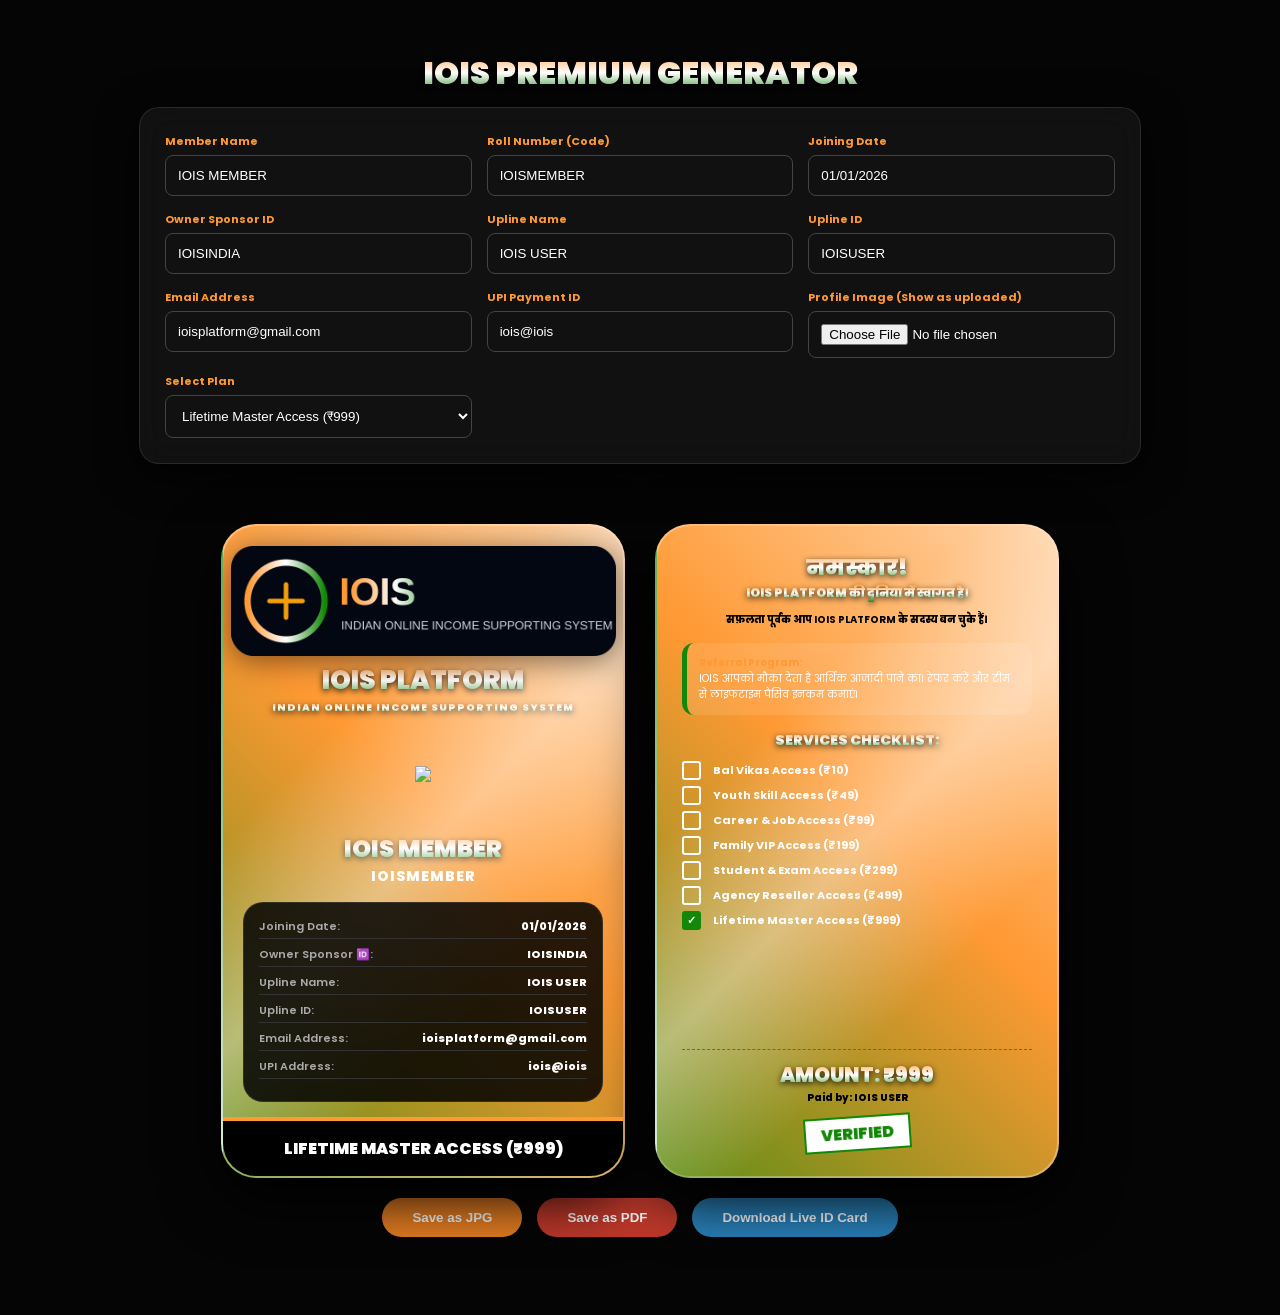
==== commit 281048ea: "Update idcard.html" ====
--- a/idcard.html
+++ b/idcard.html
@@ -3,9 +3,9 @@
 <head>
     <meta charset="UTF-8">
     <meta name="viewport" content="width=device-width, initial-scale=1.0">
-    <title>IOIS Premium Card - Original Image Mode</title>
+    <title>IOIS Premium Card Generator - Fixed Logo</title>
     
-    <!-- Libraries for Download -->
+    <!-- External Libraries -->
     <script src="https://cdnjs.cloudflare.com/ajax/libs/html2canvas/1.4.1/html2canvas.min.js"></script>
     <script src="https://cdnjs.cloudflare.com/ajax/libs/jspdf/2.5.1/jspdf.umd.min.js"></script>
     
@@ -19,48 +19,52 @@
 
         body { font-family: 'Poppins', sans-serif; background: #050505; color: #fff; display: flex; flex-direction: column; align-items: center; padding: 20px; }
 
-        /* Input Controls */
+        /* Admin Panel */
         .admin-panel {
             background: rgba(255, 255, 255, 0.05); backdrop-filter: blur(15px);
             padding: 25px; border-radius: 20px; width: 100%; max-width: 950px;
             display: grid; grid-template-columns: repeat(auto-fit, minmax(280px, 1fr));
             gap: 15px; border: 1px solid rgba(255,255,255,0.1); margin-bottom: 40px;
+            box-shadow: 0 10px 40px rgba(0,0,0,0.8);
         }
         .input-group { display: flex; flex-direction: column; }
         .input-group label { font-size: 11px; font-weight: bold; color: #FF9933; margin-bottom: 5px; }
         .input-group input, .input-group select { padding: 12px; border-radius: 8px; border: 1px solid #444; background: #111; color: #fff; }
 
-        /* Card CSS */
+        /* Card Section */
         #captureArea { display: flex; gap: 30px; flex-wrap: wrap; justify-content: center; padding: 20px; }
 
         .pvc-card {
             width: 400px; height: 650px; border-radius: 35px; position: relative;
             background: var(--rainbow); background-size: 400% 400%;
             animation: rainbowMove 8s linear infinite; overflow: hidden;
-            border: 2px solid rgba(255,255,255,0.2); box-shadow: 0 20px 60px rgba(0,0,0,1);
+            border: 2px solid rgba(255,255,255,0.3); box-shadow: 0 20px 60px rgba(0,0,0,1);
             display: flex; flex-direction: column;
         }
 
         @keyframes rainbowMove { 0%{background-position:0% 50%} 50%{background-position:100% 50%} 100%{background-position:0% 50%} }
 
-        /* Glossy Shine Animation */
+        /* 3D Shine Effect */
         .pvc-card::before {
             content: ''; position: absolute; top: -150%; left: -150%; width: 400%; height: 400%;
-            background: linear-gradient(135deg, rgba(255,255,255,0) 45%, rgba(255,255,255,0.3) 50%, rgba(255,255,255,0) 55%);
+            background: linear-gradient(135deg, rgba(255,255,255,0) 45%, rgba(255,255,255,0.4) 50%, rgba(255,255,255,0) 55%);
             animation: shine 6s infinite; pointer-events: none; z-index: 20;
         }
         @keyframes shine { 0%{transform:rotate(0deg)} 100%{transform:rotate(360deg)} }
 
-        /* LOGO BOX - No Circle, No Outline */
+        /* FIXED LOGO STYLE */
         .logo-box {
-            width: 100%; height: 90px;
+            width: 100%; height: 110px;
             margin: 20px auto 5px;
             display: flex; align-items: center; justify-content: center;
             z-index: 25;
         }
-        .logo-box img { max-width: 80%; max-height: 100%; object-fit: contain; }
-
-        /* PROFILE BOX - No Circle, No Outline */
+        .logo-box img { 
+            max-height: 100%; 
+            filter: drop-shadow(0 5px 15px rgba(0,0,0,0.5));
+        }
+
+        /* PROFILE PIC - No Border, No Clipping */
         .profile-container {
             width: 100%; height: 180px;
             margin: 10px auto;
@@ -72,47 +76,55 @@
         /* Tiranga Gradient Fonts */
         .tiranga-font {
             background: var(--tiranga); -webkit-background-clip: text; -webkit-text-fill-color: transparent;
-            font-weight: 900; text-transform: uppercase; text-align: center; filter: drop-shadow(0 2px 2px rgba(0,0,0,0.8));
-        }
-
-        .details-box { background: rgba(0, 0, 0, 0.8); margin: 15px 20px; padding: 15px; border-radius: 20px; border: 1px solid rgba(255,255,255,0.1); z-index: 25; }
+            font-weight: 900; text-transform: uppercase; text-align: center; 
+            filter: drop-shadow(0 2px 3px rgba(0,0,0,0.8));
+        }
+
+        .details-box { 
+            background: rgba(0, 0, 0, 0.85); margin: 15px 20px; padding: 15px; 
+            border-radius: 20px; border: 1px solid rgba(255,255,255,0.1); z-index: 25; 
+        }
         .row { display: flex; justify-content: space-between; margin-bottom: 7px; font-size: 11px; border-bottom: 1px solid #333; padding-bottom: 3px; }
         .val { font-weight: 800; color: #fff; }
         .lbl { color: #aaa; font-weight: 600; }
 
-        .plan-footer { background: #000; color: #fff; text-align: center; padding: 15px; font-weight: 900; font-size: 16px; border-top: 4px solid #FF9933; margin-top: auto; z-index: 25; }
-
-        /* Back Side Details */
+        .plan-footer { 
+            background: #000; color: #fff; text-align: center; padding: 15px; 
+            font-weight: 900; font-size: 16px; border-top: 4px solid #FF9933; 
+            margin-top: auto; z-index: 25; 
+        }
+
+        /* Back Content */
         .back-content { padding: 25px; display: flex; flex-direction: column; height: 100%; box-sizing: border-box; z-index: 25; }
-        .ref-box { background: rgba(255,255,255,0.1); padding: 12px; border-radius: 12px; border-left: 5px solid #138808; font-size: 10px; margin: 15px 0; color: #eee; }
-        .check-item { display: flex; align-items: center; font-size: 11px; margin-bottom: 6px; font-weight: 700; color: #fff; }
+        .ref-box { background: rgba(255,255,255,0.1); padding: 12px; border-radius: 12px; border-left: 5px solid #138808; font-size: 10px; margin: 15px 0; }
+        .check-item { display: flex; align-items: center; font-size: 11px; margin-bottom: 6px; font-weight: 700; }
         .box { width: 15px; height: 15px; border: 2px solid #fff; margin-right: 12px; border-radius: 3px; display: flex; align-items: center; justify-content: center; }
         .box.active { background: #138808; border-color: #138808; }
 
         /* Action Buttons */
-        .btn-group { display: flex; gap: 10px; flex-wrap: wrap; justify-content: center; margin: 30px 0; }
-        .btn { padding: 12px 25px; border-radius: 50px; border: none; font-weight: 800; cursor: pointer; color: #fff; transition: 0.2s; }
+        .btn-group { display: flex; gap: 15px; flex-wrap: wrap; justify-content: center; margin-bottom: 50px; }
+        .btn { padding: 12px 30px; border-radius: 50px; border: none; font-weight: 800; cursor: pointer; color: #fff; transition: 0.3s; }
         .btn-jpg { background: #e67e22; } .btn-pdf { background: #c0392b; } .btn-live { background: #2980b9; }
+
     </style>
 </head>
 <body>
 
-    <h1 class="tiranga-font" style="font-size: 30px;">IOIS PREMIUM MASTER GEN</h1>
-
-    <!-- FORM -->
+    <h1 class="tiranga-font" style="font-size: 32px; margin-bottom: 10px;">IOIS PREMIUM GENERATOR</h1>
+
+    <!-- FORM (Logo Upload Removed) -->
     <div class="admin-panel">
         <div class="input-group"><label>Member Name</label><input type="text" id="inName" value="IOIS MEMBER" oninput="update()"></div>
-        <div class="input-group"><label>Roll Number</label><input type="text" id="inCode" value="IOISMEMBER" oninput="update()"></div>
+        <div class="input-group"><label>Roll Number (Code)</label><input type="text" id="inCode" value="IOISMEMBER" oninput="update()"></div>
         <div class="input-group"><label>Joining Date</label><input type="text" id="inDate" value="01/01/2026" oninput="update()"></div>
         <div class="input-group"><label>Owner Sponsor ID</label><input type="text" id="inOwner" value="IOISINDIA" oninput="update()"></div>
-        <div class="input-group"><label>Upline Sponsor Name</label><input type="text" id="inUpName" value="IOIS USER" oninput="update()"></div>
-        <div class="input-group"><label>Upline Sponsor ID</label><input type="text" id="inUpID" value="IOISUSER" oninput="update()"></div>
+        <div class="input-group"><label>Upline Name</label><input type="text" id="inUpName" value="IOIS USER" oninput="update()"></div>
+        <div class="input-group"><label>Upline ID</label><input type="text" id="inUpID" value="IOISUSER" oninput="update()"></div>
         <div class="input-group"><label>Email Address</label><input type="text" id="inEmail" value="ioisplatform@gmail.com" oninput="update()"></div>
-        <div class="input-group"><label>UPI ID</label><input type="text" id="inUPI" value="iois@iois" oninput="update()"></div>
+        <div class="input-group"><label>UPI Payment ID</label><input type="text" id="inUPI" value="iois@iois" oninput="update()"></div>
         <div class="input-group"><label>Profile Image (Show as uploaded)</label><input type="file" id="fProfile" accept="image/*"></div>
-        <div class="input-group"><label>IOIS Logo (Show as uploaded)</label><input type="file" id="fLogo" accept="image/*"></div>
         <div class="input-group">
-            <label>Membership Plan</label>
+            <label>Select Plan</label>
             <select id="inPlan" onchange="update()">
                 <option value="1">Bal Vikas Access (₹10)</option>
                 <option value="2">Youth Skill Access (₹49)</option>
@@ -125,58 +137,64 @@
         </div>
     </div>
 
-    <!-- CARDS AREA -->
+    <!-- PREVIEW -->
     <div id="captureArea">
-        <!-- FRONT -->
+        <!-- FRONT SIDE -->
         <div class="pvc-card" id="frontCard">
-            <div class="logo-box"><img id="viewLogo" src="https://via.placeholder.com/150x50?text=LOGO"></div>
-            <div class="tiranga-font" style="font-size: 24px;">IOIS PLATFORM</div>
-            <div class="tiranga-font" style="font-size: 9px; letter-spacing: 1px;">Indian Online Income Supporting System</div>
+            <!-- FIXED LOGO -->
+            <div class="logo-box">
+                <img src="logo.png" alt="IOIS Logo">
+            </div>
             
-            <div class="profile-container"><img id="viewProfile" src="https://via.placeholder.com/150x150?text=Profile+Pic"></div>
+            <div class="tiranga-font" style="font-size: 26px;">IOIS PLATFORM</div>
+            <div class="tiranga-font" style="font-size: 10px; letter-spacing: 1px;">Indian Online Income Supporting System</div>
+            
+            <div class="profile-container">
+                <img id="viewProfile" src="https://via.placeholder.com/150?text=Upload+Profile">
+            </div>
             
             <div class="tiranga-font" id="viewName" style="font-size: 24px;">IOIS MEMBER</div>
-            <div id="viewCode" style="text-align:center; font-weight:800; letter-spacing:1px; font-size:13px; color: #fff;">IOISMEMBER</div>
+            <div id="viewCode" style="text-align:center; font-weight:800; letter-spacing:1px; font-size:14px; color:#fff;">IOISMEMBER</div>
 
             <div class="details-box">
                 <div class="row"><span class="lbl">Joining Date:</span><span class="val" id="viewDate">01/01/2026</span></div>
                 <div class="row"><span class="lbl">Owner Sponsor 🆔:</span><span class="val" id="viewOwner">IOISINDIA</span></div>
                 <div class="row"><span class="lbl">Upline Name:</span><span class="val" id="viewUpName">IOIS USER</span></div>
                 <div class="row"><span class="lbl">Upline ID:</span><span class="val" id="viewUpID">IOISUSER</span></div>
-                <div class="row"><span class="lbl">Email:</span><span class="val" id="viewEmail">iois@gmail.com</span></div>
+                <div class="row"><span class="lbl">Email Address:</span><span class="val" id="viewEmail">iois@gmail.com</span></div>
                 <div class="row"><span class="lbl">UPI Address:</span><span class="val" id="viewUPI">iois@iois</span></div>
             </div>
             <div class="plan-footer" id="viewPlan">LIFETIME MASTER ACCESS</div>
         </div>
 
-        <!-- BACK -->
+        <!-- BACK SIDE -->
         <div class="pvc-card" id="backCard">
             <div class="back-content">
-                <div class="tiranga-font" style="font-size: 20px;">नमस्कार!</div>
-                <div class="tiranga-font" style="font-size: 11px;">IOIS PLATFORM की दुनिया में स्वागत है।</div>
+                <div class="tiranga-font" style="font-size: 22px;">नमस्कार!</div>
+                <div class="tiranga-font" style="font-size: 12px;">IOIS PLATFORM की दुनिया में स्वागत है।</div>
                 
-                <div style="font-size: 9px; color:#000; text-align:center; font-weight:800; margin-top:10px;">
+                <div style="font-size: 10px; color:#000; text-align:center; font-weight:800; margin-top:10px;">
                     सफ़लता पूर्वक आप <b>IOIS PLATFORM</b> के सदस्य बन चुके हैं।
                 </div>
 
                 <div class="ref-box">
                     <b style="color: #FF9933;">Referral Program:</b><br>
-                    IOIS आपको मौका देता है आर्थिक आजादी पाने का। रेफर करें और टीम से लाइफtime Passive Income कमाएं।
+                    IOIS आपको मौका देता है आर्थिक आजादी पाने का। रेफर करें और टीम से लाइफटाइम पैसिव इनकम कमाएं।
                 </div>
 
-                <div class="tiranga-font" style="font-size: 13px; margin-bottom: 8px;">Services Checklist:</div>
+                <div class="tiranga-font" style="font-size: 14px; margin-bottom: 10px;">Services Checklist:</div>
                 <ul id="checklist" style="list-style:none; padding:0; margin:0;"></ul>
 
                 <div style="margin-top:auto; text-align:center; border-top:1px dashed #666; padding-top:10px;">
-                    <div class="tiranga-font" style="font-size: 18px;">PAID: <span id="viewPrice">₹999</span></div>
-                    <div style="font-size: 9px; color:#000; font-weight:800;">Paid by: <span id="viewPaidBy">IOIS USER</span></div>
-                    <div style="display:inline-block; border:2px solid #138808; color:#138808; padding:3px 12px; font-weight:900; text-transform:uppercase; transform:rotate(-4deg); margin-top:10px; background:#fff;">Verified</div>
+                    <div class="tiranga-font" style="font-size: 20px;">Amount: <span id="viewPrice">₹999</span></div>
+                    <div style="font-size: 10px; color:#000; font-weight:800;">Paid by: <span id="viewPaidBy">IOIS USER</span></div>
+                    <div style="display:inline-block; border:2px solid #138808; color:#138808; padding:3px 15px; font-weight:900; text-transform:uppercase; transform:rotate(-4deg); margin-top:10px; background:#fff;">Verified</div>
                 </div>
             </div>
         </div>
     </div>
 
-    <!-- ACTIONS -->
+    <!-- ACTION BUTTONS -->
     <div class="btn-group">
         <button class="btn btn-jpg" onclick="downloadJPG()">Save as JPG</button>
         <button class="btn btn-pdf" onclick="downloadPDF()">Save as PDF</button>
@@ -219,15 +237,10 @@
             document.getElementById('checklist').innerHTML = h;
         }
 
-        // Raw Image Uploading
+        // Profile Upload
         document.getElementById('fProfile').onchange = e => {
             const r = new FileReader();
             r.onload = () => document.getElementById('viewProfile').src = r.result;
-            r.readAsDataURL(e.target.files[0]);
-        };
-        document.getElementById('fLogo').onchange = e => {
-            const r = new FileReader();
-            r.onload = () => document.getElementById('viewLogo').src = r.result;
             r.readAsDataURL(e.target.files[0]);
         };
 
@@ -244,15 +257,14 @@
         async function downloadPDF() {
             const { jsPDF } = window.jspdf;
             const canvas = await html2canvas(document.getElementById('captureArea'), { scale: 2 });
-            const imgData = canvas.toDataURL('image/png');
             const pdf = new jsPDF('l', 'mm', 'a4');
-            pdf.addImage(imgData, 'PNG', 10, 10, 280, 180);
-            pdf.save("IOIS-Identity-Card.pdf");
-        }
-
-        // DOWNLOAD LIVE ID CARD (HTML)
+            pdf.addImage(canvas.toDataURL('image/png'), 'PNG', 10, 10, 280, 180);
+            pdf.save("IOIS-Member-Card.pdf");
+        }
+
+        // DOWNLOAD LIVE ID CARD
         function downloadLive() {
-            const htmlContent = `<!DOCTYPE html><html><head><title>IOIS Live ID Card</title></head><body style="background:#000; display:flex; justify-content:center; align-items:center; height:100vh; margin:0;"><div style="transform: scale(0.85);">${document.getElementById('captureArea').innerHTML}</div><style>${document.querySelector('style').innerHTML}.pvc-card { margin: 10px; }</style></body></html>`;
+            const htmlContent = `<!DOCTYPE html><html><head><title>IOIS Live Card</title></head><body style="background:#000; display:flex; justify-content:center; align-items:center; height:100vh; margin:0;"><div style="transform: scale(0.8);">${document.getElementById('captureArea').innerHTML}</div><style>${document.querySelector('style').innerHTML}.pvc-card{margin:10px;}</style></body></html>`;
             const blob = new Blob([htmlContent], { type: 'text/html' });
             const link = document.createElement('a');
             link.href = URL.createObjectURL(blob);
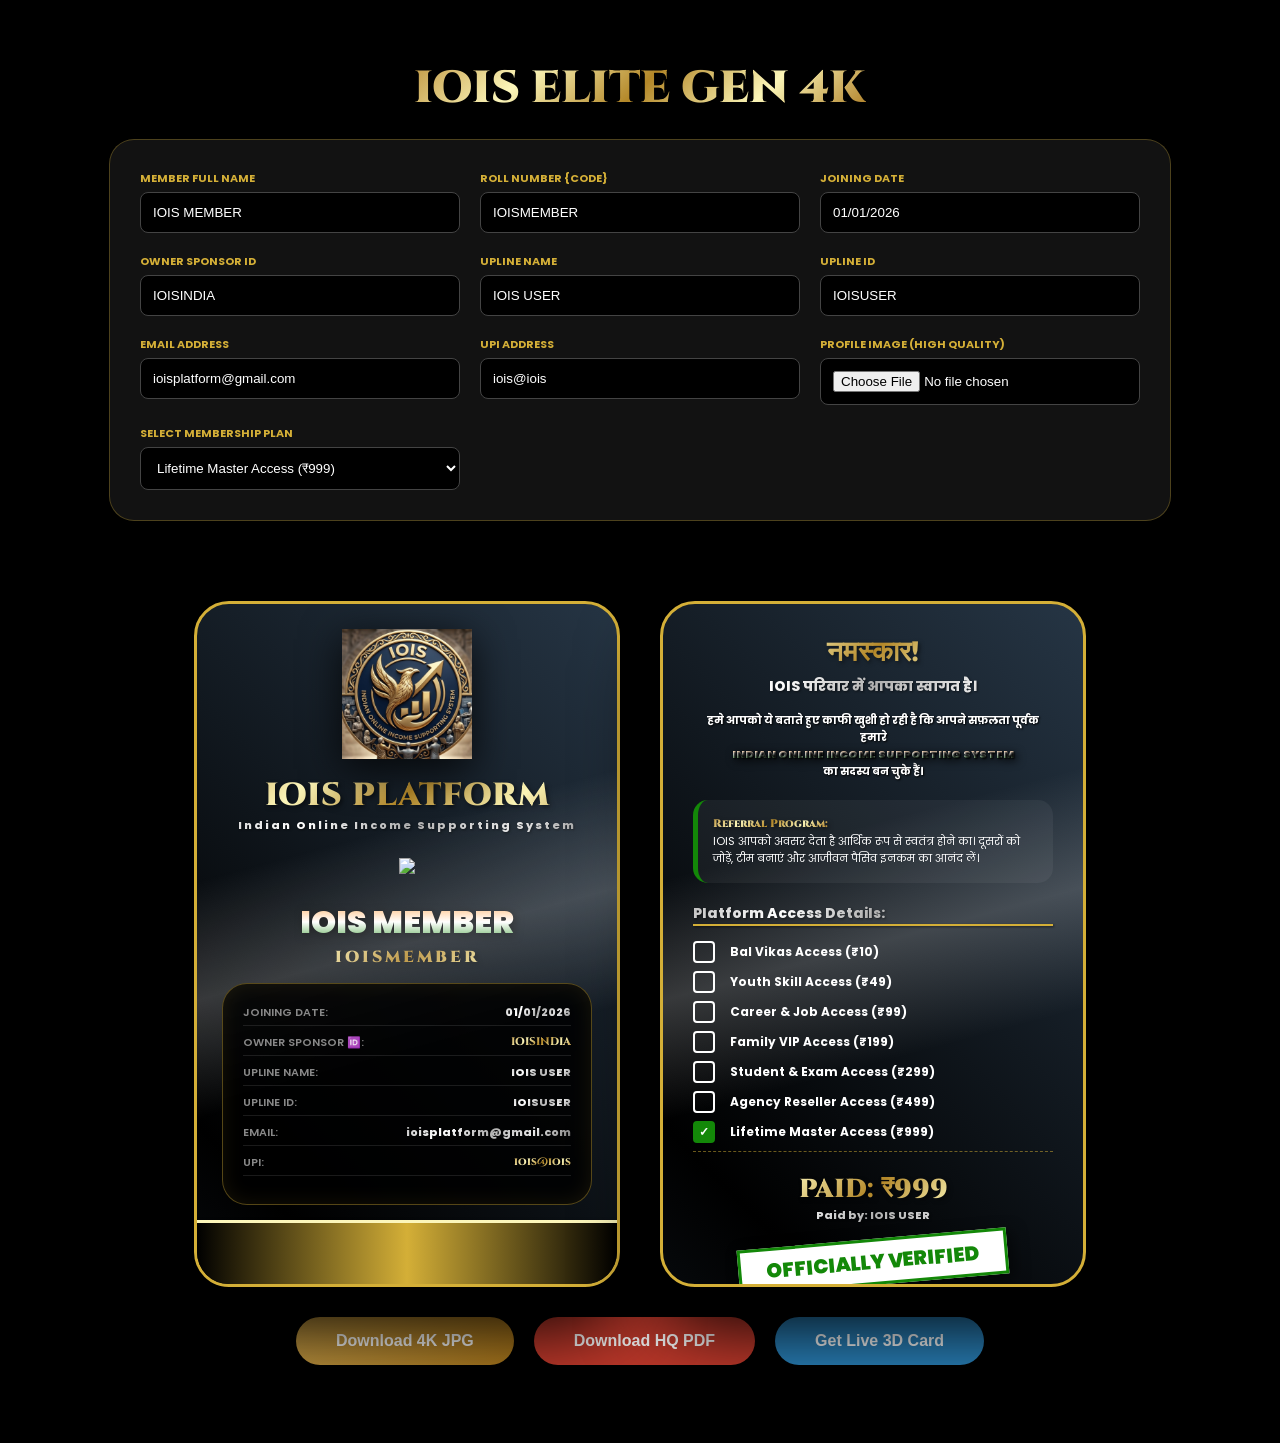
==== commit 4692506c: "Update idcard.html" ====
--- a/idcard.html
+++ b/idcard.html
@@ -3,128 +3,141 @@
 <head>
     <meta charset="UTF-8">
     <meta name="viewport" content="width=device-width, initial-scale=1.0">
-    <title>IOIS Premium Card Generator - Fixed Logo</title>
+    <title>IOIS 3D Premium Master Card</title>
     
-    <!-- External Libraries -->
+    <!-- Libraries -->
     <script src="https://cdnjs.cloudflare.com/ajax/libs/html2canvas/1.4.1/html2canvas.min.js"></script>
     <script src="https://cdnjs.cloudflare.com/ajax/libs/jspdf/2.5.1/jspdf.umd.min.js"></script>
     
     <style>
-        @import url('https://fonts.googleapis.com/css2?family=Montserrat:wght@900&family=Poppins:wght@400;700;800&display=swap');
+        @import url('https://fonts.googleapis.com/css2?family=Cinzel:wght@700;900&family=Montserrat:wght@900&family=Poppins:wght@400;700;800&display=swap');
 
         :root {
-            --tiranga: linear-gradient(to bottom, #FF9933 0%, #FFFFFF 50%, #138808 100%);
-            --rainbow: linear-gradient(45deg, #ff9933, #ffffff, #138808, #ff9933, #ffffff, #138808);
-        }
-
-        body { font-family: 'Poppins', sans-serif; background: #050505; color: #fff; display: flex; flex-direction: column; align-items: center; padding: 20px; }
-
-        /* Admin Panel */
+            --gold: linear-gradient(135deg, #BF953F, #FCF6BA, #B38728, #FBF5B7, #AA771C);
+            --silver: linear-gradient(135deg, #C0C0C0, #FFFFFF, #B0B0B0, #E8E8E8, #707070);
+            --tiranga-gradient: linear-gradient(to bottom, #FF9933 0%, #FFFFFF 50%, #138808 100%);
+            --rainbow-animate: linear-gradient(45deg, #1a1a1a, #2c3e50, #000000, #2c3e50, #1a1a1a);
+        }
+
+        body { font-family: 'Poppins', sans-serif; background: #000; color: #fff; display: flex; flex-direction: column; align-items: center; padding: 20px; }
+
+        /* Admin Controls */
         .admin-panel {
-            background: rgba(255, 255, 255, 0.05); backdrop-filter: blur(15px);
-            padding: 25px; border-radius: 20px; width: 100%; max-width: 950px;
-            display: grid; grid-template-columns: repeat(auto-fit, minmax(280px, 1fr));
-            gap: 15px; border: 1px solid rgba(255,255,255,0.1); margin-bottom: 40px;
-            box-shadow: 0 10px 40px rgba(0,0,0,0.8);
-        }
-        .input-group { display: flex; flex-direction: column; }
-        .input-group label { font-size: 11px; font-weight: bold; color: #FF9933; margin-bottom: 5px; }
-        .input-group input, .input-group select { padding: 12px; border-radius: 8px; border: 1px solid #444; background: #111; color: #fff; }
+            background: rgba(255, 255, 255, 0.07); backdrop-filter: blur(20px);
+            padding: 30px; border-radius: 25px; width: 100%; max-width: 1000px;
+            display: grid; grid-template-columns: repeat(auto-fit, minmax(300px, 1fr));
+            gap: 20px; border: 1px solid rgba(212, 175, 55, 0.3); margin-bottom: 50px;
+            box-shadow: 0 15px 45px rgba(0,0,0,0.9);
+        }
+        .input-group label { font-size: 11px; font-weight: bold; color: #D4AF37; text-transform: uppercase; margin-bottom: 5px; display: block; }
+        .input-group input, .input-group select { width: 100%; padding: 12px; border-radius: 8px; border: 1px solid #444; background: #000; color: #fff; box-sizing: border-box; }
 
         /* Card Section */
-        #captureArea { display: flex; gap: 30px; flex-wrap: wrap; justify-content: center; padding: 20px; }
+        #captureArea { display: flex; gap: 40px; flex-wrap: wrap; justify-content: center; padding: 30px; background: transparent; }
 
         .pvc-card {
-            width: 400px; height: 650px; border-radius: 35px; position: relative;
-            background: var(--rainbow); background-size: 400% 400%;
-            animation: rainbowMove 8s linear infinite; overflow: hidden;
-            border: 2px solid rgba(255,255,255,0.3); box-shadow: 0 20px 60px rgba(0,0,0,1);
+            width: 420px; height: 680px; border-radius: 35px; position: relative;
+            background: var(--rainbow-animate); background-size: 400% 400%;
+            animation: bgShift 10s infinite alternate; overflow: hidden;
+            border: 3px solid #D4AF37; box-shadow: 0 40px 80px rgba(0,0,0,1);
             display: flex; flex-direction: column;
         }
 
-        @keyframes rainbowMove { 0%{background-position:0% 50%} 50%{background-position:100% 50%} 100%{background-position:0% 50%} }
-
-        /* 3D Shine Effect */
-        .pvc-card::before {
-            content: ''; position: absolute; top: -150%; left: -150%; width: 400%; height: 400%;
-            background: linear-gradient(135deg, rgba(255,255,255,0) 45%, rgba(255,255,255,0.4) 50%, rgba(255,255,255,0) 55%);
-            animation: shine 6s infinite; pointer-events: none; z-index: 20;
-        }
-        @keyframes shine { 0%{transform:rotate(0deg)} 100%{transform:rotate(360deg)} }
-
-        /* FIXED LOGO STYLE */
-        .logo-box {
-            width: 100%; height: 110px;
-            margin: 20px auto 5px;
-            display: flex; align-items: center; justify-content: center;
-            z-index: 25;
-        }
-        .logo-box img { 
-            max-height: 100%; 
-            filter: drop-shadow(0 5px 15px rgba(0,0,0,0.5));
-        }
-
-        /* PROFILE PIC - No Border, No Clipping */
-        .profile-container {
-            width: 100%; height: 180px;
-            margin: 10px auto;
-            display: flex; align-items: center; justify-content: center;
-            z-index: 25;
-        }
-        .profile-container img { max-width: 90%; max-height: 100%; object-fit: contain; }
-
-        /* Tiranga Gradient Fonts */
-        .tiranga-font {
-            background: var(--tiranga); -webkit-background-clip: text; -webkit-text-fill-color: transparent;
-            font-weight: 900; text-transform: uppercase; text-align: center; 
-            filter: drop-shadow(0 2px 3px rgba(0,0,0,0.8));
-        }
-
-        .details-box { 
-            background: rgba(0, 0, 0, 0.85); margin: 15px 20px; padding: 15px; 
-            border-radius: 20px; border: 1px solid rgba(255,255,255,0.1); z-index: 25; 
-        }
-        .row { display: flex; justify-content: space-between; margin-bottom: 7px; font-size: 11px; border-bottom: 1px solid #333; padding-bottom: 3px; }
-        .val { font-weight: 800; color: #fff; }
-        .lbl { color: #aaa; font-weight: 600; }
-
-        .plan-footer { 
-            background: #000; color: #fff; text-align: center; padding: 15px; 
-            font-weight: 900; font-size: 16px; border-top: 4px solid #FF9933; 
-            margin-top: auto; z-index: 25; 
-        }
-
-        /* Back Content */
-        .back-content { padding: 25px; display: flex; flex-direction: column; height: 100%; box-sizing: border-box; z-index: 25; }
-        .ref-box { background: rgba(255,255,255,0.1); padding: 12px; border-radius: 12px; border-left: 5px solid #138808; font-size: 10px; margin: 15px 0; }
-        .check-item { display: flex; align-items: center; font-size: 11px; margin-bottom: 6px; font-weight: 700; }
-        .box { width: 15px; height: 15px; border: 2px solid #fff; margin-right: 12px; border-radius: 3px; display: flex; align-items: center; justify-content: center; }
-        .box.active { background: #138808; border-color: #138808; }
-
-        /* Action Buttons */
-        .btn-group { display: flex; gap: 15px; flex-wrap: wrap; justify-content: center; margin-bottom: 50px; }
-        .btn { padding: 12px 30px; border-radius: 50px; border: none; font-weight: 800; cursor: pointer; color: #fff; transition: 0.3s; }
-        .btn-jpg { background: #e67e22; } .btn-pdf { background: #c0392b; } .btn-live { background: #2980b9; }
+        @keyframes bgShift { 0% { background-position: 0% 50%; } 100% { background-position: 100% 50%; } }
+
+        /* 3D Realistic Shine Overlay */
+        .pvc-card::after {
+            content: ''; position: absolute; top: -100%; left: -100%; width: 300%; height: 300%;
+            background: linear-gradient(135deg, rgba(255,255,255,0) 45%, rgba(255,255,255,0.2) 50%, rgba(255,255,255,0) 55%);
+            transform: rotate(30deg); animation: gloss 5s infinite; pointer-events: none; z-index: 50;
+        }
+        @keyframes gloss { 0% { transform: translate(-10%, -10%) rotate(30deg); } 100% { transform: translate(20%, 20%) rotate(30deg); } }
+
+        /* METALLIC FONTS */
+        .font-gold {
+            background: var(--gold); -webkit-background-clip: text; -webkit-text-fill-color: transparent;
+            font-family: 'Cinzel', serif; font-weight: 900; filter: drop-shadow(2px 2px 2px rgba(0,0,0,0.5));
+        }
+        .font-silver {
+            background: var(--silver); -webkit-background-clip: text; -webkit-text-fill-color: transparent;
+            font-weight: 800; filter: drop-shadow(1px 1px 1px rgba(0,0,0,0.5));
+        }
+        .font-tiranga {
+            background: var(--tiranga-gradient); -webkit-background-clip: text; -webkit-text-fill-color: transparent;
+            font-weight: 900; filter: drop-shadow(2px 2px 4px rgba(0,0,0,0.8));
+        }
+
+        /* HEADER AREA */
+        .logo-box { width: 100%; height: 130px; margin: 25px 0 10px; display: flex; justify-content: center; z-index: 60; }
+        .logo-box img { max-height: 100%; filter: drop-shadow(0 10px 20px rgba(0,0,0,0.8)); }
+
+        .header-title { font-size: 32px; text-align: center; letter-spacing: 1px; margin-top: 5px; }
+        .header-subtitle { font-size: 11px; text-align: center; letter-spacing: 2px; font-weight: 800; }
+
+        /* PROFILE */
+        .profile-box { width: 100%; height: 200px; display: flex; justify-content: center; align-items: center; margin: 15px 0; z-index: 60; }
+        .profile-box img { max-width: 90%; max-height: 100%; object-fit: contain; }
+
+        /* DETAILS BOX */
+        .glass-details {
+            background: rgba(0, 0, 0, 0.85); margin: 15px 25px; padding: 20px;
+            border-radius: 25px; border: 1px solid rgba(212, 175, 55, 0.4);
+            box-shadow: inset 0 0 20px rgba(212, 175, 55, 0.1); z-index: 60;
+        }
+        .row { display: flex; justify-content: space-between; margin-bottom: 8px; font-size: 11px; border-bottom: 1px solid rgba(255,255,255,0.1); padding-bottom: 4px; }
+        .val { font-weight: 800; }
+        .lbl { color: #888; font-weight: 600; text-transform: uppercase; }
+
+        .footer-plan {
+            background: linear-gradient(90deg, #000, #D4AF37, #000);
+            color: #000; font-weight: 900; text-align: center; padding: 18px;
+            font-size: 18px; margin-top: auto; border-top: 3px solid #FCF6BA;
+        }
+
+        /* BACK SIDE */
+        .back-padding { padding: 30px; display: flex; flex-direction: column; height: 100%; box-sizing: border-box; z-index: 60; }
+        .ref-box { background: rgba(255,255,255,0.05); padding: 15px; border-radius: 15px; border-left: 5px solid #138808; font-size: 11px; line-height: 1.6; margin: 20px 0; }
+        
+        .checklist-title { font-size: 14px; margin-bottom: 15px; border-bottom: 2px solid #D4AF37; display: inline-block; }
+        .service-item { display: flex; align-items: center; font-size: 12px; margin-bottom: 8px; font-weight: 700; }
+        .chk { width: 18px; height: 18px; border: 2px solid #fff; margin-right: 15px; border-radius: 4px; display: flex; align-items: center; justify-content: center; }
+        .chk.active { background: #138808; border-color: #138808; }
+
+        .back-footer { margin-top: auto; text-align: center; border-top: 1px dashed rgba(212,175,55,0.5); padding-top: 20px; }
+        .stamp {
+            display: inline-block; border: 3px solid #138808; color: #138808;
+            padding: 5px 25px; font-weight: 900; text-transform: uppercase;
+            transform: rotate(-5deg); margin-top: 15px; font-size: 20px; background: #fff;
+            box-shadow: 5px 5px 15px rgba(0,0,0,0.5);
+        }
+
+        /* Buttons */
+        .btn-group { display: flex; gap: 20px; margin-bottom: 50px; }
+        .btn { padding: 15px 40px; border-radius: 50px; border: none; font-weight: 900; cursor: pointer; color: #fff; font-size: 16px; box-shadow: 0 10px 20px rgba(0,0,0,0.5); transition: 0.3s; }
+        .btn-jpg { background: linear-gradient(to right, #BF953F, #AA771C); }
+        .btn-pdf { background: #c0392b; }
+        .btn-live { background: #2980b9; }
+        .btn:hover { transform: scale(1.05); filter: brightness(1.2); }
 
     </style>
 </head>
 <body>
 
-    <h1 class="tiranga-font" style="font-size: 32px; margin-bottom: 10px;">IOIS PREMIUM GENERATOR</h1>
-
-    <!-- FORM (Logo Upload Removed) -->
+    <h1 class="font-gold" style="font-size: 45px; margin-bottom: 20px;">IOIS ELITE GEN 4K</h1>
+
+    <!-- FORM -->
     <div class="admin-panel">
-        <div class="input-group"><label>Member Name</label><input type="text" id="inName" value="IOIS MEMBER" oninput="update()"></div>
-        <div class="input-group"><label>Roll Number (Code)</label><input type="text" id="inCode" value="IOISMEMBER" oninput="update()"></div>
+        <div class="input-group"><label>Member Full Name</label><input type="text" id="inName" value="IOIS MEMBER" oninput="update()"></div>
+        <div class="input-group"><label>Roll Number {Code}</label><input type="text" id="inCode" value="IOISMEMBER" oninput="update()"></div>
         <div class="input-group"><label>Joining Date</label><input type="text" id="inDate" value="01/01/2026" oninput="update()"></div>
         <div class="input-group"><label>Owner Sponsor ID</label><input type="text" id="inOwner" value="IOISINDIA" oninput="update()"></div>
         <div class="input-group"><label>Upline Name</label><input type="text" id="inUpName" value="IOIS USER" oninput="update()"></div>
         <div class="input-group"><label>Upline ID</label><input type="text" id="inUpID" value="IOISUSER" oninput="update()"></div>
         <div class="input-group"><label>Email Address</label><input type="text" id="inEmail" value="ioisplatform@gmail.com" oninput="update()"></div>
-        <div class="input-group"><label>UPI Payment ID</label><input type="text" id="inUPI" value="iois@iois" oninput="update()"></div>
-        <div class="input-group"><label>Profile Image (Show as uploaded)</label><input type="file" id="fProfile" accept="image/*"></div>
+        <div class="input-group"><label>UPI Address</label><input type="text" id="inUPI" value="iois@iois" oninput="update()"></div>
+        <div class="input-group"><label>Profile Image (High Quality)</label><input type="file" id="fProfile" accept="image/*"></div>
         <div class="input-group">
-            <label>Select Plan</label>
+            <label>Select Membership Plan</label>
             <select id="inPlan" onchange="update()">
                 <option value="1">Bal Vikas Access (₹10)</option>
                 <option value="2">Youth Skill Access (₹49)</option>
@@ -137,68 +150,66 @@
         </div>
     </div>
 
-    <!-- PREVIEW -->
+    <!-- PREVIEW AREA -->
     <div id="captureArea">
-        <!-- FRONT SIDE -->
+        <!-- FRONT -->
         <div class="pvc-card" id="frontCard">
-            <!-- FIXED LOGO -->
-            <div class="logo-box">
-                <img src="logo.png" alt="IOIS Logo">
+            <div class="logo-box"><img src="logo.png" alt="IOIS Logo"></div>
+            <div class="header-title font-gold">IOIS PLATFORM</div>
+            <div class="header-subtitle font-silver">Indian Online Income Supporting System</div>
+
+            <div class="profile-box"><img id="viewProfile" src="https://via.placeholder.com/200?text=Upload+High+Res+Photo"></div>
+
+            <div style="text-align:center;">
+                <h2 class="font-tiranga" id="viewName" style="margin:0; font-size:32px;">IOIS MEMBER</h2>
+                <div class="font-gold" id="viewCode" style="font-size:16px; letter-spacing:3px;">IOISMEMBER</div>
             </div>
-            
-            <div class="tiranga-font" style="font-size: 26px;">IOIS PLATFORM</div>
-            <div class="tiranga-font" style="font-size: 10px; letter-spacing: 1px;">Indian Online Income Supporting System</div>
-            
-            <div class="profile-container">
-                <img id="viewProfile" src="https://via.placeholder.com/150?text=Upload+Profile">
+
+            <div class="glass-details">
+                <div class="row"><span class="lbl">Joining Date:</span><span class="val font-silver" id="viewDate">01/01/2026</span></div>
+                <div class="row"><span class="lbl">Owner Sponsor 🆔:</span><span class="val font-gold" id="viewOwner">IOISINDIA</span></div>
+                <div class="row"><span class="lbl">Upline Name:</span><span class="val font-silver" id="viewUpName">IOIS USER</span></div>
+                <div class="row"><span class="lbl">Upline ID:</span><span class="val font-silver" id="viewUpID">IOISUSER</span></div>
+                <div class="row"><span class="lbl">Email:</span><span class="val font-silver" id="viewEmail">iois@gmail.com</span></div>
+                <div class="row"><span class="lbl">UPI:</span><span class="val font-gold" id="viewUPI">iois@iois</span></div>
             </div>
-            
-            <div class="tiranga-font" id="viewName" style="font-size: 24px;">IOIS MEMBER</div>
-            <div id="viewCode" style="text-align:center; font-weight:800; letter-spacing:1px; font-size:14px; color:#fff;">IOISMEMBER</div>
-
-            <div class="details-box">
-                <div class="row"><span class="lbl">Joining Date:</span><span class="val" id="viewDate">01/01/2026</span></div>
-                <div class="row"><span class="lbl">Owner Sponsor 🆔:</span><span class="val" id="viewOwner">IOISINDIA</span></div>
-                <div class="row"><span class="lbl">Upline Name:</span><span class="val" id="viewUpName">IOIS USER</span></div>
-                <div class="row"><span class="lbl">Upline ID:</span><span class="val" id="viewUpID">IOISUSER</span></div>
-                <div class="row"><span class="lbl">Email Address:</span><span class="val" id="viewEmail">iois@gmail.com</span></div>
-                <div class="row"><span class="lbl">UPI Address:</span><span class="val" id="viewUPI">iois@iois</span></div>
-            </div>
-            <div class="plan-footer" id="viewPlan">LIFETIME MASTER ACCESS</div>
+            <div class="footer-plan font-gold" id="viewPlan">LIFETIME MASTER ACCESS</div>
         </div>
 
-        <!-- BACK SIDE -->
+        <!-- BACK -->
         <div class="pvc-card" id="backCard">
-            <div class="back-content">
-                <div class="tiranga-font" style="font-size: 22px;">नमस्कार!</div>
-                <div class="tiranga-font" style="font-size: 12px;">IOIS PLATFORM की दुनिया में स्वागत है।</div>
-                
-                <div style="font-size: 10px; color:#000; text-align:center; font-weight:800; margin-top:10px;">
-                    सफ़लता पूर्वक आप <b>IOIS PLATFORM</b> के सदस्य बन चुके हैं।
+            <div class="back-padding">
+                <div style="text-align:center;">
+                    <h3 class="font-gold" style="font-size:28px; margin:0;">नमस्कार!</h3>
+                    <div class="font-silver" style="font-size:14px; margin-top:5px;">IOIS परिवार में आपका स्वागत है।</div>
+                </div>
+
+                <div style="font-size:11px; text-align:center; color:#fff; font-weight:700; margin-top:15px; text-shadow: 1px 1px 2px #000;">
+                    हमे आपको ये बताते हुए काफी खुशी हो रही है कि आपने सफ़लता पूर्वक हमारे <br><b class="font-tiranga">INDIAN ONLINE INCOME SUPPORTING SYSTEM</b> <br>का सदस्य बन चुके हैं।
                 </div>
 
                 <div class="ref-box">
-                    <b style="color: #FF9933;">Referral Program:</b><br>
-                    IOIS आपको मौका देता है आर्थिक आजादी पाने का। रेफर करें और टीम से लाइफटाइम पैसिव इनकम कमाएं।
-                </div>
-
-                <div class="tiranga-font" style="font-size: 14px; margin-bottom: 10px;">Services Checklist:</div>
+                    <b class="font-gold">Referral Program:</b><br>
+                    IOIS आपको अवसर देता है आर्थिक रूप से स्वतंत्र होने का। दूसरों को जोड़ें, टीम बनाएं और आजीवन पैसिव इनकम का आनंद लें।
+                </div>
+
+                <div class="checklist-title font-silver">Platform Access Details:</div>
                 <ul id="checklist" style="list-style:none; padding:0; margin:0;"></ul>
 
-                <div style="margin-top:auto; text-align:center; border-top:1px dashed #666; padding-top:10px;">
-                    <div class="tiranga-font" style="font-size: 20px;">Amount: <span id="viewPrice">₹999</span></div>
-                    <div style="font-size: 10px; color:#000; font-weight:800;">Paid by: <span id="viewPaidBy">IOIS USER</span></div>
-                    <div style="display:inline-block; border:2px solid #138808; color:#138808; padding:3px 15px; font-weight:900; text-transform:uppercase; transform:rotate(-4deg); margin-top:10px; background:#fff;">Verified</div>
+                <div class="back-footer">
+                    <div class="font-gold" style="font-size:26px;">PAID: <span id="viewPrice">₹999</span></div>
+                    <div class="font-silver" style="font-size:11px;">Paid by: <span id="viewPaidBy">IOIS USER</span></div>
+                    <div class="stamp">Officially Verified</div>
                 </div>
             </div>
         </div>
     </div>
 
-    <!-- ACTION BUTTONS -->
+    <!-- ACTIONS -->
     <div class="btn-group">
-        <button class="btn btn-jpg" onclick="downloadJPG()">Save as JPG</button>
-        <button class="btn btn-pdf" onclick="downloadPDF()">Save as PDF</button>
-        <button class="btn btn-live" onclick="downloadLive()">Download Live ID Card</button>
+        <button class="btn btn-jpg" onclick="downloadJPG()">Download 4K JPG</button>
+        <button class="btn btn-pdf" onclick="downloadPDF()">Download HQ PDF</button>
+        <button class="btn btn-live" onclick="downloadLive()">Get Live 3D Card</button>
     </div>
 
     <script>
@@ -232,43 +243,46 @@
             plans.forEach(x => {
                 let active = x.id === sid ? "active" : "";
                 let tick = x.id === sid ? "✓" : "";
-                h += `<li class="check-item"><div class="box ${active}">${tick}</div> ${x.t}</li>`;
+                h += `<li class="service-item"><div class="chk ${active}">${tick}</div> ${x.t}</li>`;
             });
             document.getElementById('checklist').innerHTML = h;
         }
 
-        // Profile Upload
         document.getElementById('fProfile').onchange = e => {
             const r = new FileReader();
             r.onload = () => document.getElementById('viewProfile').src = r.result;
             r.readAsDataURL(e.target.files[0]);
         };
 
-        // DOWNLOAD JPG
+        // 4K DOWNLOAD LOGIC
         async function downloadJPG() {
-            const canvas = await html2canvas(document.getElementById('captureArea'), { scale: 3, useCORS: true });
+            const canvas = await html2canvas(document.getElementById('captureArea'), { 
+                scale: 4, // Higher scale for 4K quality
+                useCORS: true,
+                backgroundColor: null,
+                logging: false
+            });
             const link = document.createElement('a');
-            link.download = 'IOIS-Identity-Card.jpg';
-            link.href = canvas.toDataURL("image/jpeg", 0.9);
+            link.download = `IOIS-ELITE-4K-${Date.now()}.jpg`;
+            link.href = canvas.toDataURL("image/jpeg", 1.0); // Maximum quality
             link.click();
         }
 
-        // DOWNLOAD PDF
         async function downloadPDF() {
             const { jsPDF } = window.jspdf;
-            const canvas = await html2canvas(document.getElementById('captureArea'), { scale: 2 });
+            const canvas = await html2canvas(document.getElementById('captureArea'), { scale: 3 });
+            const imgData = canvas.toDataURL('image/png');
             const pdf = new jsPDF('l', 'mm', 'a4');
-            pdf.addImage(canvas.toDataURL('image/png'), 'PNG', 10, 10, 280, 180);
-            pdf.save("IOIS-Member-Card.pdf");
-        }
-
-        // DOWNLOAD LIVE ID CARD
+            pdf.addImage(imgData, 'PNG', 10, 10, 280, 180);
+            pdf.save("IOIS-Elite-Card.pdf");
+        }
+
         function downloadLive() {
-            const htmlContent = `<!DOCTYPE html><html><head><title>IOIS Live Card</title></head><body style="background:#000; display:flex; justify-content:center; align-items:center; height:100vh; margin:0;"><div style="transform: scale(0.8);">${document.getElementById('captureArea').innerHTML}</div><style>${document.querySelector('style').innerHTML}.pvc-card{margin:10px;}</style></body></html>`;
+            const htmlContent = `<!DOCTYPE html><html><head><title>Live IOIS 3D Card</title></head><body style="background:#000; display:flex; justify-content:center; align-items:center; height:100vh; margin:0;"><div style="transform: scale(0.85);">${document.getElementById('captureArea').innerHTML}</div><style>${document.querySelector('style').innerHTML}.pvc-card{margin:15px;}</style></body></html>`;
             const blob = new Blob([htmlContent], { type: 'text/html' });
             const link = document.createElement('a');
             link.href = URL.createObjectURL(blob);
-            link.download = "IOIS-Live-Card.html";
+            link.download = "IOIS-Live-Animation-Card.html";
             link.click();
         }
 
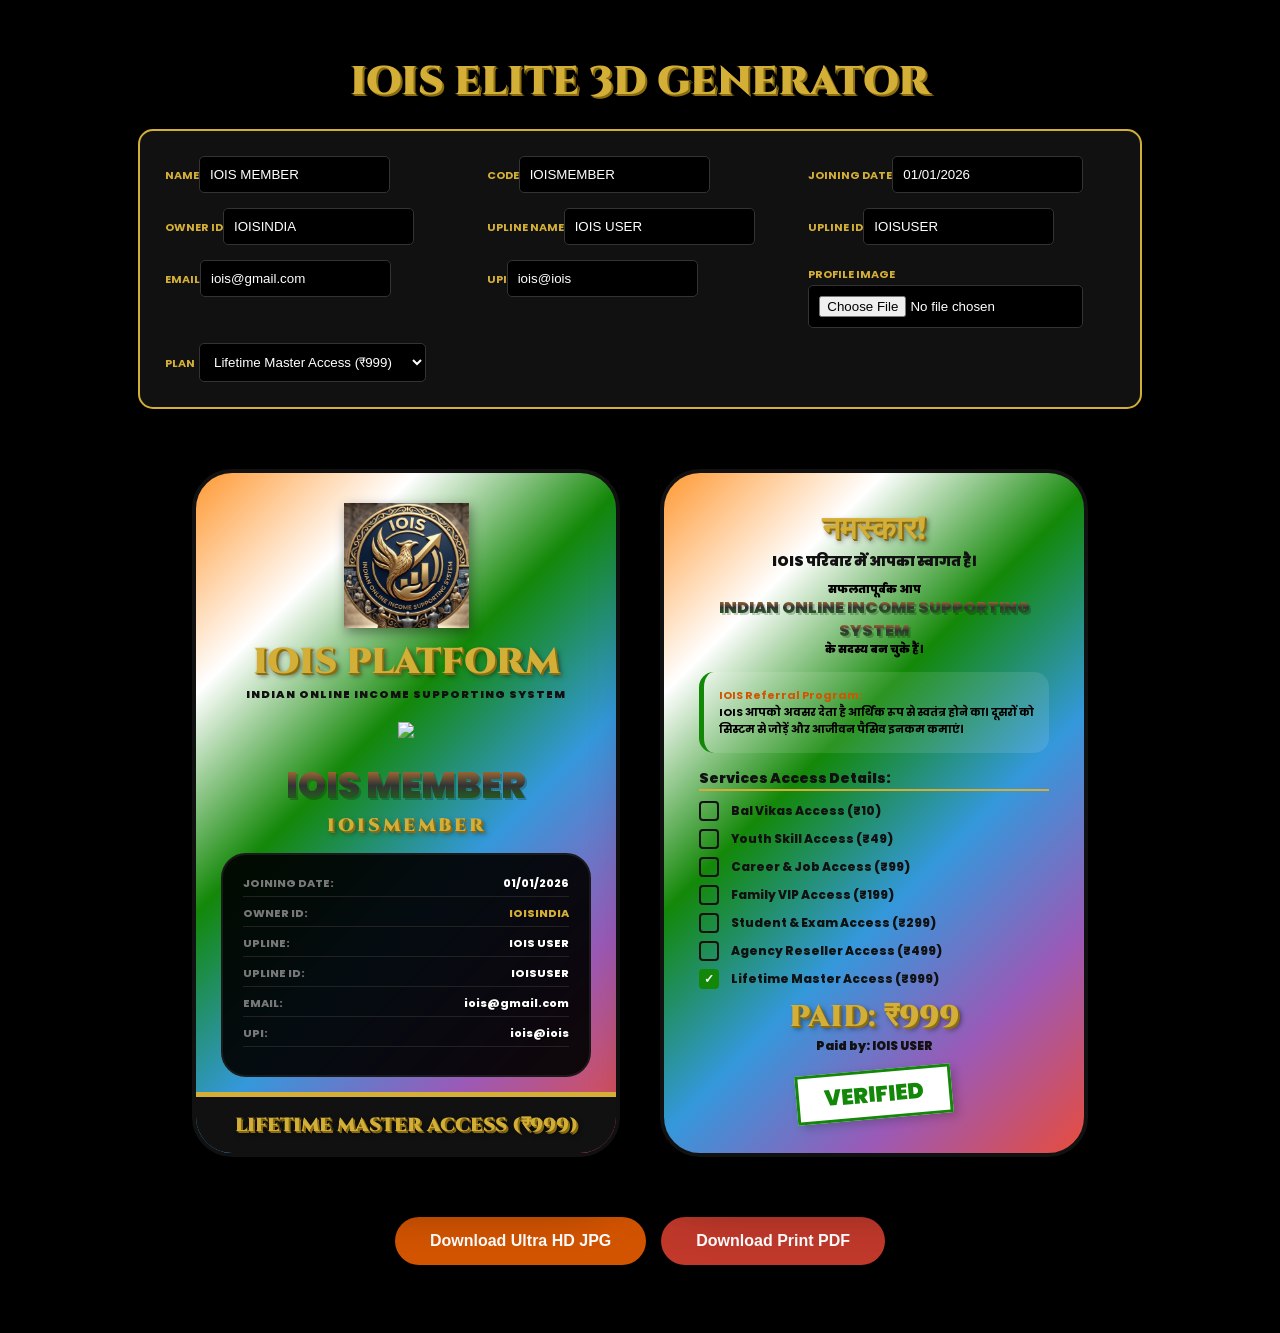
==== commit 5ae99bd0: "Create idcard.html" ====
--- a/idcard.html
+++ b/idcard.html
@@ -3,141 +3,117 @@
 <head>
     <meta charset="UTF-8">
     <meta name="viewport" content="width=device-width, initial-scale=1.0">
-    <title>IOIS 3D Premium Master Card</title>
+    <title>IOIS Elite 3D HD Card Generator</title>
     
     <!-- Libraries -->
     <script src="https://cdnjs.cloudflare.com/ajax/libs/html2canvas/1.4.1/html2canvas.min.js"></script>
     <script src="https://cdnjs.cloudflare.com/ajax/libs/jspdf/2.5.1/jspdf.umd.min.js"></script>
     
     <style>
-        @import url('https://fonts.googleapis.com/css2?family=Cinzel:wght@700;900&family=Montserrat:wght@900&family=Poppins:wght@400;700;800&display=swap');
+        @import url('https://fonts.googleapis.com/css2?family=Cinzel:wght@900&family=Montserrat:wght@800;900&family=Poppins:wght@400;700;900&display=swap');
 
         :root {
-            --gold: linear-gradient(135deg, #BF953F, #FCF6BA, #B38728, #FBF5B7, #AA771C);
-            --silver: linear-gradient(135deg, #C0C0C0, #FFFFFF, #B0B0B0, #E8E8E8, #707070);
-            --tiranga-gradient: linear-gradient(to bottom, #FF9933 0%, #FFFFFF 50%, #138808 100%);
-            --rainbow-animate: linear-gradient(45deg, #1a1a1a, #2c3e50, #000000, #2c3e50, #1a1a1a);
+            --rainbow: linear-gradient(135deg, #ff9933, #ffffff, #138808, #3498db, #9b59b6, #e74c3c);
+            --gold-metallic: #d4af37;
+            --dark-text: #1a1a1a;
         }
 
         body { font-family: 'Poppins', sans-serif; background: #000; color: #fff; display: flex; flex-direction: column; align-items: center; padding: 20px; }
 
         /* Admin Controls */
         .admin-panel {
-            background: rgba(255, 255, 255, 0.07); backdrop-filter: blur(20px);
-            padding: 30px; border-radius: 25px; width: 100%; max-width: 1000px;
-            display: grid; grid-template-columns: repeat(auto-fit, minmax(300px, 1fr));
-            gap: 20px; border: 1px solid rgba(212, 175, 55, 0.3); margin-bottom: 50px;
-            box-shadow: 0 15px 45px rgba(0,0,0,0.9);
-        }
-        .input-group label { font-size: 11px; font-weight: bold; color: #D4AF37; text-transform: uppercase; margin-bottom: 5px; display: block; }
-        .input-group input, .input-group select { width: 100%; padding: 12px; border-radius: 8px; border: 1px solid #444; background: #000; color: #fff; box-sizing: border-box; }
+            background: #111; padding: 25px; border-radius: 15px; width: 100%; max-width: 950px;
+            display: grid; grid-template-columns: repeat(auto-fit, minmax(280px, 1fr));
+            gap: 15px; border: 2px solid var(--gold-metallic); margin-bottom: 40px;
+        }
+        .admin-panel label { font-size: 11px; font-weight: bold; color: var(--gold-metallic); text-transform: uppercase; }
+        .admin-panel input, .admin-panel select { padding: 10px; border-radius: 5px; border: 1px solid #333; background: #000; color: #fff; }
 
         /* Card Section */
-        #captureArea { display: flex; gap: 40px; flex-wrap: wrap; justify-content: center; padding: 30px; background: transparent; }
+        #captureArea { display: flex; gap: 40px; flex-wrap: wrap; justify-content: center; padding: 20px; background: transparent; }
 
         .pvc-card {
-            width: 420px; height: 680px; border-radius: 35px; position: relative;
-            background: var(--rainbow-animate); background-size: 400% 400%;
-            animation: bgShift 10s infinite alternate; overflow: hidden;
-            border: 3px solid #D4AF37; box-shadow: 0 40px 80px rgba(0,0,0,1);
-            display: flex; flex-direction: column;
-        }
-
-        @keyframes bgShift { 0% { background-position: 0% 50%; } 100% { background-position: 100% 50%; } }
-
-        /* 3D Realistic Shine Overlay */
-        .pvc-card::after {
-            content: ''; position: absolute; top: -100%; left: -100%; width: 300%; height: 300%;
-            background: linear-gradient(135deg, rgba(255,255,255,0) 45%, rgba(255,255,255,0.2) 50%, rgba(255,255,255,0) 55%);
-            transform: rotate(30deg); animation: gloss 5s infinite; pointer-events: none; z-index: 50;
-        }
-        @keyframes gloss { 0% { transform: translate(-10%, -10%) rotate(30deg); } 100% { transform: translate(20%, 20%) rotate(30deg); } }
-
-        /* METALLIC FONTS */
-        .font-gold {
-            background: var(--gold); -webkit-background-clip: text; -webkit-text-fill-color: transparent;
-            font-family: 'Cinzel', serif; font-weight: 900; filter: drop-shadow(2px 2px 2px rgba(0,0,0,0.5));
-        }
-        .font-silver {
-            background: var(--silver); -webkit-background-clip: text; -webkit-text-fill-color: transparent;
-            font-weight: 800; filter: drop-shadow(1px 1px 1px rgba(0,0,0,0.5));
-        }
-        .font-tiranga {
-            background: var(--tiranga-gradient); -webkit-background-clip: text; -webkit-text-fill-color: transparent;
-            font-weight: 900; filter: drop-shadow(2px 2px 4px rgba(0,0,0,0.8));
-        }
-
-        /* HEADER AREA */
-        .logo-box { width: 100%; height: 130px; margin: 25px 0 10px; display: flex; justify-content: center; z-index: 60; }
-        .logo-box img { max-height: 100%; filter: drop-shadow(0 10px 20px rgba(0,0,0,0.8)); }
-
-        .header-title { font-size: 32px; text-align: center; letter-spacing: 1px; margin-top: 5px; }
-        .header-subtitle { font-size: 11px; text-align: center; letter-spacing: 2px; font-weight: 800; }
-
-        /* PROFILE */
-        .profile-box { width: 100%; height: 200px; display: flex; justify-content: center; align-items: center; margin: 15px 0; z-index: 60; }
-        .profile-box img { max-width: 90%; max-height: 100%; object-fit: contain; }
-
-        /* DETAILS BOX */
-        .glass-details {
-            background: rgba(0, 0, 0, 0.85); margin: 15px 25px; padding: 20px;
-            border-radius: 25px; border: 1px solid rgba(212, 175, 55, 0.4);
-            box-shadow: inset 0 0 20px rgba(212, 175, 55, 0.1); z-index: 60;
-        }
-        .row { display: flex; justify-content: space-between; margin-bottom: 8px; font-size: 11px; border-bottom: 1px solid rgba(255,255,255,0.1); padding-bottom: 4px; }
-        .val { font-weight: 800; }
-        .lbl { color: #888; font-weight: 600; text-transform: uppercase; }
-
-        .footer-plan {
-            background: linear-gradient(90deg, #000, #D4AF37, #000);
-            color: #000; font-weight: 900; text-align: center; padding: 18px;
-            font-size: 18px; margin-top: auto; border-top: 3px solid #FCF6BA;
+            width: 420px; height: 680px; border-radius: 40px; position: relative;
+            background: var(--rainbow); border: 4px solid #111; overflow: hidden;
+            box-shadow: 0 30px 60px rgba(0,0,0,0.8); display: flex; flex-direction: column;
+        }
+
+        /* 3D TEXT DESIGN - ULTRA CLEAR */
+        .text-3d-gold {
+            color: #d4af37; font-family: 'Cinzel', serif; font-weight: 900;
+            text-shadow: 1px 1px 0px #8a6d12, 2px 2px 0px #8a6d12, 3px 3px 5px rgba(0,0,0,0.5);
+            text-align: center;
+        }
+
+        .text-3d-tiranga {
+            background: linear-gradient(to bottom, #ff9933 0%, #333 50%, #138808 100%);
+            -webkit-background-clip: text; -webkit-text-fill-color: transparent;
+            font-weight: 900; text-align: center;
+            filter: drop-shadow(2px 2px 0px rgba(0,0,0,0.2));
+            /* Multi-layer shadow fallback for clear 3D */
+            position: relative;
+        }
+
+        /* Elements */
+        .logo-box { width: 100%; height: 125px; display: flex; justify-content: center; margin-top: 30px; z-index: 10; }
+        .logo-box img { max-height: 100%; filter: drop-shadow(2px 4px 6px rgba(0,0,0,0.4)); }
+
+        .profile-wrap { width: 100%; height: 200px; display: flex; justify-content: center; align-items: center; margin: 10px 0; z-index: 10; }
+        .profile-wrap img { max-width: 85%; max-height: 100%; object-fit: contain; }
+
+        .details-grid {
+            background: rgba(0, 0, 0, 0.92); margin: 15px 25px; padding: 20px;
+            border-radius: 25px; border: 2px solid #1a1a1a; z-index: 10;
+        }
+        .row { display: flex; justify-content: space-between; margin-bottom: 8px; font-size: 11px; border-bottom: 1px solid #222; padding-bottom: 4px; }
+        .lbl { color: #777; font-weight: 800; text-transform: uppercase; }
+        .val { font-weight: 800; color: #fff; text-shadow: 1px 1px 0px #000; }
+
+        .footer-ribbon {
+            background: #111; text-align: center; padding: 15px; font-size: 19px;
+            border-top: 5px solid var(--gold-metallic); margin-top: auto; z-index: 10;
         }
 
         /* BACK SIDE */
-        .back-padding { padding: 30px; display: flex; flex-direction: column; height: 100%; box-sizing: border-box; z-index: 60; }
-        .ref-box { background: rgba(255,255,255,0.05); padding: 15px; border-radius: 15px; border-left: 5px solid #138808; font-size: 11px; line-height: 1.6; margin: 20px 0; }
+        .back-padding { padding: 35px; display: flex; flex-direction: column; height: 100%; box-sizing: border-box; z-index: 10; }
+        .ref-box { background: rgba(255,255,255,0.1); padding: 15px; border-radius: 15px; border-left: 5px solid #138808; font-size: 11px; color: #000; font-weight: 700; margin: 15px 0; }
         
-        .checklist-title { font-size: 14px; margin-bottom: 15px; border-bottom: 2px solid #D4AF37; display: inline-block; }
-        .service-item { display: flex; align-items: center; font-size: 12px; margin-bottom: 8px; font-weight: 700; }
-        .chk { width: 18px; height: 18px; border: 2px solid #fff; margin-right: 15px; border-radius: 4px; display: flex; align-items: center; justify-content: center; }
-        .chk.active { background: #138808; border-color: #138808; }
-
-        .back-footer { margin-top: auto; text-align: center; border-top: 1px dashed rgba(212,175,55,0.5); padding-top: 20px; }
-        .stamp {
+        .check-item { display: flex; align-items: center; font-size: 12px; margin-bottom: 8px; font-weight: 800; color: #111; }
+        .chk-sq { width: 16px; height: 16px; border: 2px solid #111; margin-right: 12px; border-radius: 4px; display: flex; align-items: center; justify-content: center; }
+        .chk-sq.active { background: #138808; border-color: #138808; color: #fff; }
+
+        .seal-verified {
             display: inline-block; border: 3px solid #138808; color: #138808;
             padding: 5px 25px; font-weight: 900; text-transform: uppercase;
-            transform: rotate(-5deg); margin-top: 15px; font-size: 20px; background: #fff;
-            box-shadow: 5px 5px 15px rgba(0,0,0,0.5);
-        }
-
-        /* Buttons */
-        .btn-group { display: flex; gap: 20px; margin-bottom: 50px; }
-        .btn { padding: 15px 40px; border-radius: 50px; border: none; font-weight: 900; cursor: pointer; color: #fff; font-size: 16px; box-shadow: 0 10px 20px rgba(0,0,0,0.5); transition: 0.3s; }
-        .btn-jpg { background: linear-gradient(to right, #BF953F, #AA771C); }
+            transform: rotate(-5deg); margin-top: 15px; font-size: 22px; background: #fff;
+            box-shadow: 4px 4px 10px rgba(0,0,0,0.2);
+        }
+
+        /* Action Buttons */
+        .btn-panel { display: flex; gap: 15px; flex-wrap: wrap; justify-content: center; margin: 40px 0; }
+        .btn { padding: 15px 35px; border-radius: 50px; border: none; font-weight: 900; cursor: pointer; color: #fff; font-size: 16px; transition: 0.3s; }
+        .btn-jpg { background: #d35400; }
         .btn-pdf { background: #c0392b; }
-        .btn-live { background: #2980b9; }
-        .btn:hover { transform: scale(1.05); filter: brightness(1.2); }
+        .btn:hover { transform: translateY(-3px); filter: brightness(1.1); }
 
     </style>
 </head>
 <body>
 
-    <h1 class="font-gold" style="font-size: 45px; margin-bottom: 20px;">IOIS ELITE GEN 4K</h1>
-
-    <!-- FORM -->
+    <h1 class="text-3d-gold" style="font-size: 40px; margin-bottom: 20px;">IOIS ELITE 3D GENERATOR</h1>
+
     <div class="admin-panel">
-        <div class="input-group"><label>Member Full Name</label><input type="text" id="inName" value="IOIS MEMBER" oninput="update()"></div>
-        <div class="input-group"><label>Roll Number {Code}</label><input type="text" id="inCode" value="IOISMEMBER" oninput="update()"></div>
+        <div class="input-group"><label>Name</label><input type="text" id="inName" value="IOIS MEMBER" oninput="update()"></div>
+        <div class="input-group"><label>Code</label><input type="text" id="inCode" value="IOISMEMBER" oninput="update()"></div>
         <div class="input-group"><label>Joining Date</label><input type="text" id="inDate" value="01/01/2026" oninput="update()"></div>
-        <div class="input-group"><label>Owner Sponsor ID</label><input type="text" id="inOwner" value="IOISINDIA" oninput="update()"></div>
+        <div class="input-group"><label>Owner ID</label><input type="text" id="inOwner" value="IOISINDIA" oninput="update()"></div>
         <div class="input-group"><label>Upline Name</label><input type="text" id="inUpName" value="IOIS USER" oninput="update()"></div>
         <div class="input-group"><label>Upline ID</label><input type="text" id="inUpID" value="IOISUSER" oninput="update()"></div>
-        <div class="input-group"><label>Email Address</label><input type="text" id="inEmail" value="ioisplatform@gmail.com" oninput="update()"></div>
-        <div class="input-group"><label>UPI Address</label><input type="text" id="inUPI" value="iois@iois" oninput="update()"></div>
-        <div class="input-group"><label>Profile Image (High Quality)</label><input type="file" id="fProfile" accept="image/*"></div>
+        <div class="input-group"><label>Email</label><input type="text" id="inEmail" value="iois@gmail.com" oninput="update()"></div>
+        <div class="input-group"><label>UPI</label><input type="text" id="inUPI" value="iois@iois" oninput="update()"></div>
+        <div class="input-group"><label>Profile Image</label><input type="file" id="fProfile" accept="image/*"></div>
         <div class="input-group">
-            <label>Select Membership Plan</label>
+            <label>Plan</label>
             <select id="inPlan" onchange="update()">
                 <option value="1">Bal Vikas Access (₹10)</option>
                 <option value="2">Youth Skill Access (₹49)</option>
@@ -150,66 +126,61 @@
         </div>
     </div>
 
-    <!-- PREVIEW AREA -->
     <div id="captureArea">
         <!-- FRONT -->
-        <div class="pvc-card" id="frontCard">
+        <div class="pvc-card" id="front">
             <div class="logo-box"><img src="logo.png" alt="IOIS Logo"></div>
-            <div class="header-title font-gold">IOIS PLATFORM</div>
-            <div class="header-subtitle font-silver">Indian Online Income Supporting System</div>
-
-            <div class="profile-box"><img id="viewProfile" src="https://via.placeholder.com/200?text=Upload+High+Res+Photo"></div>
-
+            <div style="margin-top: 10px;">
+                <div class="text-3d-gold" style="font-size: 36px;">IOIS PLATFORM</div>
+                <div style="font-size: 11px; font-weight: 900; color: #111; text-align: center; text-transform: uppercase; letter-spacing: 1px;">Indian Online Income Supporting System</div>
+            </div>
+            
+            <div class="profile-wrap"><img id="viewProfile" src="https://via.placeholder.com/200?text=Profile"></div>
+            
             <div style="text-align:center;">
-                <h2 class="font-tiranga" id="viewName" style="margin:0; font-size:32px;">IOIS MEMBER</h2>
-                <div class="font-gold" id="viewCode" style="font-size:16px; letter-spacing:3px;">IOISMEMBER</div>
-            </div>
-
-            <div class="glass-details">
-                <div class="row"><span class="lbl">Joining Date:</span><span class="val font-silver" id="viewDate">01/01/2026</span></div>
-                <div class="row"><span class="lbl">Owner Sponsor 🆔:</span><span class="val font-gold" id="viewOwner">IOISINDIA</span></div>
-                <div class="row"><span class="lbl">Upline Name:</span><span class="val font-silver" id="viewUpName">IOIS USER</span></div>
-                <div class="row"><span class="lbl">Upline ID:</span><span class="val font-silver" id="viewUpID">IOISUSER</span></div>
-                <div class="row"><span class="lbl">Email:</span><span class="val font-silver" id="viewEmail">iois@gmail.com</span></div>
-                <div class="row"><span class="lbl">UPI:</span><span class="val font-gold" id="viewUPI">iois@iois</span></div>
-            </div>
-            <div class="footer-plan font-gold" id="viewPlan">LIFETIME MASTER ACCESS</div>
+                <h2 class="text-3d-tiranga" id="viewName" style="margin:0; font-size: 36px;">IOIS MEMBER</h2>
+                <div class="text-3d-gold" id="viewCode" style="font-size: 18px; letter-spacing: 3px;">IOISMEMBER</div>
+            </div>
+
+            <div class="details-grid">
+                <div class="row"><span class="lbl">Joining Date:</span><span class="val" id="viewDate">01/01/2026</span></div>
+                <div class="row"><span class="lbl">Owner ID:</span><span class="val" id="viewOwner" style="color: #d4af37;">IOISINDIA</span></div>
+                <div class="row"><span class="lbl">Upline:</span><span class="val" id="viewUpName">IOIS USER</span></div>
+                <div class="row"><span class="lbl">Upline ID:</span><span class="val" id="viewUpID">IOISUSER</span></div>
+                <div class="row"><span class="lbl">Email:</span><span class="val" id="viewEmail">iois@gmail.com</span></div>
+                <div class="row"><span class="lbl">UPI:</span><span class="val" id="viewUPI">iois@iois</span></div>
+            </div>
+            <div class="footer-ribbon text-3d-gold" id="viewPlan">LIFETIME MASTER ACCESS</div>
         </div>
 
         <!-- BACK -->
-        <div class="pvc-card" id="backCard">
+        <div class="pvc-card" id="back">
             <div class="back-padding">
-                <div style="text-align:center;">
-                    <h3 class="font-gold" style="font-size:28px; margin:0;">नमस्कार!</h3>
-                    <div class="font-silver" style="font-size:14px; margin-top:5px;">IOIS परिवार में आपका स्वागत है।</div>
-                </div>
-
-                <div style="font-size:11px; text-align:center; color:#fff; font-weight:700; margin-top:15px; text-shadow: 1px 1px 2px #000;">
-                    हमे आपको ये बताते हुए काफी खुशी हो रही है कि आपने सफ़लता पूर्वक हमारे <br><b class="font-tiranga">INDIAN ONLINE INCOME SUPPORTING SYSTEM</b> <br>का सदस्य बन चुके हैं।
-                </div>
-
+                <div style="text-align: center;">
+                    <h3 class="text-3d-gold" style="font-size: 32px; margin:0;">नमस्कार!</h3>
+                    <div style="font-size: 14px; font-weight: 900; color: #111;">IOIS परिवार में आपका स्वागत है।</div>
+                </div>
+                <div style="font-size: 11px; text-align:center; font-weight:900; color:#000; line-height: 1.4; margin-top: 10px;">
+                    सफलतापूर्वक आप <br><b class="text-3d-tiranga" style="font-size: 16px;">INDIAN ONLINE INCOME SUPPORTING SYSTEM</b> <br>के सदस्य बन चुके हैं।
+                </div>
                 <div class="ref-box">
-                    <b class="font-gold">Referral Program:</b><br>
-                    IOIS आपको अवसर देता है आर्थिक रूप से स्वतंत्र होने का। दूसरों को जोड़ें, टीम बनाएं और आजीवन पैसिव इनकम का आनंद लें।
-                </div>
-
-                <div class="checklist-title font-silver">Platform Access Details:</div>
+                    <b style="color: #d35400;">IOIS Referral Program:</b><br>
+                    IOIS आपको अवसर देता है आर्थिक रूप से स्वतंत्र होने का। दूसरों को सिस्टम से जोड़ें और आजीवन पैसिव इनकम कमाएं।
+                </div>
+                <div style="font-size: 14px; font-weight: 900; color: #111; border-bottom: 2px solid #d4af37; display: inline-block; margin-bottom: 10px;">Services Access Details:</div>
                 <ul id="checklist" style="list-style:none; padding:0; margin:0;"></ul>
-
-                <div class="back-footer">
-                    <div class="font-gold" style="font-size:26px;">PAID: <span id="viewPrice">₹999</span></div>
-                    <div class="font-silver" style="font-size:11px;">Paid by: <span id="viewPaidBy">IOIS USER</span></div>
-                    <div class="stamp">Officially Verified</div>
+                <div style="margin-top:auto; text-align:center;">
+                    <div class="text-3d-gold" style="font-size: 30px;">PAID: <span id="viewPrice">₹999</span></div>
+                    <div style="font-size: 12px; color: #111; font-weight: 900;">Paid by: <span id="viewPaidBy">IOIS USER</span></div>
+                    <div class="seal-verified">Verified</div>
                 </div>
             </div>
         </div>
     </div>
 
-    <!-- ACTIONS -->
-    <div class="btn-group">
-        <button class="btn btn-jpg" onclick="downloadJPG()">Download 4K JPG</button>
-        <button class="btn btn-pdf" onclick="downloadPDF()">Download HQ PDF</button>
-        <button class="btn btn-live" onclick="downloadLive()">Get Live 3D Card</button>
+    <div class="btn-panel">
+        <button class="btn btn-jpg" onclick="downloadJPG()">Download Ultra HD JPG</button>
+        <button class="btn btn-pdf" onclick="downloadPDF()">Download Print PDF</button>
     </div>
 
     <script>
@@ -243,7 +214,7 @@
             plans.forEach(x => {
                 let active = x.id === sid ? "active" : "";
                 let tick = x.id === sid ? "✓" : "";
-                h += `<li class="service-item"><div class="chk ${active}">${tick}</div> ${x.t}</li>`;
+                h += `<li class="check-item"><div class="chk-sq ${active}">${tick}</div> ${x.t}</li>`;
             });
             document.getElementById('checklist').innerHTML = h;
         }
@@ -254,36 +225,25 @@
             r.readAsDataURL(e.target.files[0]);
         };
 
-        // 4K DOWNLOAD LOGIC
         async function downloadJPG() {
             const canvas = await html2canvas(document.getElementById('captureArea'), { 
-                scale: 4, // Higher scale for 4K quality
-                useCORS: true,
-                backgroundColor: null,
-                logging: false
+                scale: 4, 
+                useCORS: true, 
+                backgroundColor: null 
             });
             const link = document.createElement('a');
-            link.download = `IOIS-ELITE-4K-${Date.now()}.jpg`;
-            link.href = canvas.toDataURL("image/jpeg", 1.0); // Maximum quality
+            link.download = `IOIS-ELITE-3D-${Date.now()}.jpg`;
+            link.href = canvas.toDataURL("image/jpeg", 1.0);
             link.click();
         }
 
         async function downloadPDF() {
             const { jsPDF } = window.jspdf;
             const canvas = await html2canvas(document.getElementById('captureArea'), { scale: 3 });
-            const imgData = canvas.toDataURL('image/png');
             const pdf = new jsPDF('l', 'mm', 'a4');
-            pdf.addImage(imgData, 'PNG', 10, 10, 280, 180);
-            pdf.save("IOIS-Elite-Card.pdf");
-        }
-
-        function downloadLive() {
-            const htmlContent = `<!DOCTYPE html><html><head><title>Live IOIS 3D Card</title></head><body style="background:#000; display:flex; justify-content:center; align-items:center; height:100vh; margin:0;"><div style="transform: scale(0.85);">${document.getElementById('captureArea').innerHTML}</div><style>${document.querySelector('style').innerHTML}.pvc-card{margin:15px;}</style></body></html>`;
-            const blob = new Blob([htmlContent], { type: 'text/html' });
-            const link = document.createElement('a');
-            link.href = URL.createObjectURL(blob);
-            link.download = "IOIS-Live-Animation-Card.html";
-            link.click();
+            // A4 landscape is 297x210mm. Fitting the canvas inside.
+            pdf.addImage(canvas.toDataURL('image/png'), 'PNG', 10, 10, 277, 180);
+            pdf.save("IOIS-Identity-Card.pdf");
         }
 
         update();
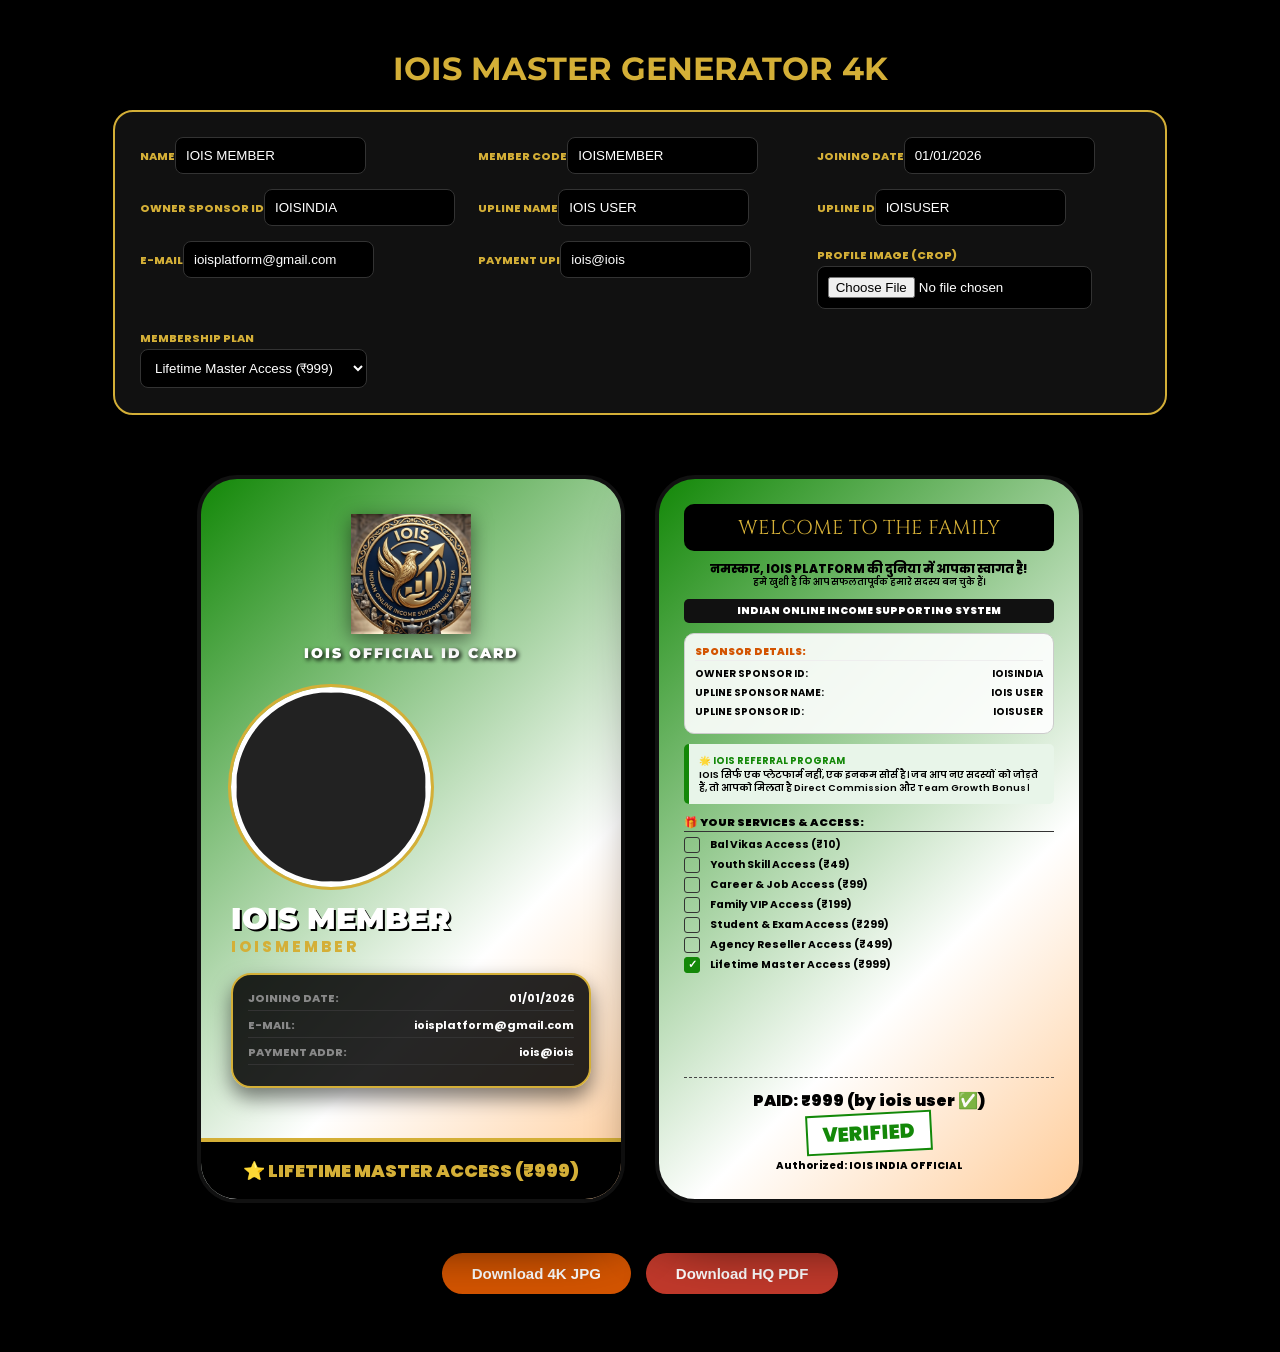
==== commit 74b1c175: "Update idcard.html" ====
--- a/idcard.html
+++ b/idcard.html
@@ -3,117 +3,119 @@
 <head>
     <meta charset="UTF-8">
     <meta name="viewport" content="width=device-width, initial-scale=1.0">
-    <title>IOIS Elite 3D HD Card Generator</title>
+    <title>IOIS Ultimate 3D Rainbow Generator</title>
     
     <!-- Libraries -->
     <script src="https://cdnjs.cloudflare.com/ajax/libs/html2canvas/1.4.1/html2canvas.min.js"></script>
     <script src="https://cdnjs.cloudflare.com/ajax/libs/jspdf/2.5.1/jspdf.umd.min.js"></script>
+    <link rel="stylesheet" href="https://cdnjs.cloudflare.com/ajax/libs/cropperjs/1.5.13/cropper.min.css">
+    <script src="https://cdnjs.cloudflare.com/ajax/libs/cropperjs/1.5.13/cropper.min.js"></script>
     
     <style>
-        @import url('https://fonts.googleapis.com/css2?family=Cinzel:wght@900&family=Montserrat:wght@800;900&family=Poppins:wght@400;700;900&display=swap');
+        @import url('https://fonts.googleapis.com/css2?family=Montserrat:wght@700;900&family=Poppins:wght@400;600;700;900&family=Cinzel:wght@800&display=swap');
 
         :root {
-            --rainbow: linear-gradient(135deg, #ff9933, #ffffff, #138808, #3498db, #9b59b6, #e74c3c);
-            --gold-metallic: #d4af37;
-            --dark-text: #1a1a1a;
+            --rainbow: linear-gradient(-45deg, #ee7752, #e73c7e, #23a6d5, #23d5ab, #ff9933, #ffffff, #138808);
+            --gold: #d4af37;
+            --dark-glass: rgba(0, 0, 0, 0.85);
         }
 
         body { font-family: 'Poppins', sans-serif; background: #000; color: #fff; display: flex; flex-direction: column; align-items: center; padding: 20px; }
 
         /* Admin Controls */
         .admin-panel {
-            background: #111; padding: 25px; border-radius: 15px; width: 100%; max-width: 950px;
-            display: grid; grid-template-columns: repeat(auto-fit, minmax(280px, 1fr));
-            gap: 15px; border: 2px solid var(--gold-metallic); margin-bottom: 40px;
-        }
-        .admin-panel label { font-size: 11px; font-weight: bold; color: var(--gold-metallic); text-transform: uppercase; }
-        .admin-panel input, .admin-panel select { padding: 10px; border-radius: 5px; border: 1px solid #333; background: #000; color: #fff; }
+            background: #111; padding: 25px; border-radius: 20px; width: 100%; max-width: 1000px;
+            display: grid; grid-template-columns: repeat(auto-fit, minmax(250px, 1fr));
+            gap: 15px; border: 2px solid var(--gold); margin-bottom: 40px;
+        }
+        .admin-panel label { font-size: 11px; font-weight: 800; color: var(--gold); text-transform: uppercase; }
+        .admin-panel input, .admin-panel select { padding: 10px; border-radius: 8px; border: 1px solid #333; background: #000; color: #fff; }
 
         /* Card Section */
-        #captureArea { display: flex; gap: 40px; flex-wrap: wrap; justify-content: center; padding: 20px; background: transparent; }
+        #captureArea { display: flex; gap: 30px; flex-wrap: wrap; justify-content: center; padding: 20px; }
 
         .pvc-card {
-            width: 420px; height: 680px; border-radius: 40px; position: relative;
-            background: var(--rainbow); border: 4px solid #111; overflow: hidden;
-            box-shadow: 0 30px 60px rgba(0,0,0,0.8); display: flex; flex-direction: column;
-        }
-
-        /* 3D TEXT DESIGN - ULTRA CLEAR */
-        .text-3d-gold {
-            color: #d4af37; font-family: 'Cinzel', serif; font-weight: 900;
-            text-shadow: 1px 1px 0px #8a6d12, 2px 2px 0px #8a6d12, 3px 3px 5px rgba(0,0,0,0.5);
-            text-align: center;
-        }
-
-        .text-3d-tiranga {
-            background: linear-gradient(to bottom, #ff9933 0%, #333 50%, #138808 100%);
-            -webkit-background-clip: text; -webkit-text-fill-color: transparent;
-            font-weight: 900; text-align: center;
-            filter: drop-shadow(2px 2px 0px rgba(0,0,0,0.2));
-            /* Multi-layer shadow fallback for clear 3D */
-            position: relative;
-        }
-
-        /* Elements */
-        .logo-box { width: 100%; height: 125px; display: flex; justify-content: center; margin-top: 30px; z-index: 10; }
-        .logo-box img { max-height: 100%; filter: drop-shadow(2px 4px 6px rgba(0,0,0,0.4)); }
-
-        .profile-wrap { width: 100%; height: 200px; display: flex; justify-content: center; align-items: center; margin: 10px 0; z-index: 10; }
-        .profile-wrap img { max-width: 85%; max-height: 100%; object-fit: contain; }
-
-        .details-grid {
-            background: rgba(0, 0, 0, 0.92); margin: 15px 25px; padding: 20px;
-            border-radius: 25px; border: 2px solid #1a1a1a; z-index: 10;
-        }
-        .row { display: flex; justify-content: space-between; margin-bottom: 8px; font-size: 11px; border-bottom: 1px solid #222; padding-bottom: 4px; }
-        .lbl { color: #777; font-weight: 800; text-transform: uppercase; }
-        .val { font-weight: 800; color: #fff; text-shadow: 1px 1px 0px #000; }
-
-        .footer-ribbon {
-            background: #111; text-align: center; padding: 15px; font-size: 19px;
-            border-top: 5px solid var(--gold-metallic); margin-top: auto; z-index: 10;
-        }
-
-        /* BACK SIDE */
-        .back-padding { padding: 35px; display: flex; flex-direction: column; height: 100%; box-sizing: border-box; z-index: 10; }
-        .ref-box { background: rgba(255,255,255,0.1); padding: 15px; border-radius: 15px; border-left: 5px solid #138808; font-size: 11px; color: #000; font-weight: 700; margin: 15px 0; }
-        
-        .check-item { display: flex; align-items: center; font-size: 12px; margin-bottom: 8px; font-weight: 800; color: #111; }
-        .chk-sq { width: 16px; height: 16px; border: 2px solid #111; margin-right: 12px; border-radius: 4px; display: flex; align-items: center; justify-content: center; }
-        .chk-sq.active { background: #138808; border-color: #138808; color: #fff; }
-
-        .seal-verified {
-            display: inline-block; border: 3px solid #138808; color: #138808;
-            padding: 5px 25px; font-weight: 900; text-transform: uppercase;
-            transform: rotate(-5deg); margin-top: 15px; font-size: 22px; background: #fff;
-            box-shadow: 4px 4px 10px rgba(0,0,0,0.2);
-        }
-
-        /* Action Buttons */
-        .btn-panel { display: flex; gap: 15px; flex-wrap: wrap; justify-content: center; margin: 40px 0; }
-        .btn { padding: 15px 35px; border-radius: 50px; border: none; font-weight: 900; cursor: pointer; color: #fff; font-size: 16px; transition: 0.3s; }
-        .btn-jpg { background: #d35400; }
-        .btn-pdf { background: #c0392b; }
-        .btn:hover { transform: translateY(-3px); filter: brightness(1.1); }
-
+            width: 420px; height: 720px; border-radius: 40px; position: relative;
+            background: var(--rainbow); background-size: 400% 400%;
+            animation: gradientBG 15s ease infinite;
+            border: 4px solid #111; overflow: hidden;
+            box-shadow: 0 30px 60px rgba(0,0,0,1); display: flex; flex-direction: column;
+        }
+        @keyframes gradientBG { 0% { background-position: 0% 50%; } 50% { background-position: 100% 50%; } 100% { background-position: 0% 50%; } }
+
+        /* Front Elements */
+        .logo-box { width: 100%; height: 120px; display: flex; justify-content: center; margin-top: 35px; z-index: 10; }
+        .logo-box img { max-height: 100%; filter: drop-shadow(0 5px 10px rgba(0,0,0,0.5)); }
+
+        .header-tag { text-align: center; color: #fff; font-family: 'Montserrat'; font-weight: 900; letter-spacing: 2px; font-size: 14px; margin-top: 10px; text-shadow: 2px 2px 4px #000; }
+
+        .profile-wrap {
+            width: 190px; height: 190px; border-radius: 50%;
+            margin: 25px 0 15px 30px; border: 5px solid #fff; outline: 3px solid var(--gold);
+            overflow: hidden; background: #222; display: flex; align-items: center; justify-content: center;
+        }
+        .profile-wrap img { width: 100%; height: 100%; object-fit: cover; }
+
+        .info-front { padding: 0 30px; z-index: 10; }
+        .name-txt { font-family: 'Montserrat'; font-weight: 900; font-size: 30px; color: #fff; margin: 0; text-shadow: 2px 2px 0px #000; line-height: 1.1; }
+        .code-txt { color: var(--gold); font-weight: 800; letter-spacing: 3px; font-size: 15px; margin-bottom: 15px; display: block; }
+
+        .details-box {
+            background: var(--dark-glass); padding: 15px; border-radius: 20px;
+            border: 2px solid var(--gold); box-shadow: 0 10px 20px rgba(0,0,0,0.5);
+        }
+        .row { display: flex; justify-content: space-between; margin-bottom: 6px; border-bottom: 1px solid #333; padding-bottom: 3px; font-size: 11px; }
+        .lbl { color: #888; font-weight: 800; text-transform: uppercase; width: 40%; }
+        .val { color: #fff; font-weight: 700; width: 60%; text-align: right; overflow-wrap: break-word; }
+
+        .footer-plan { background: #000; color: var(--gold); text-align: center; padding: 15px; font-weight: 900; font-size: 18px; margin-top: auto; border-top: 4px solid var(--gold); }
+
+        /* Back Elements */
+        .back-padding { padding: 25px; display: flex; flex-direction: column; height: 100%; box-sizing: border-box; z-index: 10; color: #000; }
+        .back-header { background: #000; color: var(--gold); text-align: center; padding: 10px; font-family: 'Cinzel'; font-size: 20px; border-radius: 10px; margin-bottom: 10px; }
+        .welcome-hindi { text-align: center; font-weight: 800; font-size: 12px; line-height: 1.3; }
+        .system-bar { background: #111; color: #fff; text-align: center; font-weight: 900; font-size: 10px; padding: 4px; border-radius: 5px; margin: 10px 0; }
+
+        .sponsor-grid { background: rgba(255,255,255,0.9); padding: 10px; border-radius: 10px; border: 1px solid #ccc; margin-bottom: 10px; font-size: 10px; }
+        .sp-row { display: flex; justify-content: space-between; margin-bottom: 3px; font-weight: 700; }
+
+        .ref-box { background: #e8f5e9; border-left: 5px solid #138808; padding: 10px; border-radius: 5px; font-size: 9.5px; line-height: 1.4; font-weight: 600; margin-bottom: 10px; }
+
+        .checklist-title { font-weight: 900; font-size: 11px; margin-bottom: 5px; border-bottom: 1px solid #333; display: inline-block; }
+        .srv-item { display: flex; align-items: center; font-size: 10.5px; font-weight: 700; margin-bottom: 4px; }
+        .srv-check { width: 14px; height: 14px; border: 1.5px solid #333; margin-right: 10px; border-radius: 3px; display: flex; align-items: center; justify-content: center; }
+        .srv-check.active { background: #138808; border-color: #138808; color: #fff; }
+
+        .back-footer { margin-top: auto; text-align: center; border-top: 1px dashed #444; padding-top: 10px; }
+        .verified-seal { display: inline-block; border: 2.5px solid #138808; color: #138808; padding: 3px 15px; font-weight: 900; transform: rotate(-3deg); background: #fff; font-size: 20px; }
+
+        /* Cropper Modal */
+        #cropperModal { display: none; position: fixed; top: 0; left: 0; width: 100%; height: 100%; background: rgba(0,0,0,0.95); z-index: 1000; justify-content: center; align-items: center; flex-direction: column; }
+        .crop-container { width: 90%; max-width: 500px; background: #fff; padding: 10px; border-radius: 10px; }
+        .crop-container img { max-width: 100%; }
+
+        .btn-panel { display: flex; gap: 15px; margin: 30px 0; }
+        .btn { padding: 12px 30px; border-radius: 50px; border: none; font-weight: 900; cursor: pointer; color: #fff; font-size: 15px; transition: 0.3s; box-shadow: 0 10px 20px rgba(0,0,0,0.5); }
+        .btn-jpg { background: #d35400; } .btn-pdf { background: #c0392b; }
     </style>
 </head>
 <body>
 
-    <h1 class="text-3d-gold" style="font-size: 40px; margin-bottom: 20px;">IOIS ELITE 3D GENERATOR</h1>
-
+    <h1 style="color:var(--gold); font-family:'Montserrat';">IOIS MASTER GENERATOR 4K</h1>
+
+    <!-- FORM SECTION -->
     <div class="admin-panel">
         <div class="input-group"><label>Name</label><input type="text" id="inName" value="IOIS MEMBER" oninput="update()"></div>
-        <div class="input-group"><label>Code</label><input type="text" id="inCode" value="IOISMEMBER" oninput="update()"></div>
+        <div class="input-group"><label>Member Code</label><input type="text" id="inCode" value="IOISMEMBER" oninput="update()"></div>
         <div class="input-group"><label>Joining Date</label><input type="text" id="inDate" value="01/01/2026" oninput="update()"></div>
-        <div class="input-group"><label>Owner ID</label><input type="text" id="inOwner" value="IOISINDIA" oninput="update()"></div>
+        <div class="input-group"><label>Owner Sponsor ID</label><input type="text" id="inOwner" value="IOISINDIA" oninput="update()"></div>
         <div class="input-group"><label>Upline Name</label><input type="text" id="inUpName" value="IOIS USER" oninput="update()"></div>
         <div class="input-group"><label>Upline ID</label><input type="text" id="inUpID" value="IOISUSER" oninput="update()"></div>
-        <div class="input-group"><label>Email</label><input type="text" id="inEmail" value="iois@gmail.com" oninput="update()"></div>
-        <div class="input-group"><label>UPI</label><input type="text" id="inUPI" value="iois@iois" oninput="update()"></div>
-        <div class="input-group"><label>Profile Image</label><input type="file" id="fProfile" accept="image/*"></div>
+        <div class="input-group"><label>E-mail</label><input type="text" id="inEmail" value="ioisplatform@gmail.com" oninput="update()"></div>
+        <div class="input-group"><label>Payment UPI</label><input type="text" id="inUPI" value="iois@iois" oninput="update()"></div>
+        <div class="input-group"><label>Profile Image (Crop)</label><input type="file" id="fProfile" accept="image/*"></div>
         <div class="input-group">
-            <label>Plan</label>
+            <label>Membership Plan</label>
             <select id="inPlan" onchange="update()">
                 <option value="1">Bal Vikas Access (₹10)</option>
                 <option value="2">Youth Skill Access (₹49)</option>
@@ -126,61 +128,69 @@
         </div>
     </div>
 
+    <!-- CARDS AREA -->
     <div id="captureArea">
-        <!-- FRONT -->
+        <!-- FRONT SIDE -->
         <div class="pvc-card" id="front">
             <div class="logo-box"><img src="logo.png" alt="IOIS Logo"></div>
-            <div style="margin-top: 10px;">
-                <div class="text-3d-gold" style="font-size: 36px;">IOIS PLATFORM</div>
-                <div style="font-size: 11px; font-weight: 900; color: #111; text-align: center; text-transform: uppercase; letter-spacing: 1px;">Indian Online Income Supporting System</div>
+            <div class="header-tag">IOIS OFFICIAL ID CARD</div>
+            <div class="profile-wrap"><img id="viewProfile" src="https://via.placeholder.com/200?text=Profile"></div>
+            <div class="info-front">
+                <h2 class="name-txt" id="viewName">IOIS MEMBER</h2>
+                <span class="code-txt" id="viewCode">IOISMEMBER</span>
+                <div class="details-box">
+                    <div class="row"><span class="lbl">JOINING DATE:</span><span class="val" id="viewDate">01/01/2026</span></div>
+                    <div class="row"><span class="lbl">E-MAIL:</span><span class="val" id="viewEmail">ioisplatform@gmail.com</span></div>
+                    <div class="row"><span class="lbl">PAYMENT ADDR:</span><span class="val" id="viewUPI">iois@iois</span></div>
+                </div>
             </div>
-            
-            <div class="profile-wrap"><img id="viewProfile" src="https://via.placeholder.com/200?text=Profile"></div>
-            
-            <div style="text-align:center;">
-                <h2 class="text-3d-tiranga" id="viewName" style="margin:0; font-size: 36px;">IOIS MEMBER</h2>
-                <div class="text-3d-gold" id="viewCode" style="font-size: 18px; letter-spacing: 3px;">IOISMEMBER</div>
-            </div>
-
-            <div class="details-grid">
-                <div class="row"><span class="lbl">Joining Date:</span><span class="val" id="viewDate">01/01/2026</span></div>
-                <div class="row"><span class="lbl">Owner ID:</span><span class="val" id="viewOwner" style="color: #d4af37;">IOISINDIA</span></div>
-                <div class="row"><span class="lbl">Upline:</span><span class="val" id="viewUpName">IOIS USER</span></div>
-                <div class="row"><span class="lbl">Upline ID:</span><span class="val" id="viewUpID">IOISUSER</span></div>
-                <div class="row"><span class="lbl">Email:</span><span class="val" id="viewEmail">iois@gmail.com</span></div>
-                <div class="row"><span class="lbl">UPI:</span><span class="val" id="viewUPI">iois@iois</span></div>
-            </div>
-            <div class="footer-ribbon text-3d-gold" id="viewPlan">LIFETIME MASTER ACCESS</div>
-        </div>
-
-        <!-- BACK -->
+            <div class="footer-plan" id="viewPlan">LIFETIME MASTER ACCESS (₹999)</div>
+        </div>
+
+        <!-- BACK SIDE -->
         <div class="pvc-card" id="back">
             <div class="back-padding">
-                <div style="text-align: center;">
-                    <h3 class="text-3d-gold" style="font-size: 32px; margin:0;">नमस्कार!</h3>
-                    <div style="font-size: 14px; font-weight: 900; color: #111;">IOIS परिवार में आपका स्वागत है।</div>
-                </div>
-                <div style="font-size: 11px; text-align:center; font-weight:900; color:#000; line-height: 1.4; margin-top: 10px;">
-                    सफलतापूर्वक आप <br><b class="text-3d-tiranga" style="font-size: 16px;">INDIAN ONLINE INCOME SUPPORTING SYSTEM</b> <br>के सदस्य बन चुके हैं।
-                </div>
+                <div class="back-header">WELCOME TO THE FAMILY</div>
+                <div class="welcome-hindi">नमस्कार, IOIS PLATFORM की दुनिया में आपका स्वागत है!</div>
+                <div style="font-size:9px; text-align:center; font-weight:600;">हमे खुशी है कि आप सफलतापूर्वक हमारे सदस्य बन चुके हैं।</div>
+                <div class="system-bar">INDIAN ONLINE INCOME SUPPORTING SYSTEM</div>
+
+                <div class="sponsor-grid">
+                    <div style="font-weight:900; color:#d35400; border-bottom:1px solid #eee; margin-bottom:5px;">SPONSOR DETAILS:</div>
+                    <div class="sp-row"><span>OWNER SPONSOR ID:</span><span id="viewOwner">IOISINDIA</span></div>
+                    <div class="sp-row"><span>UPLINE SPONSOR NAME:</span><span id="viewUpName">IOIS USER</span></div>
+                    <div class="sp-row"><span>UPLINE SPONSOR ID:</span><span id="viewUpID">IOISUSER</span></div>
+                </div>
+
                 <div class="ref-box">
-                    <b style="color: #d35400;">IOIS Referral Program:</b><br>
-                    IOIS आपको अवसर देता है आर्थिक रूप से स्वतंत्र होने का। दूसरों को सिस्टम से जोड़ें और आजीवन पैसिव इनकम कमाएं।
-                </div>
-                <div style="font-size: 14px; font-weight: 900; color: #111; border-bottom: 2px solid #d4af37; display: inline-block; margin-bottom: 10px;">Services Access Details:</div>
+                    <b style="color:#138808">🌟 IOIS REFERRAL PROGRAM</b><br>
+                    IOIS सिर्फ एक प्लेटफार्म नहीं, एक इनकम सोर्स है। जब आप नए सदस्यों को जोड़ते हैं, तो आपको मिलता है Direct Commission और Team Growth Bonus।
+                </div>
+
+                <div class="checklist-title">🎁 YOUR SERVICES & ACCESS:</div>
                 <ul id="checklist" style="list-style:none; padding:0; margin:0;"></ul>
-                <div style="margin-top:auto; text-align:center;">
-                    <div class="text-3d-gold" style="font-size: 30px;">PAID: <span id="viewPrice">₹999</span></div>
-                    <div style="font-size: 12px; color: #111; font-weight: 900;">Paid by: <span id="viewPaidBy">IOIS USER</span></div>
-                    <div class="seal-verified">Verified</div>
+
+                <div class="back-footer">
+                    <div style="font-weight:900; font-size:16px;">PAID: <span id="viewPrice">₹999</span> (by <span id="viewPaidBy">iois user</span> ✅)</div>
+                    <div class="verified-seal">VERIFIED</div>
+                    <div style="font-size:10px; font-weight:800; margin-top:5px;">Authorized: IOIS INDIA OFFICIAL</div>
                 </div>
             </div>
         </div>
     </div>
 
+    <!-- Cropper Modal -->
+    <div id="cropperModal">
+        <div class="crop-container"><img id="imageToCrop"></div>
+        <div style="margin-top:20px; display:flex; gap:10px;">
+            <button class="btn" style="background:#444;" onclick="closeModal()">Cancel</button>
+            <button class="btn" style="background:#27ae60;" onclick="applyCrop()">Crop & Set</button>
+        </div>
+    </div>
+
     <div class="btn-panel">
-        <button class="btn btn-jpg" onclick="downloadJPG()">Download Ultra HD JPG</button>
-        <button class="btn btn-pdf" onclick="downloadPDF()">Download Print PDF</button>
+        <button class="btn btn-jpg" onclick="downloadJPG()">Download 4K JPG</button>
+        <button class="btn btn-pdf" onclick="downloadPDF()">Download HQ PDF</button>
     </div>
 
     <script>
@@ -194,55 +204,69 @@
             {id: "7", t: "Lifetime Master Access (₹999)", p: "₹999"}
         ];
 
+        let cropper;
+
         function update() {
             document.getElementById('viewName').innerText = document.getElementById('inName').value.toUpperCase();
             document.getElementById('viewCode').innerText = document.getElementById('inCode').value.toUpperCase();
             document.getElementById('viewDate').innerText = document.getElementById('inDate').value;
+            document.getElementById('viewEmail').innerText = document.getElementById('inEmail').value;
+            document.getElementById('viewUPI').innerText = document.getElementById('inUPI').value;
             document.getElementById('viewOwner').innerText = document.getElementById('inOwner').value;
             document.getElementById('viewUpName').innerText = document.getElementById('inUpName').value;
             document.getElementById('viewUpID').innerText = document.getElementById('inUpID').value;
-            document.getElementById('viewEmail').innerText = document.getElementById('inEmail').value;
-            document.getElementById('viewUPI').innerText = document.getElementById('inUPI').value;
-            document.getElementById('viewPaidBy').innerText = document.getElementById('inUpName').value;
+            document.getElementById('viewPaidBy').innerText = document.getElementById('inUpName').value.toLowerCase();
 
             const sid = document.getElementById('inPlan').value;
             const sel = plans.find(x => x.id === sid);
-            document.getElementById('viewPlan').innerText = sel.t.toUpperCase();
+            document.getElementById('viewPlan').innerText = "⭐ " + sel.t.toUpperCase();
             document.getElementById('viewPrice').innerText = sel.p;
 
             let h = "";
             plans.forEach(x => {
                 let active = x.id === sid ? "active" : "";
                 let tick = x.id === sid ? "✓" : "";
-                h += `<li class="check-item"><div class="chk-sq ${active}">${tick}</div> ${x.t}</li>`;
+                h += `<li class="srv-item"><div class="srv-check ${active}">${tick}</div> ${x.t}</li>`;
             });
             document.getElementById('checklist').innerHTML = h;
         }
 
+        // Cropper Logic
         document.getElementById('fProfile').onchange = e => {
-            const r = new FileReader();
-            r.onload = () => document.getElementById('viewProfile').src = r.result;
-            r.readAsDataURL(e.target.files[0]);
+            const file = e.target.files[0];
+            if(!file) return;
+            const reader = new FileReader();
+            reader.onload = () => {
+                document.getElementById('imageToCrop').src = reader.result;
+                document.getElementById('cropperModal').style.display = 'flex';
+                if(cropper) cropper.destroy();
+                cropper = new Cropper(document.getElementById('imageToCrop'), { aspectRatio: 1, viewMode: 1 });
+            };
+            reader.readAsDataURL(file);
         };
 
+        function applyCrop() {
+            const canvas = cropper.getCroppedCanvas({ width: 500, height: 500 });
+            document.getElementById('viewProfile').src = canvas.toDataURL();
+            closeModal();
+            update();
+        }
+
+        function closeModal() { document.getElementById('cropperModal').style.display = 'none'; }
+
         async function downloadJPG() {
-            const canvas = await html2canvas(document.getElementById('captureArea'), { 
-                scale: 4, 
-                useCORS: true, 
-                backgroundColor: null 
-            });
+            const canvas = await html2canvas(document.getElementById('captureArea'), { scale: 5, useCORS: true });
             const link = document.createElement('a');
-            link.download = `IOIS-ELITE-3D-${Date.now()}.jpg`;
+            link.download = `IOIS-ID-CARD-${Date.now()}.jpg`;
             link.href = canvas.toDataURL("image/jpeg", 1.0);
             link.click();
         }
 
         async function downloadPDF() {
             const { jsPDF } = window.jspdf;
-            const canvas = await html2canvas(document.getElementById('captureArea'), { scale: 3 });
+            const canvas = await html2canvas(document.getElementById('captureArea'), { scale: 4 });
             const pdf = new jsPDF('l', 'mm', 'a4');
-            // A4 landscape is 297x210mm. Fitting the canvas inside.
-            pdf.addImage(canvas.toDataURL('image/png'), 'PNG', 10, 10, 277, 180);
+            pdf.addImage(canvas.toDataURL('image/png'), 'PNG', 10, 10, 277, 185);
             pdf.save("IOIS-Identity-Card.pdf");
         }
 
